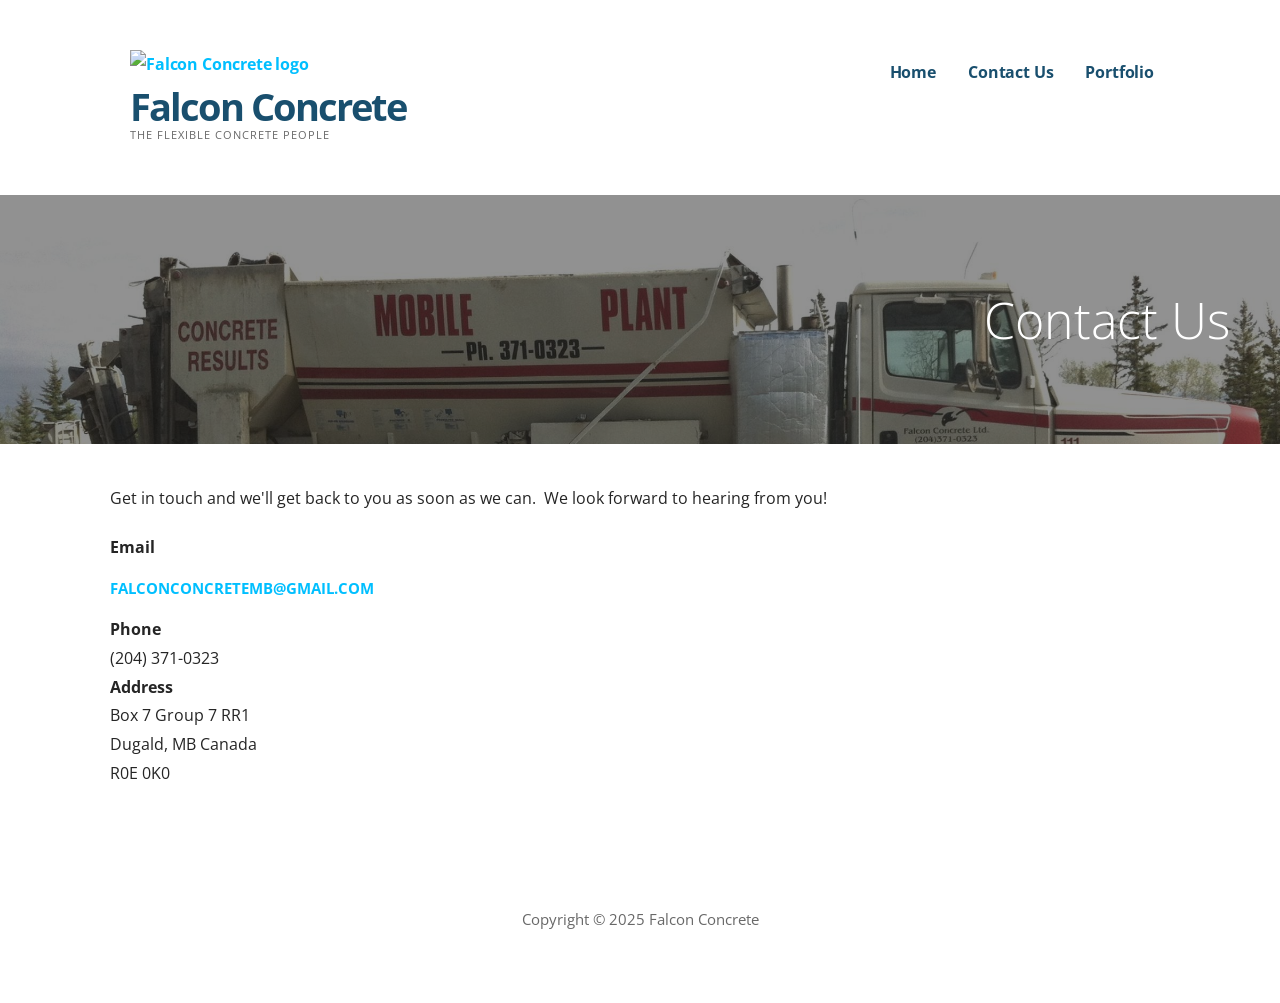
==== contact/index.html @ 6022f5f3 "Initial commit" ====
<!DOCTYPE html>

<html lang="en" prefix="og: http://ogp.me/ns#">


<!-- Mirrored from falconconcrete.ca/contact/ by HTTrack Website Copier/3.x [XR&CO'2014], Sat, 03 May 2025 16:26:22 GMT -->
<!-- Added by HTTrack --><meta http-equiv="content-type" content="text/html;charset=UTF-8" /><!-- /Added by HTTrack -->
<head>

	<meta charset="UTF-8">

	<meta name="viewport" content="width=device-width, initial-scale=1">

	<link rel="profile" href="http://gmpg.org/xfn/11">

	<link rel="pingback" href="../xmlrpc.php">

	<title>Contact Falcon Concrete</title>

<!-- This site is optimized with the Yoast SEO plugin v4.6 - https://yoast.com/wordpress/plugins/seo/ -->
<meta name="description" content="Contact Falcon Concrete for more information regarding delivery of ready-mixed concrete."/>
<meta name="robots" content="noodp"/>
<link rel="canonical" href="index.html" />
<meta property="og:locale" content="en_US" />
<meta property="og:type" content="article" />
<meta property="og:title" content="Contact Falcon Concrete" />
<meta property="og:description" content="Contact Falcon Concrete for more information regarding delivery of ready-mixed concrete." />
<meta property="og:url" content="index.html" />
<meta property="og:site_name" content="Falcon Concrete" />
<meta name="twitter:card" content="summary" />
<meta name="twitter:description" content="Contact Falcon Concrete for more information regarding delivery of ready-mixed concrete." />
<meta name="twitter:title" content="Contact Falcon Concrete" />
<!-- / Yoast SEO plugin. -->

<link rel='dns-prefetch' href='http://fonts.googleapis.com/' />
<link rel='dns-prefetch' href='http://s.w.org/' />
<link rel="alternate" type="application/rss+xml" title="Falcon Concrete &raquo; Feed" href="../feed/index.html" />
<link rel="alternate" type="application/rss+xml" title="Falcon Concrete &raquo; Comments Feed" href="../comments/feed/index.html" />
		<script type="text/javascript">
			window._wpemojiSettings = {"baseUrl":"https:\/\/s.w.org\/images\/core\/emoji\/2.2.1\/72x72\/","ext":".png","svgUrl":"https:\/\/s.w.org\/images\/core\/emoji\/2.2.1\/svg\/","svgExt":".svg","source":{"concatemoji":"http:\/\/falconconcrete.ca\/wp-includes\/js\/wp-emoji-release.min.js?ver=4.7.25"}};
			!function(t,a,e){var r,n,i,o=a.createElement("canvas"),l=o.getContext&&o.getContext("2d");function c(t){var e=a.createElement("script");e.src=t,e.defer=e.type="text/javascript",a.getElementsByTagName("head")[0].appendChild(e)}for(i=Array("flag","emoji4"),e.supports={everything:!0,everythingExceptFlag:!0},n=0;n<i.length;n++)e.supports[i[n]]=function(t){var e,a=String.fromCharCode;if(!l||!l.fillText)return!1;switch(l.clearRect(0,0,o.width,o.height),l.textBaseline="top",l.font="600 32px Arial",t){case"flag":return(l.fillText(a(55356,56826,55356,56819),0,0),o.toDataURL().length<3e3)?!1:(l.clearRect(0,0,o.width,o.height),l.fillText(a(55356,57331,65039,8205,55356,57096),0,0),e=o.toDataURL(),l.clearRect(0,0,o.width,o.height),l.fillText(a(55356,57331,55356,57096),0,0),e!==o.toDataURL());case"emoji4":return l.fillText(a(55357,56425,55356,57341,8205,55357,56507),0,0),e=o.toDataURL(),l.clearRect(0,0,o.width,o.height),l.fillText(a(55357,56425,55356,57341,55357,56507),0,0),e!==o.toDataURL()}return!1}(i[n]),e.supports.everything=e.supports.everything&&e.supports[i[n]],"flag"!==i[n]&&(e.supports.everythingExceptFlag=e.supports.everythingExceptFlag&&e.supports[i[n]]);e.supports.everythingExceptFlag=e.supports.everythingExceptFlag&&!e.supports.flag,e.DOMReady=!1,e.readyCallback=function(){e.DOMReady=!0},e.supports.everything||(r=function(){e.readyCallback()},a.addEventListener?(a.addEventListener("DOMContentLoaded",r,!1),t.addEventListener("load",r,!1)):(t.attachEvent("onload",r),a.attachEvent("onreadystatechange",function(){"complete"===a.readyState&&e.readyCallback()})),(r=e.source||{}).concatemoji?c(r.concatemoji):r.wpemoji&&r.twemoji&&(c(r.twemoji),c(r.wpemoji)))}(window,document,window._wpemojiSettings);
		</script>
		<style type="text/css">
img.wp-smiley,
img.emoji {
	display: inline !important;
	border: none !important;
	box-shadow: none !important;
	height: 1em !important;
	width: 1em !important;
	margin: 0 .07em !important;
	vertical-align: -0.1em !important;
	background: none !important;
	padding: 0 !important;
}
</style>
<link rel='stylesheet' id='fl-builder-layout-19-css'  href='http://falconconcrete.ca/wp-content/uploads/bb-plugin/cache/19-layout.css?ver=037a75d5c0b7ebcd34ba78974df54807' type='text/css' media='all' />
<link rel='stylesheet' id='ascension-css'  href='../wp-content/themes/ascension/stylef488.css?ver=1.1.0' type='text/css' media='all' />
<style id='ascension-inline-css' type='text/css'>
.hero{background-image:url(../wp-content/uploads/2017/05/cropped-Mixing-trucks-006-brighter-2400x984.jpg);}
.site-title a,.site-title a:visited{color:#194f6e;}.site-title a:hover,.site-title a:visited:hover{color:rgba(25, 79, 110, 0.8);}
.site-description{color:#686868;}
.hero,.hero .widget h1,.hero .widget h2,.hero .widget h3,.hero .widget h4,.hero .widget h5,.hero .widget h6,.hero .widget p,.hero .widget blockquote,.hero .widget cite,.hero .widget table,.hero .widget ul,.hero .widget ol,.hero .widget li,.hero .widget dd,.hero .widget dt,.hero .widget address,.hero .widget code,.hero .widget pre,.hero .widget .widget-title,.hero .page-header h1{color:#ffffff;}
.main-navigation ul li a,.main-navigation ul li a:visited,.main-navigation ul li a:hover,.main-navigation ul li a:visited:hover{color:#194f6e;}.main-navigation .sub-menu .menu-item-has-children > a::after{border-right-color:#194f6e;border-left-color:#194f6e;}.menu-toggle div{background-color:#194f6e;}.main-navigation ul li a:hover{color:rgba(25, 79, 110, 0.8);}
h1,h2,h3,h4,h5,h6,label,legend,table th,dl dt,.entry-title,.entry-title a,.entry-title a:visited,.widget-title{color:#353535;}.entry-title a:hover,.entry-title a:visited:hover,.entry-title a:focus,.entry-title a:visited:focus,.entry-title a:active,.entry-title a:visited:active{color:rgba(53, 53, 53, 0.8);}
body,input,select,textarea,input[type="text"]:focus,input[type="email"]:focus,input[type="url"]:focus,input[type="password"]:focus,input[type="search"]:focus,input[type="number"]:focus,input[type="tel"]:focus,input[type="range"]:focus,input[type="date"]:focus,input[type="month"]:focus,input[type="week"]:focus,input[type="time"]:focus,input[type="datetime"]:focus,input[type="datetime-local"]:focus,input[type="color"]:focus,textarea:focus,.navigation.pagination .paging-nav-text{color:#252525;}.fl-callout-text,.fl-rich-text{color:#252525;}hr{background-color:rgba(37, 37, 37, 0.1);border-color:rgba(37, 37, 37, 0.1);}input[type="text"],input[type="email"],input[type="url"],input[type="password"],input[type="search"],input[type="number"],input[type="tel"],input[type="range"],input[type="date"],input[type="month"],input[type="week"],input[type="time"],input[type="datetime"],input[type="datetime-local"],input[type="color"],textarea,.select2-container .select2-choice{color:rgba(37, 37, 37, 0.5);border-color:rgba(37, 37, 37, 0.1);}select,fieldset,blockquote,pre,code,abbr,acronym,.hentry table th,.hentry table td{border-color:rgba(37, 37, 37, 0.1);}.hentry table tr:hover td{background-color:rgba(37, 37, 37, 0.05);}
blockquote,.entry-meta,.entry-footer,.comment-meta .says,.logged-in-as{color:#686868;}
.site-footer .widget-title,.site-footer h1,.site-footer h2,.site-footer h3,.site-footer h4,.site-footer h5,.site-footer h6{color:#353535;}
.site-footer .widget,.site-footer .widget form label{color:#252525;}
.footer-menu ul li a,.footer-menu ul li a:visited{color:#686868;}.site-info-wrapper .social-menu a{background-color:#686868;}.footer-menu ul li a:hover,.footer-menu ul li a:visited:hover{color:rgba(104, 104, 104, 0.8);}
.site-info-wrapper .site-info-text{color:#686868;}
a,a:visited,.entry-title a:hover,.entry-title a:visited:hover{color:#00bfff;}.navigation.pagination .nav-links .page-numbers.current,.social-menu a:hover{background-color:#00bfff;}a:hover,a:visited:hover,a:focus,a:visited:focus,a:active,a:visited:active{color:rgba(0, 191, 255, 0.8);}.comment-list li.bypostauthor{border-color:rgba(0, 191, 255, 0.2);}
button,a.button,a.button:visited,input[type="button"],input[type="reset"],input[type="submit"],.site-info-wrapper .social-menu a:hover{background-color:#00bfff;border-color:#00bfff;}a.fl-button,a.fl-button:visited,.content-area .fl-builder-content a.fl-button,.content-area .fl-builder-content a.fl-button:visited{background-color:#00bfff;border-color:#00bfff;}button:hover,button:active,button:focus,a.button:hover,a.button:active,a.button:focus,a.button:visited:hover,a.button:visited:active,a.button:visited:focus,input[type="button"]:hover,input[type="button"]:active,input[type="button"]:focus,input[type="reset"]:hover,input[type="reset"]:active,input[type="reset"]:focus,input[type="submit"]:hover,input[type="submit"]:active,input[type="submit"]:focus{background-color:rgba(0, 191, 255, 0.8);border-color:rgba(0, 191, 255, 0.8);}a.fl-button:hover,a.fl-button:active,a.fl-button:focus,a.fl-button:visited:hover,a.fl-button:visited:active,a.fl-button:visited:focus,.content-area .fl-builder-content a.fl-button:hover,.content-area .fl-builder-content a.fl-button:active,.content-area .fl-builder-content a.fl-button:focus,.content-area .fl-builder-content a.fl-button:visited:hover,.content-area .fl-builder-content a.fl-button:visited:active,.content-area .fl-builder-content a.fl-button:visited:focus{background-color:rgba(0, 191, 255, 0.8);border-color:rgba(0, 191, 255, 0.8);}
button,button:hover,button:active,button:focus,a.button,a.button:hover,a.button:active,a.button:focus,a.button:visited,a.button:visited:hover,a.button:visited:active,a.button:visited:focus,input[type="button"],input[type="button"]:hover,input[type="button"]:active,input[type="button"]:focus,input[type="reset"],input[type="reset"]:hover,input[type="reset"]:active,input[type="reset"]:focus,input[type="submit"],input[type="submit"]:hover,input[type="submit"]:active,input[type="submit"]:focus{color:#ffffff;}a.fl-button
				a.fl-button:hover,a.fl-button:active,a.fl-button:focus,a.fl-button:visited,a.fl-button:visited:hover,a.fl-button:visited:active,a.fl-button:visited:focus,.content-area .fl-builder-content a.fl-button,.content-area .fl-builder-content a.fl-button *,.content-area .fl-builder-content a.fl-button:visited,.content-area .fl-builder-content a.fl-button:visited *{color:#ffffff;}
body{background-color:#ffffff;}.navigation.pagination .nav-links .page-numbers.current{color:#ffffff;}
.hero{background-color:#252525;}.hero{-webkit-box-shadow:inset 0 0 0 9999em;-moz-box-shadow:inset 0 0 0 9999em;box-shadow:inset 0 0 0 9999em;color:rgba(37, 37, 37, 0.50);}
.main-navigation-container,.main-navigation.open,.main-navigation ul ul,.main-navigation .sub-menu{background-color:#ffffff;}.site-header{background-color:#ffffff;}
.site-footer{background-color:#f5f5f5;}
.site-info-wrapper{background-color:#ffffff;}.site-info-wrapper .social-menu a,.site-info-wrapper .social-menu a:visited,.site-info-wrapper .social-menu a:hover,.site-info-wrapper .social-menu a:visited:hover{color:#ffffff;}
</style>
<link rel='stylesheet' id='ascension-fonts-css'  href='http://fonts.googleapis.com/css?family=Open+Sans%3A300%2C400%2C700&amp;subset=latin&amp;ver=4.7.25' type='text/css' media='all' />
<style id='ascension-fonts-inline-css' type='text/css'>
.site-title{font-family:"Open Sans", sans-serif;}
.main-navigation ul li a,.main-navigation ul li a:visited,button,a.button,a.fl-button,input[type="button"],input[type="reset"],input[type="submit"]{font-family:"Open Sans", sans-serif;}
h1,h2,h3,h4,h5,h6,label,legend,table th,dl dt,.entry-title,.widget-title{font-family:"Open Sans", sans-serif;}
body,p,ol li,ul li,dl dd,.fl-callout-text{font-family:"Open Sans", sans-serif;}
blockquote,.entry-meta,.entry-footer,.comment-list li .comment-meta .says,.comment-list li .comment-metadata,.comment-reply-link,#respond .logged-in-as{font-family:"Open Sans", sans-serif;}
</style>
<script type='text/javascript' src='../wp-includes/js/jquery/jqueryb8ff.js?ver=1.12.4'></script>
<script type='text/javascript' src='../wp-includes/js/jquery/jquery-migrate.min330a.js?ver=1.4.1'></script>
<link rel='https://api.w.org/' href='../wp-json/index.html' />
<link rel="EditURI" type="application/rsd+xml" title="RSD" href="../xmlrpc0db0.php?rsd" />
<link rel="wlwmanifest" type="application/wlwmanifest+xml" href="../wp-includes/wlwmanifest.xml" /> 
<meta name="generator" content="WordPress 4.7.25" />
<link rel='shortlink' href='http://falconconcrete.ca/?p=19' />
<link rel="alternate" type="application/json+oembed" href="http://falconconcrete.ca/wp-json/oembed/1.0/embed?url=http%3A%2F%2Ffalconconcrete.ca%2Fcontact%2F" />
<link rel="alternate" type="text/xml+oembed" href="http://falconconcrete.ca/wp-json/oembed/1.0/embed?url=http%3A%2F%2Ffalconconcrete.ca%2Fcontact%2F&amp;format=xml" />

		<!-- AMS Google Webmaster Tools plugin for WordPress -->
		<!-- Global site tag (gtag.js) - Google Analytics -->
<script async src="https://www.googletagmanager.com/gtag/js?id=UA-98654484-1"></script>
<script>
  window.dataLayer = window.dataLayer || [];
  function gtag(){dataLayer.push(arguments);}
  gtag('js', new Date());

  gtag('config', 'UA-98654484-1');
</script>
				<style type="text/css">.recentcomments a{display:inline !important;padding:0 !important;margin:0 !important;}</style>
		<style type='text/css'>
.site-title a,.site-title a:visited{color:194f6e;}
</style><link rel="icon" href="../wp-content/uploads/2017/05/falcon-head-150x150.png" sizes="32x32" />
<link rel="icon" href="../wp-content/uploads/2017/05/falcon-head.png" sizes="192x192" />
<link rel="apple-touch-icon-precomposed" href="../wp-content/uploads/2017/05/falcon-head.png" />
<meta name="msapplication-TileImage" content="http://falconconcrete.ca/wp-content/uploads/2017/05/falcon-head.png" />

</head>

<body class="page-template-default page page-id-19 wp-custom-logo fl-builder custom-header-image layout-one-column-wide no-max-width">

	
	<div id="page" class="hfeed site">

		<a class="skip-link screen-reader-text" href="#content">Skip to content</a>

		
		<header id="masthead" class="site-header" role="banner">

			
			<div class="site-header-wrapper">

				
<div class="site-title-wrapper">

	<a href="../index.html" class="custom-logo-link" rel="home" itemprop="url"><img width="2418" height="507" src="../wp-content/uploads/2017/05/logo-from-svg.png" class="custom-logo" alt="Falcon Concrete logo" itemprop="logo" srcset="http://falconconcrete.ca/wp-content/uploads/2017/05/logo-from-svg.png 2418w, http://falconconcrete.ca/wp-content/uploads/2017/05/logo-from-svg-300x63.png 300w, http://falconconcrete.ca/wp-content/uploads/2017/05/logo-from-svg-768x161.png 768w, http://falconconcrete.ca/wp-content/uploads/2017/05/logo-from-svg-1024x215.png 1024w, http://falconconcrete.ca/wp-content/uploads/2017/05/logo-from-svg-1600x335.png 1600w" sizes="(max-width: 2418px) 100vw, 2418px" /></a>
	<h1 class="site-title"><a href="../index.html" rel="home">Falcon Concrete</a></h1>
	<div class="site-description">The Flexible Concrete People</div>
</div><!-- .site-title-wrapper -->

<div class="main-navigation-container">

	
<div class="menu-toggle" id="menu-toggle">
	<div></div>
	<div></div>
	<div></div>
</div><!-- #menu-toggle -->

	<nav id="site-navigation" class="main-navigation">

		<div class="menu-primary-menu-container"><ul id="menu-primary-menu" class="menu"><li id="menu-item-170" class="menu-item menu-item-type-post_type menu-item-object-page menu-item-home menu-item-170"><a href="../index.html">Home</a></li>
<li id="menu-item-171" class="menu-item menu-item-type-post_type menu-item-object-page current-menu-item page_item page-item-19 current_page_item menu-item-171"><a href="index.html">Contact Us</a></li>
<li id="menu-item-168" class="menu-item menu-item-type-post_type menu-item-object-page menu-item-168"><a href="../portfolio/index.html">Portfolio</a></li>
</ul></div>
	</nav><!-- #site-navigation -->

	
</div>

			</div><!-- .site-header-wrapper -->

			
		</header><!-- #masthead -->

		
<div class="hero">

	
	<div class="hero-inner">

		
<div class="page-title-container">

	<header class="page-header">

		
		<h1 class="page-title">Contact Us</h1>

		
	</header><!-- .entry-header -->

</div><!-- .page-title-container -->

	</div>

</div>

		<div id="content" class="site-content">

<div id="primary" class="content-area">

	<main id="main" class="site-main" role="main">

		
			
<article id="post-19" class="post-19 page type-page status-publish hentry">

	
		
	
	
<div class="page-content">

	<div class="fl-builder-content fl-builder-content-19 fl-builder-content-primary" data-post-id="19"><div class="fl-row fl-row-fixed-width fl-row-bg-none fl-node-579bf7b207e84" data-node="579bf7b207e84">
	<div class="fl-row-content-wrap">
				<div class="fl-row-content fl-row-fixed-width fl-node-content">
		
<div class="fl-col-group fl-node-579bfc7233a79" data-node="579bfc7233a79">
			<div class="fl-col fl-node-579bfc7233bb6" data-node="579bfc7233bb6" style="width: 100%;">
	<div class="fl-col-content fl-node-content">
	<div class="fl-module fl-module-rich-text fl-node-579bfbc80c1ab" data-node="579bfbc80c1ab" data-animation-delay="0.0">
	<div class="fl-module-content fl-node-content">
		<div class="fl-rich-text">
	<p>Get in touch and we'll get back to you as soon as we can.  We look forward to hearing from you!</p>
</div>	</div>
</div>	</div>
</div>	</div>

<div class="fl-col-group fl-node-579bf7b20ada8" data-node="579bf7b20ada8">
			<div class="fl-col fl-node-579bf7b20af0b" data-node="579bf7b20af0b" style="width: 100%;">
	<div class="fl-col-content fl-node-content">
	<div class="fl-module fl-module-widget fl-node-579bf7d0ecaf2" data-node="579bf7d0ecaf2" data-animation-delay="0.0">
	<div class="fl-module-content fl-node-content">
		<div class="fl-widget">
<div class="widget wpcw-widgets wpcw-widget-contact"><ul><li class="has-label"><strong>Email</strong><br><div><a href="mailto:&#102;al&#99;on&#99;&#111;ncre&#116;&#101;&#109;b&#64;&#103;mai&#108;.c&#111;&#109;">&#102;al&#99;on&#99;&#111;ncre&#116;&#101;&#109;b&#64;&#103;mai&#108;.c&#111;&#109;</a></div></li><li class="has-label"><strong>Phone</strong><br><div>(204) 371-0323</div></li><li class="has-label"><strong>Address</strong><br><div>Box 7 Group 7 RR1<br />
Dugald, MB Canada<br />
R0E 0K0</div></li></ul></div></div>	</div>
</div>	</div>
</div>	</div>
		</div>
	</div>
</div></div>
</div><!-- .page-content -->

	
</article><!-- #post-## -->

			
		
	</main><!-- #main -->

</div><!-- #primary -->




		</div><!-- #content -->

		
		<footer id="colophon" class="site-footer">

			<div class="site-footer-inner">

				
			</div><!-- .site-footer-inner -->

		</footer><!-- #colophon -->

		
<div class="site-info-wrapper">

	<div class="site-info">

		<div class="site-info-inner">

			
<div class="site-info-text">

	Copyright &copy; 2025 Falcon Concrete
</div>

		</div><!-- .site-info-inner -->

	</div><!-- .site-info -->

</div><!-- .site-info-wrapper -->

	</div><!-- #page -->

	<script type="text/javascript">

if(typeof jQuery == 'undefined' || typeof jQuery.fn.on == 'undefined') {
	document.write('<script src="../wp-content/plugins/beaver-builder-lite-version/js/jquery.js"><\/script>');
	document.write('<script src="../wp-content/plugins/beaver-builder-lite-version/js/jquery.migrate.min.js"><\/script>');
}

</script><script type='text/javascript' src='http://falconconcrete.ca/wp-content/uploads/bb-plugin/cache/19-layout.js?ver=037a75d5c0b7ebcd34ba78974df54807'></script>
<script type='text/javascript' src='../wp-content/themes/primer/assets/js/navigation.min7d4c.js?ver=1.7.0'></script>
<script type='text/javascript' src='../wp-content/themes/primer/assets/js/skip-link-focus-fix.min7d4c.js?ver=1.7.0'></script>
<script type='text/javascript' src='../wp-includes/js/wp-embed.min45f6.js?ver=4.7.25'></script>

</body>


<!-- Mirrored from falconconcrete.ca/contact/ by HTTrack Website Copier/3.x [XR&CO'2014], Sat, 03 May 2025 16:26:22 GMT -->
</html>
---- wp-content/themes/ascension/stylef488.css ----
@charset "UTF-8";
/**
 * Theme Name: Ascension
 * Theme URI: https://github.com/godaddy/wp-ascension-theme
 * Author: GoDaddy
 * Author URI: https://www.godaddy.com/
 * Description: Ascension is a Primer child theme with a business-oriented design.
 * Version: 1.1.0
 * License: GPL-2.0
 * License URI: https://www.gnu.org/licenses/gpl-2.0.html
 * Text Domain: ascension
 * Template: primer
 * Tags: custom-background, custom-colors, custom-header, custom-menu, editor-style, featured-images, flexible-header, left-sidebar, one-column, right-sidebar, rtl-language-support, sticky-post, threaded-comments, three-columns, translation-ready, two-columns
 *
 * This theme, like WordPress, is licensed under the GPL.
 * Use it to make something cool, have fun, and share what you've learned with others.
 *
 * Copyright © 2016 GoDaddy Operating Company, LLC. All Rights Reserved.
 */
/*--------------------------------------------------------------
Variables
--------------------------------------------------------------*/
meta.foundation-mq-small {
  font-family: "/only screen/";
  width: 0em; }

meta.foundation-mq-medium {
  font-family: "/only screen and (min-width:40.063em)/";
  width: 40.063em; }

meta.foundation-mq-large {
  font-family: "/only screen and (min-width:61.063em)/";
  width: 61.063em; }

meta.foundation-mq-xlarge {
  font-family: "/only screen and (min-width:90.063em)/";
  width: 90.063em; }

meta.foundation-mq-xxlarge {
  font-family: "/only screen and (min-width:120.063em)/";
  width: 120.063em; }

meta.foundation-data-attribute-namespace {
  font-family: false; }

html, body {
  height: 100%; }

*,
*:before,
*:after {
  -webkit-box-sizing: border-box;
  -moz-box-sizing: border-box;
  box-sizing: border-box; }

html,
body {
  font-size: 100%; }

body {
  background: #fff;
  color: #212121;
  padding: 0;
  margin: 0;
  font-family: "Open Sans", "Helvetica Neue", "Helvetica", Helvetica, Arial, sans-serif;
  font-weight: normal;
  font-style: normal;
  line-height: 1.8;
  cursor: default;
  -webkit-font-smoothing: antialiased;
  word-wrap: break-word; }

a:hover {
  cursor: pointer; }

img {
  max-width: 100%;
  height: auto; }

img {
  -ms-interpolation-mode: bicubic; }

#map_canvas img,
#map_canvas embed,
#map_canvas object,
.map_canvas img,
.map_canvas embed,
.map_canvas object {
  max-width: none !important; }

.left {
  float: left !important; }

.right {
  float: right !important; }

.clearfix:before, .clearfix:after {
  content: " ";
  display: table; }

.clearfix:after {
  clear: both; }

.hide {
  display: none; }

.antialiased {
  -webkit-font-smoothing: antialiased;
  -moz-osx-font-smoothing: grayscale; }

img {
  display: inline-block;
  vertical-align: middle; }

textarea {
  height: auto;
  min-height: 50px; }

select {
  width: 100%; }

meta.foundation-mq-small {
  font-family: "/only screen/";
  width: 0em; }

meta.foundation-mq-medium {
  font-family: "/only screen and (min-width:40.063em)/";
  width: 40.063em; }

meta.foundation-mq-large {
  font-family: "/only screen and (min-width:61.063em)/";
  width: 61.063em; }

meta.foundation-mq-xlarge {
  font-family: "/only screen and (min-width:90.063em)/";
  width: 90.063em; }

meta.foundation-mq-xxlarge {
  font-family: "/only screen and (min-width:120.063em)/";
  width: 120.063em; }

meta.foundation-data-attribute-namespace {
  font-family: false; }

html, body {
  height: 100%; }

*,
*:before,
*:after {
  -webkit-box-sizing: border-box;
  -moz-box-sizing: border-box;
  box-sizing: border-box; }

html,
body {
  font-size: 100%; }

body {
  background: #fff;
  color: #212121;
  padding: 0;
  margin: 0;
  font-family: "Open Sans", "Helvetica Neue", "Helvetica", Helvetica, Arial, sans-serif;
  font-weight: normal;
  font-style: normal;
  line-height: 1.8;
  cursor: default;
  -webkit-font-smoothing: antialiased;
  word-wrap: break-word; }

a:hover {
  cursor: pointer; }

img {
  max-width: 100%;
  height: auto; }

img {
  -ms-interpolation-mode: bicubic; }

#map_canvas img,
#map_canvas embed,
#map_canvas object,
.map_canvas img,
.map_canvas embed,
.map_canvas object {
  max-width: none !important; }

.left {
  float: left !important; }

.right {
  float: right !important; }

.clearfix:before, .clearfix:after {
  content: " ";
  display: table; }

.clearfix:after {
  clear: both; }

.hide {
  display: none; }

.antialiased {
  -webkit-font-smoothing: antialiased;
  -moz-osx-font-smoothing: grayscale; }

img {
  display: inline-block;
  vertical-align: middle; }

textarea {
  height: auto;
  min-height: 50px; }

select {
  width: 100%; }

.row, .navigation, #content, body.error404 #primary, .site-branding-container, .site-header-wrapper, .featured-content .entry-header .entry-header-row, .hero, .footer-widget-area, .featured-content .featured-content-inner {
  width: 100%;
  margin-left: auto;
  margin-right: auto;
  margin-top: 0;
  margin-bottom: 0;
  max-width: 68.75rem; }
  .row:before, .navigation:before, #content:before, body.error404 #primary:before, .site-branding-container:before, .site-header-wrapper:before, .featured-content .entry-header .entry-header-row:before, .hero:before, .footer-widget-area:before, .featured-content .featured-content-inner:before, .row:after, .navigation:after, #content:after, body.error404 #primary:after, .site-branding-container:after, .site-header-wrapper:after, .featured-content .entry-header .entry-header-row:after, .hero:after, .footer-widget-area:after, .featured-content .featured-content-inner:after {
    content: " ";
    display: table; }
  .row:after, .navigation:after, #content:after, body.error404 #primary:after, .site-branding-container:after, .site-header-wrapper:after, .featured-content .entry-header .entry-header-row:after, .hero:after, .footer-widget-area:after, .featured-content .featured-content-inner:after {
    clear: both; }
  .row.collapse > .column, .collapse.navigation > .column, .collapse#content > .column, body.error404 .collapse#primary > .column, .collapse.site-branding-container > .column, .collapse.site-header-wrapper > .column, .featured-content .entry-header .collapse.entry-header-row > .column, .collapse.hero > .column, .collapse.footer-widget-area > .column, .featured-content .collapse.featured-content-inner > .column,
  .row.collapse > .columns, .collapse.navigation > .columns, .collapse#content > .columns, body.error404 .collapse#primary > .columns, .collapse.site-branding-container > .columns, .collapse.site-header-wrapper > .columns, .featured-content .entry-header .collapse.entry-header-row > .columns, .collapse.hero > .columns, .collapse.footer-widget-area > .columns, .featured-content .collapse.featured-content-inner > .columns, .navigation
  .row.collapse > .nav-links, .collapse.navigation > .nav-links, .navigation .collapse#content > .nav-links, body.error404 .navigation .collapse#primary > .nav-links, .navigation body.error404 .collapse#primary > .nav-links, .navigation .collapse.site-branding-container > .nav-links, .navigation .collapse.site-header-wrapper > .nav-links, .featured-content .entry-header .navigation .collapse.entry-header-row > .nav-links, .navigation .featured-content .entry-header .collapse.entry-header-row > .nav-links, .navigation .collapse.hero > .nav-links, .navigation .collapse.footer-widget-area > .nav-links, .featured-content .navigation .collapse.featured-content-inner > .nav-links, .navigation .featured-content .collapse.featured-content-inner > .nav-links,
  .row.collapse > #primary, .collapse.navigation > #primary, .collapse#content > #primary, body.error404 .collapse#primary > #primary, .collapse.site-branding-container > #primary, .collapse.site-header-wrapper > #primary, .featured-content .entry-header .collapse.entry-header-row > #primary, .collapse.hero > #primary, .collapse.footer-widget-area > #primary, .featured-content .collapse.featured-content-inner > #primary,
  .row.collapse > #secondary, .collapse.navigation > #secondary, .collapse#content > #secondary, body.error404 .collapse#primary > #secondary, .collapse.site-branding-container > #secondary, .collapse.site-header-wrapper > #secondary, .featured-content .entry-header .collapse.entry-header-row > #secondary, .collapse.hero > #secondary, .collapse.footer-widget-area > #secondary, .featured-content .collapse.featured-content-inner > #secondary,
  .row.collapse > #tertiary, .collapse.navigation > #tertiary, .collapse#content > #tertiary, body.error404 .collapse#primary > #tertiary, .collapse.site-branding-container > #tertiary, .collapse.site-header-wrapper > #tertiary, .featured-content .entry-header .collapse.entry-header-row > #tertiary, .collapse.hero > #tertiary, .collapse.footer-widget-area > #tertiary, .featured-content .collapse.featured-content-inner > #tertiary,
  .row.collapse > .site-branding, .collapse.navigation > .site-branding, .collapse#content > .site-branding, body.error404 .collapse#primary > .site-branding, .collapse.site-branding-container > .site-branding, .collapse.site-header-wrapper > .site-branding, .featured-content .entry-header .collapse.entry-header-row > .site-branding, .collapse.hero > .site-branding, .collapse.footer-widget-area > .site-branding, .featured-content .collapse.featured-content-inner > .site-branding, .site-footer
  .row.collapse > .site-info, .site-footer .collapse.navigation > .site-info, .site-footer .collapse#content > .site-info, body.error404 .site-footer .collapse#primary > .site-info, .site-footer body.error404 .collapse#primary > .site-info, .site-footer .collapse.site-branding-container > .site-info, .site-footer .collapse.site-header-wrapper > .site-info, .featured-content .entry-header .site-footer .collapse.entry-header-row > .site-info, .site-footer .featured-content .entry-header .collapse.entry-header-row > .site-info, .site-footer .collapse.hero > .site-info, .site-footer .collapse.footer-widget-area > .site-info, .featured-content .site-footer .collapse.featured-content-inner > .site-info, .site-footer .featured-content .collapse.featured-content-inner > .site-info,
  .row.collapse > .site-header-wrapper, .collapse.navigation > .site-header-wrapper, .collapse#content > .site-header-wrapper, body.error404 .collapse#primary > .site-header-wrapper, .collapse.site-branding-container > .site-header-wrapper, .collapse.site-header-wrapper > .site-header-wrapper, .featured-content .entry-header .collapse.entry-header-row > .site-header-wrapper, .collapse.hero > .site-header-wrapper, .collapse.footer-widget-area > .site-header-wrapper, .featured-content .collapse.featured-content-inner > .site-header-wrapper, .featured-content .entry-header
  .row.collapse > .entry-header-column, .featured-content .entry-header .collapse.navigation > .entry-header-column, .featured-content .entry-header .collapse#content > .entry-header-column, body.error404 .featured-content .entry-header .collapse#primary > .entry-header-column, .featured-content .entry-header body.error404 .collapse#primary > .entry-header-column, .featured-content .entry-header .collapse.site-branding-container > .entry-header-column, .featured-content .entry-header .collapse.site-header-wrapper > .entry-header-column, .featured-content .entry-header .collapse.entry-header-row > .entry-header-column, .featured-content .entry-header .collapse.hero > .entry-header-column, .featured-content .entry-header .collapse.footer-widget-area > .entry-header-column, .featured-content .entry-header .collapse.featured-content-inner > .entry-header-column, .hero
  .row.collapse > aside, .hero .collapse.navigation > aside, .hero .collapse#content > aside, body.error404 .hero .collapse#primary > aside, .hero body.error404 .collapse#primary > aside, .hero .collapse.site-branding-container > aside, .hero .collapse.site-header-wrapper > aside, .featured-content .entry-header .hero .collapse.entry-header-row > aside, .hero .featured-content .entry-header .collapse.entry-header-row > aside, .collapse.hero > aside, .hero .collapse.footer-widget-area > aside, .featured-content .hero .collapse.featured-content-inner > aside, .hero .featured-content .collapse.featured-content-inner > aside, .footer-widget-area.columns-1
  .row.collapse > .footer-widget, .footer-widget-area.columns-1 .collapse.navigation > .footer-widget, .footer-widget-area.columns-1 .collapse#content > .footer-widget, body.error404 .footer-widget-area.columns-1 .collapse#primary > .footer-widget, .footer-widget-area.columns-1 body.error404 .collapse#primary > .footer-widget, .footer-widget-area.columns-1 .collapse.site-branding-container > .footer-widget, .footer-widget-area.columns-1 .collapse.site-header-wrapper > .footer-widget, .featured-content .entry-header .footer-widget-area.columns-1 .collapse.entry-header-row > .footer-widget, .footer-widget-area.columns-1 .featured-content .entry-header .collapse.entry-header-row > .footer-widget, .footer-widget-area.columns-1 .collapse.hero > .footer-widget, .footer-widget-area.columns-1 .collapse.footer-widget-area > .footer-widget, .featured-content .footer-widget-area.columns-1 .collapse.featured-content-inner > .footer-widget, .footer-widget-area.columns-1 .featured-content .collapse.featured-content-inner > .footer-widget, .footer-widget-area.columns-2
  .row.collapse > .footer-widget, .footer-widget-area.columns-2 .collapse.navigation > .footer-widget, .footer-widget-area.columns-2 .collapse#content > .footer-widget, body.error404 .footer-widget-area.columns-2 .collapse#primary > .footer-widget, .footer-widget-area.columns-2 body.error404 .collapse#primary > .footer-widget, .footer-widget-area.columns-2 .collapse.site-branding-container > .footer-widget, .footer-widget-area.columns-2 .collapse.site-header-wrapper > .footer-widget, .featured-content .entry-header .footer-widget-area.columns-2 .collapse.entry-header-row > .footer-widget, .footer-widget-area.columns-2 .featured-content .entry-header .collapse.entry-header-row > .footer-widget, .footer-widget-area.columns-2 .collapse.hero > .footer-widget, .footer-widget-area.columns-2 .collapse.footer-widget-area > .footer-widget, .featured-content .footer-widget-area.columns-2 .collapse.featured-content-inner > .footer-widget, .footer-widget-area.columns-2 .featured-content .collapse.featured-content-inner > .footer-widget, .footer-widget-area.columns-3
  .row.collapse > .footer-widget, .footer-widget-area.columns-3 .collapse.navigation > .footer-widget, .footer-widget-area.columns-3 .collapse#content > .footer-widget, body.error404 .footer-widget-area.columns-3 .collapse#primary > .footer-widget, .footer-widget-area.columns-3 body.error404 .collapse#primary > .footer-widget, .footer-widget-area.columns-3 .collapse.site-branding-container > .footer-widget, .footer-widget-area.columns-3 .collapse.site-header-wrapper > .footer-widget, .featured-content .entry-header .footer-widget-area.columns-3 .collapse.entry-header-row > .footer-widget, .footer-widget-area.columns-3 .featured-content .entry-header .collapse.entry-header-row > .footer-widget, .footer-widget-area.columns-3 .collapse.hero > .footer-widget, .footer-widget-area.columns-3 .collapse.footer-widget-area > .footer-widget, .featured-content .footer-widget-area.columns-3 .collapse.featured-content-inner > .footer-widget, .footer-widget-area.columns-3 .featured-content .collapse.featured-content-inner > .footer-widget, .footer-widget-area.columns-4
  .row.collapse > .footer-widget, .footer-widget-area.columns-4 .collapse.navigation > .footer-widget, .footer-widget-area.columns-4 .collapse#content > .footer-widget, body.error404 .footer-widget-area.columns-4 .collapse#primary > .footer-widget, .footer-widget-area.columns-4 body.error404 .collapse#primary > .footer-widget, .footer-widget-area.columns-4 .collapse.site-branding-container > .footer-widget, .footer-widget-area.columns-4 .collapse.site-header-wrapper > .footer-widget, .featured-content .entry-header .footer-widget-area.columns-4 .collapse.entry-header-row > .footer-widget, .footer-widget-area.columns-4 .featured-content .entry-header .collapse.entry-header-row > .footer-widget, .footer-widget-area.columns-4 .collapse.hero > .footer-widget, .footer-widget-area.columns-4 .collapse.footer-widget-area > .footer-widget, .featured-content .footer-widget-area.columns-4 .collapse.featured-content-inner > .footer-widget, .footer-widget-area.columns-4 .featured-content .collapse.featured-content-inner > .footer-widget, .featured-content
  .row.collapse > article, .featured-content .collapse.navigation > article, .featured-content .collapse#content > article, body.error404 .featured-content .collapse#primary > article, .featured-content body.error404 .collapse#primary > article, .featured-content .collapse.site-branding-container > article, .featured-content .collapse.site-header-wrapper > article, .featured-content .entry-header .collapse.entry-header-row > article, .featured-content .collapse.hero > article, .featured-content .collapse.footer-widget-area > article, .featured-content .collapse.featured-content-inner > article {
    padding-left: 0;
    padding-right: 0; }
  .row.collapse .row, .collapse.navigation .row, .collapse#content .row, body.error404 .collapse#primary .row, .collapse.site-branding-container .row, .collapse.site-header-wrapper .row, .featured-content .entry-header .collapse.entry-header-row .row, .collapse.hero .row, .collapse.footer-widget-area .row, .featured-content .collapse.featured-content-inner .row, .row.collapse .navigation, .collapse.navigation .navigation, .collapse#content .navigation, body.error404 .collapse#primary .navigation, .collapse.site-branding-container .navigation, .collapse.site-header-wrapper .navigation, .featured-content .entry-header .collapse.entry-header-row .navigation, .collapse.hero .navigation, .collapse.footer-widget-area .navigation, .featured-content .collapse.featured-content-inner .navigation, .row.collapse #content, .collapse.navigation #content, .collapse#content #content, body.error404 .collapse#primary #content, .collapse.site-branding-container #content, .collapse.site-header-wrapper #content, .featured-content .entry-header .collapse.entry-header-row #content, .collapse.hero #content, .collapse.footer-widget-area #content, .featured-content .collapse.featured-content-inner #content, .row.collapse body.error404 #primary, body.error404 .row.collapse #primary, .collapse.navigation body.error404 #primary, body.error404 .collapse.navigation #primary, .collapse#content body.error404 #primary, body.error404 .collapse#content #primary, body.error404 .collapse#primary #primary, .collapse.site-branding-container body.error404 #primary, body.error404 .collapse.site-branding-container #primary, .collapse.site-header-wrapper body.error404 #primary, body.error404 .collapse.site-header-wrapper #primary, .featured-content .entry-header .collapse.entry-header-row body.error404 #primary, body.error404 .featured-content .entry-header .collapse.entry-header-row #primary, .collapse.hero body.error404 #primary, body.error404 .collapse.hero #primary, .collapse.footer-widget-area body.error404 #primary, body.error404 .collapse.footer-widget-area #primary, .featured-content .collapse.featured-content-inner body.error404 #primary, body.error404 .featured-content .collapse.featured-content-inner #primary, .row.collapse .site-branding-container, .collapse.navigation .site-branding-container, .collapse#content .site-branding-container, body.error404 .collapse#primary .site-branding-container, .collapse.site-branding-container .site-branding-container, .collapse.site-header-wrapper .site-branding-container, .featured-content .entry-header .collapse.entry-header-row .site-branding-container, .collapse.hero .site-branding-container, .collapse.footer-widget-area .site-branding-container, .featured-content .collapse.featured-content-inner .site-branding-container, .row.collapse .site-header-wrapper, .collapse.navigation .site-header-wrapper, .collapse#content .site-header-wrapper, body.error404 .collapse#primary .site-header-wrapper, .collapse.site-branding-container .site-header-wrapper, .collapse.site-header-wrapper .site-header-wrapper, .featured-content .entry-header .collapse.entry-header-row .site-header-wrapper, .collapse.hero .site-header-wrapper, .collapse.footer-widget-area .site-header-wrapper, .featured-content .collapse.featured-content-inner .site-header-wrapper, .row.collapse .featured-content .entry-header .entry-header-row, .featured-content .entry-header .row.collapse .entry-header-row, .collapse.navigation .featured-content .entry-header .entry-header-row, .featured-content .entry-header .collapse.navigation .entry-header-row, .collapse#content .featured-content .entry-header .entry-header-row, .featured-content .entry-header .collapse#content .entry-header-row, body.error404 .collapse#primary .featured-content .entry-header .entry-header-row, .featured-content .entry-header body.error404 .collapse#primary .entry-header-row, .collapse.site-branding-container .featured-content .entry-header .entry-header-row, .featured-content .entry-header .collapse.site-branding-container .entry-header-row, .collapse.site-header-wrapper .featured-content .entry-header .entry-header-row, .featured-content .entry-header .collapse.site-header-wrapper .entry-header-row, .featured-content .entry-header .collapse.entry-header-row .entry-header-row, .collapse.hero .featured-content .entry-header .entry-header-row, .featured-content .entry-header .collapse.hero .entry-header-row, .collapse.footer-widget-area .featured-content .entry-header .entry-header-row, .featured-content .entry-header .collapse.footer-widget-area .entry-header-row, .featured-content .collapse.featured-content-inner .entry-header .entry-header-row, .featured-content .entry-header .collapse.featured-content-inner .entry-header-row, .row.collapse .hero, .collapse.navigation .hero, .collapse#content .hero, body.error404 .collapse#primary .hero, .collapse.site-branding-container .hero, .collapse.site-header-wrapper .hero, .featured-content .entry-header .collapse.entry-header-row .hero, .collapse.hero .hero, .collapse.footer-widget-area .hero, .featured-content .collapse.featured-content-inner .hero, .row.collapse .footer-widget-area, .collapse.navigation .footer-widget-area, .collapse#content .footer-widget-area, body.error404 .collapse#primary .footer-widget-area, .collapse.site-branding-container .footer-widget-area, .collapse.site-header-wrapper .footer-widget-area, .featured-content .entry-header .collapse.entry-header-row .footer-widget-area, .collapse.hero .footer-widget-area, .collapse.footer-widget-area .footer-widget-area, .featured-content .collapse.featured-content-inner .footer-widget-area, .row.collapse .featured-content .featured-content-inner, .featured-content .row.collapse .featured-content-inner, .collapse.navigation .featured-content .featured-content-inner, .featured-content .collapse.navigation .featured-content-inner, .collapse#content .featured-content .featured-content-inner, .featured-content .collapse#content .featured-content-inner, body.error404 .collapse#primary .featured-content .featured-content-inner, .featured-content body.error404 .collapse#primary .featured-content-inner, .collapse.site-branding-container .featured-content .featured-content-inner, .featured-content .collapse.site-branding-container .featured-content-inner, .collapse.site-header-wrapper .featured-content .featured-content-inner, .featured-content .collapse.site-header-wrapper .featured-content-inner, .featured-content .entry-header .collapse.entry-header-row .featured-content-inner, .collapse.hero .featured-content .featured-content-inner, .featured-content .collapse.hero .featured-content-inner, .collapse.footer-widget-area .featured-content .featured-content-inner, .featured-content .collapse.footer-widget-area .featured-content-inner, .featured-content .collapse.featured-content-inner .featured-content-inner {
    margin-left: 0;
    margin-right: 0; }
  .row .row, .navigation .row, #content .row, body.error404 #primary .row, .site-branding-container .row, .site-header-wrapper .row, .featured-content .entry-header .entry-header-row .row, .hero .row, .footer-widget-area .row, .featured-content .featured-content-inner .row, .row .navigation, .navigation .navigation, #content .navigation, body.error404 #primary .navigation, .site-branding-container .navigation, .site-header-wrapper .navigation, .featured-content .entry-header .entry-header-row .navigation, .hero .navigation, .footer-widget-area .navigation, .featured-content .featured-content-inner .navigation, .row #content, .navigation #content, #content #content, body.error404 #primary #content, .site-branding-container #content, .site-header-wrapper #content, .featured-content .entry-header .entry-header-row #content, .hero #content, .footer-widget-area #content, .featured-content .featured-content-inner #content, .row body.error404 #primary, body.error404 .row #primary, .navigation body.error404 #primary, body.error404 .navigation #primary, #content body.error404 #primary, body.error404 #content #primary, body.error404 #primary #primary, .site-branding-container body.error404 #primary, body.error404 .site-branding-container #primary, .site-header-wrapper body.error404 #primary, body.error404 .site-header-wrapper #primary, .featured-content .entry-header .entry-header-row body.error404 #primary, body.error404 .featured-content .entry-header .entry-header-row #primary, .hero body.error404 #primary, body.error404 .hero #primary, .footer-widget-area body.error404 #primary, body.error404 .footer-widget-area #primary, .featured-content .featured-content-inner body.error404 #primary, body.error404 .featured-content .featured-content-inner #primary, .row .site-branding-container, .navigation .site-branding-container, #content .site-branding-container, body.error404 #primary .site-branding-container, .site-branding-container .site-branding-container, .site-header-wrapper .site-branding-container, .featured-content .entry-header .entry-header-row .site-branding-container, .hero .site-branding-container, .footer-widget-area .site-branding-container, .featured-content .featured-content-inner .site-branding-container, .row .site-header-wrapper, .navigation .site-header-wrapper, #content .site-header-wrapper, body.error404 #primary .site-header-wrapper, .site-branding-container .site-header-wrapper, .site-header-wrapper .site-header-wrapper, .featured-content .entry-header .entry-header-row .site-header-wrapper, .hero .site-header-wrapper, .footer-widget-area .site-header-wrapper, .featured-content .featured-content-inner .site-header-wrapper, .row .featured-content .entry-header .entry-header-row, .featured-content .entry-header .row .entry-header-row, .navigation .featured-content .entry-header .entry-header-row, .featured-content .entry-header .navigation .entry-header-row, #content .featured-content .entry-header .entry-header-row, .featured-content .entry-header #content .entry-header-row, body.error404 #primary .featured-content .entry-header .entry-header-row, .featured-content .entry-header body.error404 #primary .entry-header-row, .site-branding-container .featured-content .entry-header .entry-header-row, .featured-content .entry-header .site-branding-container .entry-header-row, .site-header-wrapper .featured-content .entry-header .entry-header-row, .featured-content .entry-header .site-header-wrapper .entry-header-row, .featured-content .entry-header .entry-header-row .entry-header-row, .hero .featured-content .entry-header .entry-header-row, .featured-content .entry-header .hero .entry-header-row, .footer-widget-area .featured-content .entry-header .entry-header-row, .featured-content .entry-header .footer-widget-area .entry-header-row, .featured-content .featured-content-inner .entry-header .entry-header-row, .featured-content .entry-header .featured-content-inner .entry-header-row, .row .hero, .navigation .hero, #content .hero, body.error404 #primary .hero, .site-branding-container .hero, .site-header-wrapper .hero, .featured-content .entry-header .entry-header-row .hero, .hero .hero, .footer-widget-area .hero, .featured-content .featured-content-inner .hero, .row .footer-widget-area, .navigation .footer-widget-area, #content .footer-widget-area, body.error404 #primary .footer-widget-area, .site-branding-container .footer-widget-area, .site-header-wrapper .footer-widget-area, .featured-content .entry-header .entry-header-row .footer-widget-area, .hero .footer-widget-area, .footer-widget-area .footer-widget-area, .featured-content .featured-content-inner .footer-widget-area, .row .featured-content .featured-content-inner, .featured-content .row .featured-content-inner, .navigation .featured-content .featured-content-inner, .featured-content .navigation .featured-content-inner, #content .featured-content .featured-content-inner, .featured-content #content .featured-content-inner, body.error404 #primary .featured-content .featured-content-inner, .featured-content body.error404 #primary .featured-content-inner, .site-branding-container .featured-content .featured-content-inner, .featured-content .site-branding-container .featured-content-inner, .site-header-wrapper .featured-content .featured-content-inner, .featured-content .site-header-wrapper .featured-content-inner, .featured-content .entry-header .entry-header-row .featured-content-inner, .hero .featured-content .featured-content-inner, .featured-content .hero .featured-content-inner, .footer-widget-area .featured-content .featured-content-inner, .featured-content .footer-widget-area .featured-content-inner, .featured-content .featured-content-inner .featured-content-inner {
    width: auto;
    margin-left: -1.25rem;
    margin-right: -1.25rem;
    margin-top: 0;
    margin-bottom: 0;
    max-width: none; }
    .row .row:before, .navigation .row:before, #content .row:before, body.error404 #primary .row:before, .site-branding-container .row:before, .site-header-wrapper .row:before, .featured-content .entry-header .entry-header-row .row:before, .hero .row:before, .footer-widget-area .row:before, .featured-content .featured-content-inner .row:before, .row .navigation:before, .navigation .navigation:before, #content .navigation:before, body.error404 #primary .navigation:before, .site-branding-container .navigation:before, .site-header-wrapper .navigation:before, .featured-content .entry-header .entry-header-row .navigation:before, .hero .navigation:before, .footer-widget-area .navigation:before, .featured-content .featured-content-inner .navigation:before, .row #content:before, .navigation #content:before, #content #content:before, body.error404 #primary #content:before, .site-branding-container #content:before, .site-header-wrapper #content:before, .featured-content .entry-header .entry-header-row #content:before, .hero #content:before, .footer-widget-area #content:before, .featured-content .featured-content-inner #content:before, .row body.error404 #primary:before, body.error404 .row #primary:before, .navigation body.error404 #primary:before, body.error404 .navigation #primary:before, #content body.error404 #primary:before, body.error404 #content #primary:before, body.error404 #primary #primary:before, .site-branding-container body.error404 #primary:before, body.error404 .site-branding-container #primary:before, .site-header-wrapper body.error404 #primary:before, body.error404 .site-header-wrapper #primary:before, .featured-content .entry-header .entry-header-row body.error404 #primary:before, body.error404 .featured-content .entry-header .entry-header-row #primary:before, .hero body.error404 #primary:before, body.error404 .hero #primary:before, .footer-widget-area body.error404 #primary:before, body.error404 .footer-widget-area #primary:before, .featured-content .featured-content-inner body.error404 #primary:before, body.error404 .featured-content .featured-content-inner #primary:before, .row .site-branding-container:before, .navigation .site-branding-container:before, #content .site-branding-container:before, body.error404 #primary .site-branding-container:before, .site-branding-container .site-branding-container:before, .site-header-wrapper .site-branding-container:before, .featured-content .entry-header .entry-header-row .site-branding-container:before, .hero .site-branding-container:before, .footer-widget-area .site-branding-container:before, .featured-content .featured-content-inner .site-branding-container:before, .row .site-header-wrapper:before, .navigation .site-header-wrapper:before, #content .site-header-wrapper:before, body.error404 #primary .site-header-wrapper:before, .site-branding-container .site-header-wrapper:before, .site-header-wrapper .site-header-wrapper:before, .featured-content .entry-header .entry-header-row .site-header-wrapper:before, .hero .site-header-wrapper:before, .footer-widget-area .site-header-wrapper:before, .featured-content .featured-content-inner .site-header-wrapper:before, .row .featured-content .entry-header .entry-header-row:before, .featured-content .entry-header .row .entry-header-row:before, .navigation .featured-content .entry-header .entry-header-row:before, .featured-content .entry-header .navigation .entry-header-row:before, #content .featured-content .entry-header .entry-header-row:before, .featured-content .entry-header #content .entry-header-row:before, body.error404 #primary .featured-content .entry-header .entry-header-row:before, .featured-content .entry-header body.error404 #primary .entry-header-row:before, .site-branding-container .featured-content .entry-header .entry-header-row:before, .featured-content .entry-header .site-branding-container .entry-header-row:before, .site-header-wrapper .featured-content .entry-header .entry-header-row:before, .featured-content .entry-header .site-header-wrapper .entry-header-row:before, .featured-content .entry-header .entry-header-row .entry-header-row:before, .hero .featured-content .entry-header .entry-header-row:before, .featured-content .entry-header .hero .entry-header-row:before, .footer-widget-area .featured-content .entry-header .entry-header-row:before, .featured-content .entry-header .footer-widget-area .entry-header-row:before, .featured-content .featured-content-inner .entry-header .entry-header-row:before, .featured-content .entry-header .featured-content-inner .entry-header-row:before, .row .hero:before, .navigation .hero:before, #content .hero:before, body.error404 #primary .hero:before, .site-branding-container .hero:before, .site-header-wrapper .hero:before, .featured-content .entry-header .entry-header-row .hero:before, .hero .hero:before, .footer-widget-area .hero:before, .featured-content .featured-content-inner .hero:before, .row .footer-widget-area:before, .navigation .footer-widget-area:before, #content .footer-widget-area:before, body.error404 #primary .footer-widget-area:before, .site-branding-container .footer-widget-area:before, .site-header-wrapper .footer-widget-area:before, .featured-content .entry-header .entry-header-row .footer-widget-area:before, .hero .footer-widget-area:before, .footer-widget-area .footer-widget-area:before, .featured-content .featured-content-inner .footer-widget-area:before, .row .featured-content .featured-content-inner:before, .featured-content .row .featured-content-inner:before, .navigation .featured-content .featured-content-inner:before, .featured-content .navigation .featured-content-inner:before, #content .featured-content .featured-content-inner:before, .featured-content #content .featured-content-inner:before, body.error404 #primary .featured-content .featured-content-inner:before, .featured-content body.error404 #primary .featured-content-inner:before, .site-branding-container .featured-content .featured-content-inner:before, .featured-content .site-branding-container .featured-content-inner:before, .site-header-wrapper .featured-content .featured-content-inner:before, .featured-content .site-header-wrapper .featured-content-inner:before, .featured-content .entry-header .entry-header-row .featured-content-inner:before, .hero .featured-content .featured-content-inner:before, .featured-content .hero .featured-content-inner:before, .footer-widget-area .featured-content .featured-content-inner:before, .featured-content .footer-widget-area .featured-content-inner:before, .featured-content .featured-content-inner .featured-content-inner:before, .row .row:after, .navigation .row:after, #content .row:after, body.error404 #primary .row:after, .site-branding-container .row:after, .site-header-wrapper .row:after, .featured-content .entry-header .entry-header-row .row:after, .hero .row:after, .footer-widget-area .row:after, .featured-content .featured-content-inner .row:after, .row .navigation:after, .navigation .navigation:after, #content .navigation:after, body.error404 #primary .navigation:after, .site-branding-container .navigation:after, .site-header-wrapper .navigation:after, .featured-content .entry-header .entry-header-row .navigation:after, .hero .navigation:after, .footer-widget-area .navigation:after, .featured-content .featured-content-inner .navigation:after, .row #content:after, .navigation #content:after, #content #content:after, body.error404 #primary #content:after, .site-branding-container #content:after, .site-header-wrapper #content:after, .featured-content .entry-header .entry-header-row #content:after, .hero #content:after, .footer-widget-area #content:after, .featured-content .featured-content-inner #content:after, .row body.error404 #primary:after, body.error404 .row #primary:after, .navigation body.error404 #primary:after, body.error404 .navigation #primary:after, #content body.error404 #primary:after, body.error404 #content #primary:after, body.error404 #primary #primary:after, .site-branding-container body.error404 #primary:after, body.error404 .site-branding-container #primary:after, .site-header-wrapper body.error404 #primary:after, body.error404 .site-header-wrapper #primary:after, .featured-content .entry-header .entry-header-row body.error404 #primary:after, body.error404 .featured-content .entry-header .entry-header-row #primary:after, .hero body.error404 #primary:after, body.error404 .hero #primary:after, .footer-widget-area body.error404 #primary:after, body.error404 .footer-widget-area #primary:after, .featured-content .featured-content-inner body.error404 #primary:after, body.error404 .featured-content .featured-content-inner #primary:after, .row .site-branding-container:after, .navigation .site-branding-container:after, #content .site-branding-container:after, body.error404 #primary .site-branding-container:after, .site-branding-container .site-branding-container:after, .site-header-wrapper .site-branding-container:after, .featured-content .entry-header .entry-header-row .site-branding-container:after, .hero .site-branding-container:after, .footer-widget-area .site-branding-container:after, .featured-content .featured-content-inner .site-branding-container:after, .row .site-header-wrapper:after, .navigation .site-header-wrapper:after, #content .site-header-wrapper:after, body.error404 #primary .site-header-wrapper:after, .site-branding-container .site-header-wrapper:after, .site-header-wrapper .site-header-wrapper:after, .featured-content .entry-header .entry-header-row .site-header-wrapper:after, .hero .site-header-wrapper:after, .footer-widget-area .site-header-wrapper:after, .featured-content .featured-content-inner .site-header-wrapper:after, .row .featured-content .entry-header .entry-header-row:after, .featured-content .entry-header .row .entry-header-row:after, .navigation .featured-content .entry-header .entry-header-row:after, .featured-content .entry-header .navigation .entry-header-row:after, #content .featured-content .entry-header .entry-header-row:after, .featured-content .entry-header #content .entry-header-row:after, body.error404 #primary .featured-content .entry-header .entry-header-row:after, .featured-content .entry-header body.error404 #primary .entry-header-row:after, .site-branding-container .featured-content .entry-header .entry-header-row:after, .featured-content .entry-header .site-branding-container .entry-header-row:after, .site-header-wrapper .featured-content .entry-header .entry-header-row:after, .featured-content .entry-header .site-header-wrapper .entry-header-row:after, .featured-content .entry-header .entry-header-row .entry-header-row:after, .hero .featured-content .entry-header .entry-header-row:after, .featured-content .entry-header .hero .entry-header-row:after, .footer-widget-area .featured-content .entry-header .entry-header-row:after, .featured-content .entry-header .footer-widget-area .entry-header-row:after, .featured-content .featured-content-inner .entry-header .entry-header-row:after, .featured-content .entry-header .featured-content-inner .entry-header-row:after, .row .hero:after, .navigation .hero:after, #content .hero:after, body.error404 #primary .hero:after, .site-branding-container .hero:after, .site-header-wrapper .hero:after, .featured-content .entry-header .entry-header-row .hero:after, .hero .hero:after, .footer-widget-area .hero:after, .featured-content .featured-content-inner .hero:after, .row .footer-widget-area:after, .navigation .footer-widget-area:after, #content .footer-widget-area:after, body.error404 #primary .footer-widget-area:after, .site-branding-container .footer-widget-area:after, .site-header-wrapper .footer-widget-area:after, .featured-content .entry-header .entry-header-row .footer-widget-area:after, .hero .footer-widget-area:after, .footer-widget-area .footer-widget-area:after, .featured-content .featured-content-inner .footer-widget-area:after, .row .featured-content .featured-content-inner:after, .featured-content .row .featured-content-inner:after, .navigation .featured-content .featured-content-inner:after, .featured-content .navigation .featured-content-inner:after, #content .featured-content .featured-content-inner:after, .featured-content #content .featured-content-inner:after, body.error404 #primary .featured-content .featured-content-inner:after, .featured-content body.error404 #primary .featured-content-inner:after, .site-branding-container .featured-content .featured-content-inner:after, .featured-content .site-branding-container .featured-content-inner:after, .site-header-wrapper .featured-content .featured-content-inner:after, .featured-content .site-header-wrapper .featured-content-inner:after, .featured-content .entry-header .entry-header-row .featured-content-inner:after, .hero .featured-content .featured-content-inner:after, .featured-content .hero .featured-content-inner:after, .footer-widget-area .featured-content .featured-content-inner:after, .featured-content .footer-widget-area .featured-content-inner:after, .featured-content .featured-content-inner .featured-content-inner:after {
      content: " ";
      display: table; }
    .row .row:after, .navigation .row:after, #content .row:after, body.error404 #primary .row:after, .site-branding-container .row:after, .site-header-wrapper .row:after, .featured-content .entry-header .entry-header-row .row:after, .hero .row:after, .footer-widget-area .row:after, .featured-content .featured-content-inner .row:after, .row .navigation:after, .navigation .navigation:after, #content .navigation:after, body.error404 #primary .navigation:after, .site-branding-container .navigation:after, .site-header-wrapper .navigation:after, .featured-content .entry-header .entry-header-row .navigation:after, .hero .navigation:after, .footer-widget-area .navigation:after, .featured-content .featured-content-inner .navigation:after, .row #content:after, .navigation #content:after, #content #content:after, body.error404 #primary #content:after, .site-branding-container #content:after, .site-header-wrapper #content:after, .featured-content .entry-header .entry-header-row #content:after, .hero #content:after, .footer-widget-area #content:after, .featured-content .featured-content-inner #content:after, .row body.error404 #primary:after, body.error404 .row #primary:after, .navigation body.error404 #primary:after, body.error404 .navigation #primary:after, #content body.error404 #primary:after, body.error404 #content #primary:after, body.error404 #primary #primary:after, .site-branding-container body.error404 #primary:after, body.error404 .site-branding-container #primary:after, .site-header-wrapper body.error404 #primary:after, body.error404 .site-header-wrapper #primary:after, .featured-content .entry-header .entry-header-row body.error404 #primary:after, body.error404 .featured-content .entry-header .entry-header-row #primary:after, .hero body.error404 #primary:after, body.error404 .hero #primary:after, .footer-widget-area body.error404 #primary:after, body.error404 .footer-widget-area #primary:after, .featured-content .featured-content-inner body.error404 #primary:after, body.error404 .featured-content .featured-content-inner #primary:after, .row .site-branding-container:after, .navigation .site-branding-container:after, #content .site-branding-container:after, body.error404 #primary .site-branding-container:after, .site-branding-container .site-branding-container:after, .site-header-wrapper .site-branding-container:after, .featured-content .entry-header .entry-header-row .site-branding-container:after, .hero .site-branding-container:after, .footer-widget-area .site-branding-container:after, .featured-content .featured-content-inner .site-branding-container:after, .row .site-header-wrapper:after, .navigation .site-header-wrapper:after, #content .site-header-wrapper:after, body.error404 #primary .site-header-wrapper:after, .site-branding-container .site-header-wrapper:after, .site-header-wrapper .site-header-wrapper:after, .featured-content .entry-header .entry-header-row .site-header-wrapper:after, .hero .site-header-wrapper:after, .footer-widget-area .site-header-wrapper:after, .featured-content .featured-content-inner .site-header-wrapper:after, .row .featured-content .entry-header .entry-header-row:after, .featured-content .entry-header .row .entry-header-row:after, .navigation .featured-content .entry-header .entry-header-row:after, .featured-content .entry-header .navigation .entry-header-row:after, #content .featured-content .entry-header .entry-header-row:after, .featured-content .entry-header #content .entry-header-row:after, body.error404 #primary .featured-content .entry-header .entry-header-row:after, .featured-content .entry-header body.error404 #primary .entry-header-row:after, .site-branding-container .featured-content .entry-header .entry-header-row:after, .featured-content .entry-header .site-branding-container .entry-header-row:after, .site-header-wrapper .featured-content .entry-header .entry-header-row:after, .featured-content .entry-header .site-header-wrapper .entry-header-row:after, .featured-content .entry-header .entry-header-row .entry-header-row:after, .hero .featured-content .entry-header .entry-header-row:after, .featured-content .entry-header .hero .entry-header-row:after, .footer-widget-area .featured-content .entry-header .entry-header-row:after, .featured-content .entry-header .footer-widget-area .entry-header-row:after, .featured-content .featured-content-inner .entry-header .entry-header-row:after, .featured-content .entry-header .featured-content-inner .entry-header-row:after, .row .hero:after, .navigation .hero:after, #content .hero:after, body.error404 #primary .hero:after, .site-branding-container .hero:after, .site-header-wrapper .hero:after, .featured-content .entry-header .entry-header-row .hero:after, .hero .hero:after, .footer-widget-area .hero:after, .featured-content .featured-content-inner .hero:after, .row .footer-widget-area:after, .navigation .footer-widget-area:after, #content .footer-widget-area:after, body.error404 #primary .footer-widget-area:after, .site-branding-container .footer-widget-area:after, .site-header-wrapper .footer-widget-area:after, .featured-content .entry-header .entry-header-row .footer-widget-area:after, .hero .footer-widget-area:after, .footer-widget-area .footer-widget-area:after, .featured-content .featured-content-inner .footer-widget-area:after, .row .featured-content .featured-content-inner:after, .featured-content .row .featured-content-inner:after, .navigation .featured-content .featured-content-inner:after, .featured-content .navigation .featured-content-inner:after, #content .featured-content .featured-content-inner:after, .featured-content #content .featured-content-inner:after, body.error404 #primary .featured-content .featured-content-inner:after, .featured-content body.error404 #primary .featured-content-inner:after, .site-branding-container .featured-content .featured-content-inner:after, .featured-content .site-branding-container .featured-content-inner:after, .site-header-wrapper .featured-content .featured-content-inner:after, .featured-content .site-header-wrapper .featured-content-inner:after, .featured-content .entry-header .entry-header-row .featured-content-inner:after, .hero .featured-content .featured-content-inner:after, .featured-content .hero .featured-content-inner:after, .footer-widget-area .featured-content .featured-content-inner:after, .featured-content .footer-widget-area .featured-content-inner:after, .featured-content .featured-content-inner .featured-content-inner:after {
      clear: both; }
    .row .row.collapse, .navigation .row.collapse, #content .row.collapse, body.error404 #primary .row.collapse, .site-branding-container .row.collapse, .site-header-wrapper .row.collapse, .featured-content .entry-header .entry-header-row .row.collapse, .hero .row.collapse, .footer-widget-area .row.collapse, .featured-content .featured-content-inner .row.collapse, .row .collapse.navigation, .navigation .collapse.navigation, #content .collapse.navigation, body.error404 #primary .collapse.navigation, .site-branding-container .collapse.navigation, .site-header-wrapper .collapse.navigation, .featured-content .entry-header .entry-header-row .collapse.navigation, .hero .collapse.navigation, .footer-widget-area .collapse.navigation, .featured-content .featured-content-inner .collapse.navigation, .row .collapse#content, .navigation .collapse#content, #content .collapse#content, body.error404 #primary .collapse#content, .site-branding-container .collapse#content, .site-header-wrapper .collapse#content, .featured-content .entry-header .entry-header-row .collapse#content, .hero .collapse#content, .footer-widget-area .collapse#content, .featured-content .featured-content-inner .collapse#content, .row body.error404 .collapse#primary, body.error404 .row .collapse#primary, .navigation body.error404 .collapse#primary, body.error404 .navigation .collapse#primary, #content body.error404 .collapse#primary, body.error404 #content .collapse#primary, body.error404 #primary .collapse#primary, .site-branding-container body.error404 .collapse#primary, body.error404 .site-branding-container .collapse#primary, .site-header-wrapper body.error404 .collapse#primary, body.error404 .site-header-wrapper .collapse#primary, .featured-content .entry-header .entry-header-row body.error404 .collapse#primary, body.error404 .featured-content .entry-header .entry-header-row .collapse#primary, .hero body.error404 .collapse#primary, body.error404 .hero .collapse#primary, .footer-widget-area body.error404 .collapse#primary, body.error404 .footer-widget-area .collapse#primary, .featured-content .featured-content-inner body.error404 .collapse#primary, body.error404 .featured-content .featured-content-inner .collapse#primary, .row .collapse.site-branding-container, .navigation .collapse.site-branding-container, #content .collapse.site-branding-container, body.error404 #primary .collapse.site-branding-container, .site-branding-container .collapse.site-branding-container, .site-header-wrapper .collapse.site-branding-container, .featured-content .entry-header .entry-header-row .collapse.site-branding-container, .hero .collapse.site-branding-container, .footer-widget-area .collapse.site-branding-container, .featured-content .featured-content-inner .collapse.site-branding-container, .row .collapse.site-header-wrapper, .navigation .collapse.site-header-wrapper, #content .collapse.site-header-wrapper, body.error404 #primary .collapse.site-header-wrapper, .site-branding-container .collapse.site-header-wrapper, .site-header-wrapper .collapse.site-header-wrapper, .featured-content .entry-header .entry-header-row .collapse.site-header-wrapper, .hero .collapse.site-header-wrapper, .footer-widget-area .collapse.site-header-wrapper, .featured-content .featured-content-inner .collapse.site-header-wrapper, .row .featured-content .entry-header .collapse.entry-header-row, .featured-content .entry-header .row .collapse.entry-header-row, .navigation .featured-content .entry-header .collapse.entry-header-row, .featured-content .entry-header .navigation .collapse.entry-header-row, #content .featured-content .entry-header .collapse.entry-header-row, .featured-content .entry-header #content .collapse.entry-header-row, body.error404 #primary .featured-content .entry-header .collapse.entry-header-row, .featured-content .entry-header body.error404 #primary .collapse.entry-header-row, .site-branding-container .featured-content .entry-header .collapse.entry-header-row, .featured-content .entry-header .site-branding-container .collapse.entry-header-row, .site-header-wrapper .featured-content .entry-header .collapse.entry-header-row, .featured-content .entry-header .site-header-wrapper .collapse.entry-header-row, .featured-content .entry-header .entry-header-row .collapse.entry-header-row, .hero .featured-content .entry-header .collapse.entry-header-row, .featured-content .entry-header .hero .collapse.entry-header-row, .footer-widget-area .featured-content .entry-header .collapse.entry-header-row, .featured-content .entry-header .footer-widget-area .collapse.entry-header-row, .featured-content .featured-content-inner .entry-header .collapse.entry-header-row, .featured-content .entry-header .featured-content-inner .collapse.entry-header-row, .row .collapse.hero, .navigation .collapse.hero, #content .collapse.hero, body.error404 #primary .collapse.hero, .site-branding-container .collapse.hero, .site-header-wrapper .collapse.hero, .featured-content .entry-header .entry-header-row .collapse.hero, .hero .collapse.hero, .footer-widget-area .collapse.hero, .featured-content .featured-content-inner .collapse.hero, .row .collapse.footer-widget-area, .navigation .collapse.footer-widget-area, #content .collapse.footer-widget-area, body.error404 #primary .collapse.footer-widget-area, .site-branding-container .collapse.footer-widget-area, .site-header-wrapper .collapse.footer-widget-area, .featured-content .entry-header .entry-header-row .collapse.footer-widget-area, .hero .collapse.footer-widget-area, .footer-widget-area .collapse.footer-widget-area, .featured-content .featured-content-inner .collapse.footer-widget-area, .row .featured-content .collapse.featured-content-inner, .featured-content .row .collapse.featured-content-inner, .navigation .featured-content .collapse.featured-content-inner, .featured-content .navigation .collapse.featured-content-inner, #content .featured-content .collapse.featured-content-inner, .featured-content #content .collapse.featured-content-inner, body.error404 #primary .featured-content .collapse.featured-content-inner, .featured-content body.error404 #primary .collapse.featured-content-inner, .site-branding-container .featured-content .collapse.featured-content-inner, .featured-content .site-branding-container .collapse.featured-content-inner, .site-header-wrapper .featured-content .collapse.featured-content-inner, .featured-content .site-header-wrapper .collapse.featured-content-inner, .featured-content .entry-header .entry-header-row .collapse.featured-content-inner, .hero .featured-content .collapse.featured-content-inner, .featured-content .hero .collapse.featured-content-inner, .footer-widget-area .featured-content .collapse.featured-content-inner, .featured-content .footer-widget-area .collapse.featured-content-inner, .featured-content .featured-content-inner .collapse.featured-content-inner {
      width: auto;
      margin: 0;
      max-width: none; }
      .row .row.collapse:before, .navigation .row.collapse:before, #content .row.collapse:before, body.error404 #primary .row.collapse:before, .site-branding-container .row.collapse:before, .site-header-wrapper .row.collapse:before, .featured-content .entry-header .entry-header-row .row.collapse:before, .hero .row.collapse:before, .footer-widget-area .row.collapse:before, .featured-content .featured-content-inner .row.collapse:before, .row .collapse.navigation:before, .navigation .collapse.navigation:before, #content .collapse.navigation:before, body.error404 #primary .collapse.navigation:before, .site-branding-container .collapse.navigation:before, .site-header-wrapper .collapse.navigation:before, .featured-content .entry-header .entry-header-row .collapse.navigation:before, .hero .collapse.navigation:before, .footer-widget-area .collapse.navigation:before, .featured-content .featured-content-inner .collapse.navigation:before, .row .collapse#content:before, .navigation .collapse#content:before, #content .collapse#content:before, body.error404 #primary .collapse#content:before, .site-branding-container .collapse#content:before, .site-header-wrapper .collapse#content:before, .featured-content .entry-header .entry-header-row .collapse#content:before, .hero .collapse#content:before, .footer-widget-area .collapse#content:before, .featured-content .featured-content-inner .collapse#content:before, .row body.error404 .collapse#primary:before, body.error404 .row .collapse#primary:before, .navigation body.error404 .collapse#primary:before, body.error404 .navigation .collapse#primary:before, #content body.error404 .collapse#primary:before, body.error404 #content .collapse#primary:before, body.error404 #primary .collapse#primary:before, .site-branding-container body.error404 .collapse#primary:before, body.error404 .site-branding-container .collapse#primary:before, .site-header-wrapper body.error404 .collapse#primary:before, body.error404 .site-header-wrapper .collapse#primary:before, .featured-content .entry-header .entry-header-row body.error404 .collapse#primary:before, body.error404 .featured-content .entry-header .entry-header-row .collapse#primary:before, .hero body.error404 .collapse#primary:before, body.error404 .hero .collapse#primary:before, .footer-widget-area body.error404 .collapse#primary:before, body.error404 .footer-widget-area .collapse#primary:before, .featured-content .featured-content-inner body.error404 .collapse#primary:before, body.error404 .featured-content .featured-content-inner .collapse#primary:before, .row .collapse.site-branding-container:before, .navigation .collapse.site-branding-container:before, #content .collapse.site-branding-container:before, body.error404 #primary .collapse.site-branding-container:before, .site-branding-container .collapse.site-branding-container:before, .site-header-wrapper .collapse.site-branding-container:before, .featured-content .entry-header .entry-header-row .collapse.site-branding-container:before, .hero .collapse.site-branding-container:before, .footer-widget-area .collapse.site-branding-container:before, .featured-content .featured-content-inner .collapse.site-branding-container:before, .row .collapse.site-header-wrapper:before, .navigation .collapse.site-header-wrapper:before, #content .collapse.site-header-wrapper:before, body.error404 #primary .collapse.site-header-wrapper:before, .site-branding-container .collapse.site-header-wrapper:before, .site-header-wrapper .collapse.site-header-wrapper:before, .featured-content .entry-header .entry-header-row .collapse.site-header-wrapper:before, .hero .collapse.site-header-wrapper:before, .footer-widget-area .collapse.site-header-wrapper:before, .featured-content .featured-content-inner .collapse.site-header-wrapper:before, .row .featured-content .entry-header .collapse.entry-header-row:before, .featured-content .entry-header .row .collapse.entry-header-row:before, .navigation .featured-content .entry-header .collapse.entry-header-row:before, .featured-content .entry-header .navigation .collapse.entry-header-row:before, #content .featured-content .entry-header .collapse.entry-header-row:before, .featured-content .entry-header #content .collapse.entry-header-row:before, body.error404 #primary .featured-content .entry-header .collapse.entry-header-row:before, .featured-content .entry-header body.error404 #primary .collapse.entry-header-row:before, .site-branding-container .featured-content .entry-header .collapse.entry-header-row:before, .featured-content .entry-header .site-branding-container .collapse.entry-header-row:before, .site-header-wrapper .featured-content .entry-header .collapse.entry-header-row:before, .featured-content .entry-header .site-header-wrapper .collapse.entry-header-row:before, .featured-content .entry-header .entry-header-row .collapse.entry-header-row:before, .hero .featured-content .entry-header .collapse.entry-header-row:before, .featured-content .entry-header .hero .collapse.entry-header-row:before, .footer-widget-area .featured-content .entry-header .collapse.entry-header-row:before, .featured-content .entry-header .footer-widget-area .collapse.entry-header-row:before, .featured-content .featured-content-inner .entry-header .collapse.entry-header-row:before, .featured-content .entry-header .featured-content-inner .collapse.entry-header-row:before, .row .collapse.hero:before, .navigation .collapse.hero:before, #content .collapse.hero:before, body.error404 #primary .collapse.hero:before, .site-branding-container .collapse.hero:before, .site-header-wrapper .collapse.hero:before, .featured-content .entry-header .entry-header-row .collapse.hero:before, .hero .collapse.hero:before, .footer-widget-area .collapse.hero:before, .featured-content .featured-content-inner .collapse.hero:before, .row .collapse.footer-widget-area:before, .navigation .collapse.footer-widget-area:before, #content .collapse.footer-widget-area:before, body.error404 #primary .collapse.footer-widget-area:before, .site-branding-container .collapse.footer-widget-area:before, .site-header-wrapper .collapse.footer-widget-area:before, .featured-content .entry-header .entry-header-row .collapse.footer-widget-area:before, .hero .collapse.footer-widget-area:before, .footer-widget-area .collapse.footer-widget-area:before, .featured-content .featured-content-inner .collapse.footer-widget-area:before, .row .featured-content .collapse.featured-content-inner:before, .featured-content .row .collapse.featured-content-inner:before, .navigation .featured-content .collapse.featured-content-inner:before, .featured-content .navigation .collapse.featured-content-inner:before, #content .featured-content .collapse.featured-content-inner:before, .featured-content #content .collapse.featured-content-inner:before, body.error404 #primary .featured-content .collapse.featured-content-inner:before, .featured-content body.error404 #primary .collapse.featured-content-inner:before, .site-branding-container .featured-content .collapse.featured-content-inner:before, .featured-content .site-branding-container .collapse.featured-content-inner:before, .site-header-wrapper .featured-content .collapse.featured-content-inner:before, .featured-content .site-header-wrapper .collapse.featured-content-inner:before, .featured-content .entry-header .entry-header-row .collapse.featured-content-inner:before, .hero .featured-content .collapse.featured-content-inner:before, .featured-content .hero .collapse.featured-content-inner:before, .footer-widget-area .featured-content .collapse.featured-content-inner:before, .featured-content .footer-widget-area .collapse.featured-content-inner:before, .featured-content .featured-content-inner .collapse.featured-content-inner:before, .row .row.collapse:after, .navigation .row.collapse:after, #content .row.collapse:after, body.error404 #primary .row.collapse:after, .site-branding-container .row.collapse:after, .site-header-wrapper .row.collapse:after, .featured-content .entry-header .entry-header-row .row.collapse:after, .hero .row.collapse:after, .footer-widget-area .row.collapse:after, .featured-content .featured-content-inner .row.collapse:after, .row .collapse.navigation:after, .navigation .collapse.navigation:after, #content .collapse.navigation:after, body.error404 #primary .collapse.navigation:after, .site-branding-container .collapse.navigation:after, .site-header-wrapper .collapse.navigation:after, .featured-content .entry-header .entry-header-row .collapse.navigation:after, .hero .collapse.navigation:after, .footer-widget-area .collapse.navigation:after, .featured-content .featured-content-inner .collapse.navigation:after, .row .collapse#content:after, .navigation .collapse#content:after, #content .collapse#content:after, body.error404 #primary .collapse#content:after, .site-branding-container .collapse#content:after, .site-header-wrapper .collapse#content:after, .featured-content .entry-header .entry-header-row .collapse#content:after, .hero .collapse#content:after, .footer-widget-area .collapse#content:after, .featured-content .featured-content-inner .collapse#content:after, .row body.error404 .collapse#primary:after, body.error404 .row .collapse#primary:after, .navigation body.error404 .collapse#primary:after, body.error404 .navigation .collapse#primary:after, #content body.error404 .collapse#primary:after, body.error404 #content .collapse#primary:after, body.error404 #primary .collapse#primary:after, .site-branding-container body.error404 .collapse#primary:after, body.error404 .site-branding-container .collapse#primary:after, .site-header-wrapper body.error404 .collapse#primary:after, body.error404 .site-header-wrapper .collapse#primary:after, .featured-content .entry-header .entry-header-row body.error404 .collapse#primary:after, body.error404 .featured-content .entry-header .entry-header-row .collapse#primary:after, .hero body.error404 .collapse#primary:after, body.error404 .hero .collapse#primary:after, .footer-widget-area body.error404 .collapse#primary:after, body.error404 .footer-widget-area .collapse#primary:after, .featured-content .featured-content-inner body.error404 .collapse#primary:after, body.error404 .featured-content .featured-content-inner .collapse#primary:after, .row .collapse.site-branding-container:after, .navigation .collapse.site-branding-container:after, #content .collapse.site-branding-container:after, body.error404 #primary .collapse.site-branding-container:after, .site-branding-container .collapse.site-branding-container:after, .site-header-wrapper .collapse.site-branding-container:after, .featured-content .entry-header .entry-header-row .collapse.site-branding-container:after, .hero .collapse.site-branding-container:after, .footer-widget-area .collapse.site-branding-container:after, .featured-content .featured-content-inner .collapse.site-branding-container:after, .row .collapse.site-header-wrapper:after, .navigation .collapse.site-header-wrapper:after, #content .collapse.site-header-wrapper:after, body.error404 #primary .collapse.site-header-wrapper:after, .site-branding-container .collapse.site-header-wrapper:after, .site-header-wrapper .collapse.site-header-wrapper:after, .featured-content .entry-header .entry-header-row .collapse.site-header-wrapper:after, .hero .collapse.site-header-wrapper:after, .footer-widget-area .collapse.site-header-wrapper:after, .featured-content .featured-content-inner .collapse.site-header-wrapper:after, .row .featured-content .entry-header .collapse.entry-header-row:after, .featured-content .entry-header .row .collapse.entry-header-row:after, .navigation .featured-content .entry-header .collapse.entry-header-row:after, .featured-content .entry-header .navigation .collapse.entry-header-row:after, #content .featured-content .entry-header .collapse.entry-header-row:after, .featured-content .entry-header #content .collapse.entry-header-row:after, body.error404 #primary .featured-content .entry-header .collapse.entry-header-row:after, .featured-content .entry-header body.error404 #primary .collapse.entry-header-row:after, .site-branding-container .featured-content .entry-header .collapse.entry-header-row:after, .featured-content .entry-header .site-branding-container .collapse.entry-header-row:after, .site-header-wrapper .featured-content .entry-header .collapse.entry-header-row:after, .featured-content .entry-header .site-header-wrapper .collapse.entry-header-row:after, .featured-content .entry-header .entry-header-row .collapse.entry-header-row:after, .hero .featured-content .entry-header .collapse.entry-header-row:after, .featured-content .entry-header .hero .collapse.entry-header-row:after, .footer-widget-area .featured-content .entry-header .collapse.entry-header-row:after, .featured-content .entry-header .footer-widget-area .collapse.entry-header-row:after, .featured-content .featured-content-inner .entry-header .collapse.entry-header-row:after, .featured-content .entry-header .featured-content-inner .collapse.entry-header-row:after, .row .collapse.hero:after, .navigation .collapse.hero:after, #content .collapse.hero:after, body.error404 #primary .collapse.hero:after, .site-branding-container .collapse.hero:after, .site-header-wrapper .collapse.hero:after, .featured-content .entry-header .entry-header-row .collapse.hero:after, .hero .collapse.hero:after, .footer-widget-area .collapse.hero:after, .featured-content .featured-content-inner .collapse.hero:after, .row .collapse.footer-widget-area:after, .navigation .collapse.footer-widget-area:after, #content .collapse.footer-widget-area:after, body.error404 #primary .collapse.footer-widget-area:after, .site-branding-container .collapse.footer-widget-area:after, .site-header-wrapper .collapse.footer-widget-area:after, .featured-content .entry-header .entry-header-row .collapse.footer-widget-area:after, .hero .collapse.footer-widget-area:after, .footer-widget-area .collapse.footer-widget-area:after, .featured-content .featured-content-inner .collapse.footer-widget-area:after, .row .featured-content .collapse.featured-content-inner:after, .featured-content .row .collapse.featured-content-inner:after, .navigation .featured-content .collapse.featured-content-inner:after, .featured-content .navigation .collapse.featured-content-inner:after, #content .featured-content .collapse.featured-content-inner:after, .featured-content #content .collapse.featured-content-inner:after, body.error404 #primary .featured-content .collapse.featured-content-inner:after, .featured-content body.error404 #primary .collapse.featured-content-inner:after, .site-branding-container .featured-content .collapse.featured-content-inner:after, .featured-content .site-branding-container .collapse.featured-content-inner:after, .site-header-wrapper .featured-content .collapse.featured-content-inner:after, .featured-content .site-header-wrapper .collapse.featured-content-inner:after, .featured-content .entry-header .entry-header-row .collapse.featured-content-inner:after, .hero .featured-content .collapse.featured-content-inner:after, .featured-content .hero .collapse.featured-content-inner:after, .footer-widget-area .featured-content .collapse.featured-content-inner:after, .featured-content .footer-widget-area .collapse.featured-content-inner:after, .featured-content .featured-content-inner .collapse.featured-content-inner:after {
        content: " ";
        display: table; }
      .row .row.collapse:after, .navigation .row.collapse:after, #content .row.collapse:after, body.error404 #primary .row.collapse:after, .site-branding-container .row.collapse:after, .site-header-wrapper .row.collapse:after, .featured-content .entry-header .entry-header-row .row.collapse:after, .hero .row.collapse:after, .footer-widget-area .row.collapse:after, .featured-content .featured-content-inner .row.collapse:after, .row .collapse.navigation:after, .navigation .collapse.navigation:after, #content .collapse.navigation:after, body.error404 #primary .collapse.navigation:after, .site-branding-container .collapse.navigation:after, .site-header-wrapper .collapse.navigation:after, .featured-content .entry-header .entry-header-row .collapse.navigation:after, .hero .collapse.navigation:after, .footer-widget-area .collapse.navigation:after, .featured-content .featured-content-inner .collapse.navigation:after, .row .collapse#content:after, .navigation .collapse#content:after, #content .collapse#content:after, body.error404 #primary .collapse#content:after, .site-branding-container .collapse#content:after, .site-header-wrapper .collapse#content:after, .featured-content .entry-header .entry-header-row .collapse#content:after, .hero .collapse#content:after, .footer-widget-area .collapse#content:after, .featured-content .featured-content-inner .collapse#content:after, .row body.error404 .collapse#primary:after, body.error404 .row .collapse#primary:after, .navigation body.error404 .collapse#primary:after, body.error404 .navigation .collapse#primary:after, #content body.error404 .collapse#primary:after, body.error404 #content .collapse#primary:after, body.error404 #primary .collapse#primary:after, .site-branding-container body.error404 .collapse#primary:after, body.error404 .site-branding-container .collapse#primary:after, .site-header-wrapper body.error404 .collapse#primary:after, body.error404 .site-header-wrapper .collapse#primary:after, .featured-content .entry-header .entry-header-row body.error404 .collapse#primary:after, body.error404 .featured-content .entry-header .entry-header-row .collapse#primary:after, .hero body.error404 .collapse#primary:after, body.error404 .hero .collapse#primary:after, .footer-widget-area body.error404 .collapse#primary:after, body.error404 .footer-widget-area .collapse#primary:after, .featured-content .featured-content-inner body.error404 .collapse#primary:after, body.error404 .featured-content .featured-content-inner .collapse#primary:after, .row .collapse.site-branding-container:after, .navigation .collapse.site-branding-container:after, #content .collapse.site-branding-container:after, body.error404 #primary .collapse.site-branding-container:after, .site-branding-container .collapse.site-branding-container:after, .site-header-wrapper .collapse.site-branding-container:after, .featured-content .entry-header .entry-header-row .collapse.site-branding-container:after, .hero .collapse.site-branding-container:after, .footer-widget-area .collapse.site-branding-container:after, .featured-content .featured-content-inner .collapse.site-branding-container:after, .row .collapse.site-header-wrapper:after, .navigation .collapse.site-header-wrapper:after, #content .collapse.site-header-wrapper:after, body.error404 #primary .collapse.site-header-wrapper:after, .site-branding-container .collapse.site-header-wrapper:after, .site-header-wrapper .collapse.site-header-wrapper:after, .featured-content .entry-header .entry-header-row .collapse.site-header-wrapper:after, .hero .collapse.site-header-wrapper:after, .footer-widget-area .collapse.site-header-wrapper:after, .featured-content .featured-content-inner .collapse.site-header-wrapper:after, .row .featured-content .entry-header .collapse.entry-header-row:after, .featured-content .entry-header .row .collapse.entry-header-row:after, .navigation .featured-content .entry-header .collapse.entry-header-row:after, .featured-content .entry-header .navigation .collapse.entry-header-row:after, #content .featured-content .entry-header .collapse.entry-header-row:after, .featured-content .entry-header #content .collapse.entry-header-row:after, body.error404 #primary .featured-content .entry-header .collapse.entry-header-row:after, .featured-content .entry-header body.error404 #primary .collapse.entry-header-row:after, .site-branding-container .featured-content .entry-header .collapse.entry-header-row:after, .featured-content .entry-header .site-branding-container .collapse.entry-header-row:after, .site-header-wrapper .featured-content .entry-header .collapse.entry-header-row:after, .featured-content .entry-header .site-header-wrapper .collapse.entry-header-row:after, .featured-content .entry-header .entry-header-row .collapse.entry-header-row:after, .hero .featured-content .entry-header .collapse.entry-header-row:after, .featured-content .entry-header .hero .collapse.entry-header-row:after, .footer-widget-area .featured-content .entry-header .collapse.entry-header-row:after, .featured-content .entry-header .footer-widget-area .collapse.entry-header-row:after, .featured-content .featured-content-inner .entry-header .collapse.entry-header-row:after, .featured-content .entry-header .featured-content-inner .collapse.entry-header-row:after, .row .collapse.hero:after, .navigation .collapse.hero:after, #content .collapse.hero:after, body.error404 #primary .collapse.hero:after, .site-branding-container .collapse.hero:after, .site-header-wrapper .collapse.hero:after, .featured-content .entry-header .entry-header-row .collapse.hero:after, .hero .collapse.hero:after, .footer-widget-area .collapse.hero:after, .featured-content .featured-content-inner .collapse.hero:after, .row .collapse.footer-widget-area:after, .navigation .collapse.footer-widget-area:after, #content .collapse.footer-widget-area:after, body.error404 #primary .collapse.footer-widget-area:after, .site-branding-container .collapse.footer-widget-area:after, .site-header-wrapper .collapse.footer-widget-area:after, .featured-content .entry-header .entry-header-row .collapse.footer-widget-area:after, .hero .collapse.footer-widget-area:after, .footer-widget-area .collapse.footer-widget-area:after, .featured-content .featured-content-inner .collapse.footer-widget-area:after, .row .featured-content .collapse.featured-content-inner:after, .featured-content .row .collapse.featured-content-inner:after, .navigation .featured-content .collapse.featured-content-inner:after, .featured-content .navigation .collapse.featured-content-inner:after, #content .featured-content .collapse.featured-content-inner:after, .featured-content #content .collapse.featured-content-inner:after, body.error404 #primary .featured-content .collapse.featured-content-inner:after, .featured-content body.error404 #primary .collapse.featured-content-inner:after, .site-branding-container .featured-content .collapse.featured-content-inner:after, .featured-content .site-branding-container .collapse.featured-content-inner:after, .site-header-wrapper .featured-content .collapse.featured-content-inner:after, .featured-content .site-header-wrapper .collapse.featured-content-inner:after, .featured-content .entry-header .entry-header-row .collapse.featured-content-inner:after, .hero .featured-content .collapse.featured-content-inner:after, .featured-content .hero .collapse.featured-content-inner:after, .footer-widget-area .featured-content .collapse.featured-content-inner:after, .featured-content .footer-widget-area .collapse.featured-content-inner:after, .featured-content .featured-content-inner .collapse.featured-content-inner:after {
        clear: both; }

.column,
.columns,
.navigation .nav-links,
#primary,
#secondary,
#tertiary,
.site-branding,
.site-footer .site-info,
.site-header-wrapper,
.featured-content .entry-header .entry-header-column,
.hero aside,
.footer-widget-area.columns-1 .footer-widget,
.footer-widget-area.columns-2 .footer-widget,
.footer-widget-area.columns-3 .footer-widget,
.footer-widget-area.columns-4 .footer-widget,
.featured-content article {
  padding-left: 1.25rem;
  padding-right: 1.25rem;
  width: 100%;
  float: left; }

[class*="column"] + [class*="column"]:last-child {
  float: right; }

[class*="column"] + [class*="column"].end {
  float: left; }

@media only screen {
  .small-push-0 {
    position: relative;
    left: 0%;
    right: auto; }
  .small-pull-0 {
    position: relative;
    right: 0%;
    left: auto; }
  .small-push-1 {
    position: relative;
    left: 8.33333%;
    right: auto; }
  .small-pull-1 {
    position: relative;
    right: 8.33333%;
    left: auto; }
  .small-push-2 {
    position: relative;
    left: 16.66667%;
    right: auto; }
  .small-pull-2 {
    position: relative;
    right: 16.66667%;
    left: auto; }
  .small-push-3 {
    position: relative;
    left: 25%;
    right: auto; }
  .small-pull-3 {
    position: relative;
    right: 25%;
    left: auto; }
  .small-push-4 {
    position: relative;
    left: 33.33333%;
    right: auto; }
  .small-pull-4 {
    position: relative;
    right: 33.33333%;
    left: auto; }
  .small-push-5 {
    position: relative;
    left: 41.66667%;
    right: auto; }
  .small-pull-5 {
    position: relative;
    right: 41.66667%;
    left: auto; }
  .small-push-6 {
    position: relative;
    left: 50%;
    right: auto; }
  .small-pull-6 {
    position: relative;
    right: 50%;
    left: auto; }
  .small-push-7 {
    position: relative;
    left: 58.33333%;
    right: auto; }
  .small-pull-7 {
    position: relative;
    right: 58.33333%;
    left: auto; }
  .small-push-8 {
    position: relative;
    left: 66.66667%;
    right: auto; }
  .small-pull-8 {
    position: relative;
    right: 66.66667%;
    left: auto; }
  .small-push-9 {
    position: relative;
    left: 75%;
    right: auto; }
  .small-pull-9 {
    position: relative;
    right: 75%;
    left: auto; }
  .small-push-10 {
    position: relative;
    left: 83.33333%;
    right: auto; }
  .small-pull-10 {
    position: relative;
    right: 83.33333%;
    left: auto; }
  .small-push-11 {
    position: relative;
    left: 91.66667%;
    right: auto; }
  .small-pull-11 {
    position: relative;
    right: 91.66667%;
    left: auto; }
  .column,
  .columns,
  .navigation .nav-links,
  #primary,
  #secondary,
  #tertiary,
  .site-branding,
  .site-footer .site-info,
  .site-header-wrapper,
  .featured-content .entry-header .entry-header-column,
  .hero aside,
  .footer-widget-area.columns-1 .footer-widget,
  .footer-widget-area.columns-2 .footer-widget,
  .footer-widget-area.columns-3 .footer-widget,
  .footer-widget-area.columns-4 .footer-widget,
  .featured-content article {
    position: relative;
    padding-left: 1.25rem;
    padding-right: 1.25rem;
    float: left; }
  .small-1 {
    width: 8.33333%; }
  .small-2 {
    width: 16.66667%; }
  .small-3 {
    width: 25%; }
  .small-4 {
    width: 33.33333%; }
  .small-5 {
    width: 41.66667%; }
  .small-6 {
    width: 50%; }
  .small-7 {
    width: 58.33333%; }
  .small-8 {
    width: 66.66667%; }
  .small-9 {
    width: 75%; }
  .small-10 {
    width: 83.33333%; }
  .small-11 {
    width: 91.66667%; }
  .small-12, .featured-content .entry-header .entry-header-column, .featured-content article {
    width: 100%; }
  .small-offset-0 {
    margin-left: 0% !important; }
  .small-offset-1 {
    margin-left: 8.33333% !important; }
  .small-offset-2 {
    margin-left: 16.66667% !important; }
  .small-offset-3 {
    margin-left: 25% !important; }
  .small-offset-4 {
    margin-left: 33.33333% !important; }
  .small-offset-5 {
    margin-left: 41.66667% !important; }
  .small-offset-6 {
    margin-left: 50% !important; }
  .small-offset-7 {
    margin-left: 58.33333% !important; }
  .small-offset-8 {
    margin-left: 66.66667% !important; }
  .small-offset-9 {
    margin-left: 75% !important; }
  .small-offset-10 {
    margin-left: 83.33333% !important; }
  .small-offset-11 {
    margin-left: 91.66667% !important; }
  .small-reset-order {
    margin-left: 0;
    margin-right: 0;
    left: auto;
    right: auto;
    float: left; }
  .column.small-centered,
  .columns.small-centered,
  .navigation .small-centered.nav-links,
  .small-centered#primary,
  .small-centered#secondary,
  .small-centered#tertiary,
  .small-centered.site-branding,
  .site-footer .small-centered.site-info,
  .small-centered.site-header-wrapper,
  .featured-content .entry-header .small-centered.entry-header-column,
  .hero aside.small-centered,
  .footer-widget-area.columns-1 .small-centered.footer-widget,
  .footer-widget-area.columns-2 .small-centered.footer-widget,
  .footer-widget-area.columns-3 .small-centered.footer-widget,
  .footer-widget-area.columns-4 .small-centered.footer-widget,
  .featured-content article.small-centered {
    margin-left: auto;
    margin-right: auto;
    float: none; }
  .column.small-uncentered,
  .columns.small-uncentered,
  .navigation .small-uncentered.nav-links,
  .small-uncentered#primary,
  .small-uncentered#secondary,
  .small-uncentered#tertiary,
  .small-uncentered.site-branding,
  .site-footer .small-uncentered.site-info,
  .small-uncentered.site-header-wrapper,
  .featured-content .entry-header .small-uncentered.entry-header-column,
  .hero aside.small-uncentered,
  .footer-widget-area.columns-1 .small-uncentered.footer-widget,
  .footer-widget-area.columns-2 .small-uncentered.footer-widget,
  .footer-widget-area.columns-3 .small-uncentered.footer-widget,
  .footer-widget-area.columns-4 .small-uncentered.footer-widget,
  .featured-content article.small-uncentered {
    margin-left: 0;
    margin-right: 0;
    float: left; }
  .column.small-centered:last-child,
  .columns.small-centered:last-child,
  .navigation .small-centered.nav-links:last-child,
  .small-centered#primary:last-child,
  .small-centered#secondary:last-child,
  .small-centered#tertiary:last-child,
  .small-centered.site-branding:last-child,
  .site-footer .small-centered.site-info:last-child,
  .small-centered.site-header-wrapper:last-child,
  .featured-content .entry-header .small-centered.entry-header-column:last-child,
  .hero aside.small-centered:last-child,
  .footer-widget-area.columns-1 .small-centered.footer-widget:last-child,
  .footer-widget-area.columns-2 .small-centered.footer-widget:last-child,
  .footer-widget-area.columns-3 .small-centered.footer-widget:last-child,
  .footer-widget-area.columns-4 .small-centered.footer-widget:last-child,
  .featured-content article.small-centered:last-child {
    float: none; }
  .column.small-uncentered:last-child,
  .columns.small-uncentered:last-child,
  .navigation .small-uncentered.nav-links:last-child,
  .small-uncentered#primary:last-child,
  .small-uncentered#secondary:last-child,
  .small-uncentered#tertiary:last-child,
  .small-uncentered.site-branding:last-child,
  .site-footer .small-uncentered.site-info:last-child,
  .small-uncentered.site-header-wrapper:last-child,
  .featured-content .entry-header .small-uncentered.entry-header-column:last-child,
  .hero aside.small-uncentered:last-child,
  .footer-widget-area.columns-1 .small-uncentered.footer-widget:last-child,
  .footer-widget-area.columns-2 .small-uncentered.footer-widget:last-child,
  .footer-widget-area.columns-3 .small-uncentered.footer-widget:last-child,
  .footer-widget-area.columns-4 .small-uncentered.footer-widget:last-child,
  .featured-content article.small-uncentered:last-child {
    float: left; }
  .column.small-uncentered.opposite,
  .columns.small-uncentered.opposite,
  .navigation .small-uncentered.opposite.nav-links,
  .small-uncentered.opposite#primary,
  .small-uncentered.opposite#secondary,
  .small-uncentered.opposite#tertiary,
  .small-uncentered.opposite.site-branding,
  .site-footer .small-uncentered.opposite.site-info,
  .small-uncentered.opposite.site-header-wrapper,
  .featured-content .entry-header .small-uncentered.opposite.entry-header-column,
  .hero aside.small-uncentered.opposite,
  .footer-widget-area.columns-1 .small-uncentered.opposite.footer-widget,
  .footer-widget-area.columns-2 .small-uncentered.opposite.footer-widget,
  .footer-widget-area.columns-3 .small-uncentered.opposite.footer-widget,
  .footer-widget-area.columns-4 .small-uncentered.opposite.footer-widget,
  .featured-content article.small-uncentered.opposite {
    float: right; } }

@media only screen and (min-width: 40.063em) {
  .medium-push-0 {
    position: relative;
    left: 0%;
    right: auto; }
  .medium-pull-0 {
    position: relative;
    right: 0%;
    left: auto; }
  .medium-push-1 {
    position: relative;
    left: 8.33333%;
    right: auto; }
  .medium-pull-1 {
    position: relative;
    right: 8.33333%;
    left: auto; }
  .medium-push-2 {
    position: relative;
    left: 16.66667%;
    right: auto; }
  .medium-pull-2 {
    position: relative;
    right: 16.66667%;
    left: auto; }
  .medium-push-3 {
    position: relative;
    left: 25%;
    right: auto; }
  .medium-pull-3 {
    position: relative;
    right: 25%;
    left: auto; }
  .medium-push-4 {
    position: relative;
    left: 33.33333%;
    right: auto; }
  .medium-pull-4 {
    position: relative;
    right: 33.33333%;
    left: auto; }
  .medium-push-5 {
    position: relative;
    left: 41.66667%;
    right: auto; }
  .medium-pull-5 {
    position: relative;
    right: 41.66667%;
    left: auto; }
  .medium-push-6 {
    position: relative;
    left: 50%;
    right: auto; }
  .medium-pull-6 {
    position: relative;
    right: 50%;
    left: auto; }
  .medium-push-7 {
    position: relative;
    left: 58.33333%;
    right: auto; }
  .medium-pull-7 {
    position: relative;
    right: 58.33333%;
    left: auto; }
  .medium-push-8 {
    position: relative;
    left: 66.66667%;
    right: auto; }
  .medium-pull-8 {
    position: relative;
    right: 66.66667%;
    left: auto; }
  .medium-push-9 {
    position: relative;
    left: 75%;
    right: auto; }
  .medium-pull-9 {
    position: relative;
    right: 75%;
    left: auto; }
  .medium-push-10 {
    position: relative;
    left: 83.33333%;
    right: auto; }
  .medium-pull-10 {
    position: relative;
    right: 83.33333%;
    left: auto; }
  .medium-push-11 {
    position: relative;
    left: 91.66667%;
    right: auto; }
  .medium-pull-11 {
    position: relative;
    right: 91.66667%;
    left: auto; }
  .column,
  .columns,
  .navigation .nav-links,
  #primary,
  #secondary,
  #tertiary,
  .site-branding,
  .site-footer .site-info,
  .site-header-wrapper,
  .featured-content .entry-header .entry-header-column,
  .hero aside,
  .footer-widget-area.columns-1 .footer-widget,
  .footer-widget-area.columns-2 .footer-widget,
  .footer-widget-area.columns-3 .footer-widget,
  .footer-widget-area.columns-4 .footer-widget,
  .featured-content article {
    position: relative;
    padding-left: 1.25rem;
    padding-right: 1.25rem;
    float: left; }
  .medium-1 {
    width: 8.33333%; }
  .medium-2 {
    width: 16.66667%; }
  .medium-3 {
    width: 25%; }
  .medium-4 {
    width: 33.33333%; }
  .medium-5 {
    width: 41.66667%; }
  .medium-6 {
    width: 50%; }
  .medium-7 {
    width: 58.33333%; }
  .medium-8 {
    width: 66.66667%; }
  .medium-9 {
    width: 75%; }
  .medium-10 {
    width: 83.33333%; }
  .medium-11 {
    width: 91.66667%; }
  .medium-12, .featured-content .entry-header .entry-header-column, .featured-content article {
    width: 100%; }
  .medium-offset-0 {
    margin-left: 0% !important; }
  .medium-offset-1 {
    margin-left: 8.33333% !important; }
  .medium-offset-2 {
    margin-left: 16.66667% !important; }
  .medium-offset-3 {
    margin-left: 25% !important; }
  .medium-offset-4 {
    margin-left: 33.33333% !important; }
  .medium-offset-5 {
    margin-left: 41.66667% !important; }
  .medium-offset-6 {
    margin-left: 50% !important; }
  .medium-offset-7 {
    margin-left: 58.33333% !important; }
  .medium-offset-8 {
    margin-left: 66.66667% !important; }
  .medium-offset-9 {
    margin-left: 75% !important; }
  .medium-offset-10 {
    margin-left: 83.33333% !important; }
  .medium-offset-11 {
    margin-left: 91.66667% !important; }
  .medium-reset-order {
    margin-left: 0;
    margin-right: 0;
    left: auto;
    right: auto;
    float: left; }
  .column.medium-centered,
  .columns.medium-centered,
  .navigation .medium-centered.nav-links,
  .medium-centered#primary,
  .medium-centered#secondary,
  .medium-centered#tertiary,
  .medium-centered.site-branding,
  .site-footer .medium-centered.site-info,
  .medium-centered.site-header-wrapper,
  .featured-content .entry-header .medium-centered.entry-header-column,
  .hero aside.medium-centered,
  .footer-widget-area.columns-1 .medium-centered.footer-widget,
  .footer-widget-area.columns-2 .medium-centered.footer-widget,
  .footer-widget-area.columns-3 .medium-centered.footer-widget,
  .footer-widget-area.columns-4 .medium-centered.footer-widget,
  .featured-content article.medium-centered {
    margin-left: auto;
    margin-right: auto;
    float: none; }
  .column.medium-uncentered,
  .columns.medium-uncentered,
  .navigation .medium-uncentered.nav-links,
  .medium-uncentered#primary,
  .medium-uncentered#secondary,
  .medium-uncentered#tertiary,
  .medium-uncentered.site-branding,
  .site-footer .medium-uncentered.site-info,
  .medium-uncentered.site-header-wrapper,
  .featured-content .entry-header .medium-uncentered.entry-header-column,
  .hero aside.medium-uncentered,
  .footer-widget-area.columns-1 .medium-uncentered.footer-widget,
  .footer-widget-area.columns-2 .medium-uncentered.footer-widget,
  .footer-widget-area.columns-3 .medium-uncentered.footer-widget,
  .footer-widget-area.columns-4 .medium-uncentered.footer-widget,
  .featured-content article.medium-uncentered {
    margin-left: 0;
    margin-right: 0;
    float: left; }
  .column.medium-centered:last-child,
  .columns.medium-centered:last-child,
  .navigation .medium-centered.nav-links:last-child,
  .medium-centered#primary:last-child,
  .medium-centered#secondary:last-child,
  .medium-centered#tertiary:last-child,
  .medium-centered.site-branding:last-child,
  .site-footer .medium-centered.site-info:last-child,
  .medium-centered.site-header-wrapper:last-child,
  .featured-content .entry-header .medium-centered.entry-header-column:last-child,
  .hero aside.medium-centered:last-child,
  .footer-widget-area.columns-1 .medium-centered.footer-widget:last-child,
  .footer-widget-area.columns-2 .medium-centered.footer-widget:last-child,
  .footer-widget-area.columns-3 .medium-centered.footer-widget:last-child,
  .footer-widget-area.columns-4 .medium-centered.footer-widget:last-child,
  .featured-content article.medium-centered:last-child {
    float: none; }
  .column.medium-uncentered:last-child,
  .columns.medium-uncentered:last-child,
  .navigation .medium-uncentered.nav-links:last-child,
  .medium-uncentered#primary:last-child,
  .medium-uncentered#secondary:last-child,
  .medium-uncentered#tertiary:last-child,
  .medium-uncentered.site-branding:last-child,
  .site-footer .medium-uncentered.site-info:last-child,
  .medium-uncentered.site-header-wrapper:last-child,
  .featured-content .entry-header .medium-uncentered.entry-header-column:last-child,
  .hero aside.medium-uncentered:last-child,
  .footer-widget-area.columns-1 .medium-uncentered.footer-widget:last-child,
  .footer-widget-area.columns-2 .medium-uncentered.footer-widget:last-child,
  .footer-widget-area.columns-3 .medium-uncentered.footer-widget:last-child,
  .footer-widget-area.columns-4 .medium-uncentered.footer-widget:last-child,
  .featured-content article.medium-uncentered:last-child {
    float: left; }
  .column.medium-uncentered.opposite,
  .columns.medium-uncentered.opposite,
  .navigation .medium-uncentered.opposite.nav-links,
  .medium-uncentered.opposite#primary,
  .medium-uncentered.opposite#secondary,
  .medium-uncentered.opposite#tertiary,
  .medium-uncentered.opposite.site-branding,
  .site-footer .medium-uncentered.opposite.site-info,
  .medium-uncentered.opposite.site-header-wrapper,
  .featured-content .entry-header .medium-uncentered.opposite.entry-header-column,
  .hero aside.medium-uncentered.opposite,
  .footer-widget-area.columns-1 .medium-uncentered.opposite.footer-widget,
  .footer-widget-area.columns-2 .medium-uncentered.opposite.footer-widget,
  .footer-widget-area.columns-3 .medium-uncentered.opposite.footer-widget,
  .footer-widget-area.columns-4 .medium-uncentered.opposite.footer-widget,
  .featured-content article.medium-uncentered.opposite {
    float: right; }
  .push-0 {
    position: relative;
    left: 0%;
    right: auto; }
  .pull-0 {
    position: relative;
    right: 0%;
    left: auto; }
  .push-1 {
    position: relative;
    left: 8.33333%;
    right: auto; }
  .pull-1 {
    position: relative;
    right: 8.33333%;
    left: auto; }
  .push-2 {
    position: relative;
    left: 16.66667%;
    right: auto; }
  .pull-2 {
    position: relative;
    right: 16.66667%;
    left: auto; }
  .push-3 {
    position: relative;
    left: 25%;
    right: auto; }
  .pull-3 {
    position: relative;
    right: 25%;
    left: auto; }
  .push-4 {
    position: relative;
    left: 33.33333%;
    right: auto; }
  .pull-4 {
    position: relative;
    right: 33.33333%;
    left: auto; }
  .push-5 {
    position: relative;
    left: 41.66667%;
    right: auto; }
  .pull-5 {
    position: relative;
    right: 41.66667%;
    left: auto; }
  .push-6 {
    position: relative;
    left: 50%;
    right: auto; }
  .pull-6 {
    position: relative;
    right: 50%;
    left: auto; }
  .push-7 {
    position: relative;
    left: 58.33333%;
    right: auto; }
  .pull-7 {
    position: relative;
    right: 58.33333%;
    left: auto; }
  .push-8 {
    position: relative;
    left: 66.66667%;
    right: auto; }
  .pull-8 {
    position: relative;
    right: 66.66667%;
    left: auto; }
  .push-9 {
    position: relative;
    left: 75%;
    right: auto; }
  .pull-9 {
    position: relative;
    right: 75%;
    left: auto; }
  .push-10 {
    position: relative;
    left: 83.33333%;
    right: auto; }
  .pull-10 {
    position: relative;
    right: 83.33333%;
    left: auto; }
  .push-11 {
    position: relative;
    left: 91.66667%;
    right: auto; }
  .pull-11 {
    position: relative;
    right: 91.66667%;
    left: auto; } }

@media only screen and (min-width: 61.063em) {
  .large-push-0 {
    position: relative;
    left: 0%;
    right: auto; }
  .large-pull-0 {
    position: relative;
    right: 0%;
    left: auto; }
  .large-push-1 {
    position: relative;
    left: 8.33333%;
    right: auto; }
  .large-pull-1 {
    position: relative;
    right: 8.33333%;
    left: auto; }
  .large-push-2 {
    position: relative;
    left: 16.66667%;
    right: auto; }
  .large-pull-2 {
    position: relative;
    right: 16.66667%;
    left: auto; }
  .large-push-3, body.layout-three-column-center #primary {
    position: relative;
    left: 25%;
    right: auto; }
  .large-pull-3 {
    position: relative;
    right: 25%;
    left: auto; }
  .large-push-4, body.layout-two-column-reversed #primary {
    position: relative;
    left: 33.33333%;
    right: auto; }
  .large-pull-4 {
    position: relative;
    right: 33.33333%;
    left: auto; }
  .large-push-5 {
    position: relative;
    left: 41.66667%;
    right: auto; }
  .large-pull-5 {
    position: relative;
    right: 41.66667%;
    left: auto; }
  .large-push-6, body.layout-three-column-reversed #primary {
    position: relative;
    left: 50%;
    right: auto; }
  .large-pull-6, body.layout-three-column-center #secondary,
  body.layout-three-column-reversed #secondary, body.layout-three-column-reversed #tertiary {
    position: relative;
    right: 50%;
    left: auto; }
  .large-push-7 {
    position: relative;
    left: 58.33333%;
    right: auto; }
  .large-pull-7 {
    position: relative;
    right: 58.33333%;
    left: auto; }
  .large-push-8 {
    position: relative;
    left: 66.66667%;
    right: auto; }
  .large-pull-8, body.layout-two-column-reversed #secondary {
    position: relative;
    right: 66.66667%;
    left: auto; }
  .large-push-9 {
    position: relative;
    left: 75%;
    right: auto; }
  .large-pull-9 {
    position: relative;
    right: 75%;
    left: auto; }
  .large-push-10 {
    position: relative;
    left: 83.33333%;
    right: auto; }
  .large-pull-10 {
    position: relative;
    right: 83.33333%;
    left: auto; }
  .large-push-11 {
    position: relative;
    left: 91.66667%;
    right: auto; }
  .large-pull-11 {
    position: relative;
    right: 91.66667%;
    left: auto; }
  .column,
  .columns,
  .navigation .nav-links,
  #primary,
  #secondary,
  #tertiary,
  .site-branding,
  .site-footer .site-info,
  .site-header-wrapper,
  .featured-content .entry-header .entry-header-column,
  .hero aside,
  .footer-widget-area.columns-1 .footer-widget,
  .footer-widget-area.columns-2 .footer-widget,
  .footer-widget-area.columns-3 .footer-widget,
  .footer-widget-area.columns-4 .footer-widget,
  .featured-content article {
    position: relative;
    padding-left: 1.25rem;
    padding-right: 1.25rem;
    float: left; }
  .large-1 {
    width: 8.33333%; }
  .large-2 {
    width: 16.66667%; }
  .large-3, body.layout-three-column-default #secondary,
  body.layout-three-column-reversed #secondary,
  body.layout-three-column-center #secondary, #tertiary, .footer-widget-area.columns-4 .footer-widget {
    width: 25%; }
  .large-4, #secondary, .footer-widget-area.columns-3 .footer-widget {
    width: 33.33333%; }
  .large-5 {
    width: 41.66667%; }
  .large-6, body.layout-three-column-default #primary,
  body.layout-three-column-reversed #primary,
  body.layout-three-column-center #primary, .footer-widget-area.columns-2 .footer-widget {
    width: 50%; }
  .large-7 {
    width: 58.33333%; }
  .large-8, #primary, .featured-content .entry-header .entry-header-column, .featured-content article {
    width: 66.66667%; }
  .large-9 {
    width: 75%; }
  .large-10 {
    width: 83.33333%; }
  .large-11 {
    width: 91.66667%; }
  .large-12, .navigation .nav-links, body.layout-one-column-wide #primary,
  body.layout-one-column-narrow #primary, body.layout-one-column-wide #secondary,
  body.layout-one-column-narrow #secondary, .site-branding, .site-footer .site-info, .hero aside, .footer-widget-area.columns-1 .footer-widget {
    width: 100%; }
  .large-offset-0 {
    margin-left: 0% !important; }
  .large-offset-1 {
    margin-left: 8.33333% !important; }
  .large-offset-2 {
    margin-left: 16.66667% !important; }
  .large-offset-3 {
    margin-left: 25% !important; }
  .large-offset-4 {
    margin-left: 33.33333% !important; }
  .large-offset-5 {
    margin-left: 41.66667% !important; }
  .large-offset-6 {
    margin-left: 50% !important; }
  .large-offset-7 {
    margin-left: 58.33333% !important; }
  .large-offset-8 {
    margin-left: 66.66667% !important; }
  .large-offset-9 {
    margin-left: 75% !important; }
  .large-offset-10 {
    margin-left: 83.33333% !important; }
  .large-offset-11 {
    margin-left: 91.66667% !important; }
  .large-reset-order {
    margin-left: 0;
    margin-right: 0;
    left: auto;
    right: auto;
    float: left; }
  .column.large-centered, .site-footer .column.site-info,
  .columns.large-centered,
  .navigation .large-centered.nav-links,
  .large-centered#primary,
  .site-footer #primary.site-info,
  .large-centered#secondary,
  .site-footer #secondary.site-info,
  .large-centered#tertiary,
  .site-footer #tertiary.site-info,
  .large-centered.site-branding,
  .site-footer .site-info,
  .large-centered.site-header-wrapper,
  .featured-content .entry-header .large-centered.entry-header-column,
  .featured-content .entry-header .site-footer .entry-header-column.site-info,
  .site-footer .featured-content .entry-header .entry-header-column.site-info,
  .hero aside.large-centered,
  .footer-widget-area.columns-1 .large-centered.footer-widget,
  .footer-widget-area.columns-1 .site-footer .footer-widget.site-info,
  .site-footer .footer-widget-area.columns-1 .footer-widget.site-info,
  .footer-widget-area.columns-2 .large-centered.footer-widget,
  .footer-widget-area.columns-2 .site-footer .footer-widget.site-info,
  .site-footer .footer-widget-area.columns-2 .footer-widget.site-info,
  .footer-widget-area.columns-3 .large-centered.footer-widget,
  .footer-widget-area.columns-3 .site-footer .footer-widget.site-info,
  .site-footer .footer-widget-area.columns-3 .footer-widget.site-info,
  .footer-widget-area.columns-4 .large-centered.footer-widget,
  .footer-widget-area.columns-4 .site-footer .footer-widget.site-info,
  .site-footer .footer-widget-area.columns-4 .footer-widget.site-info,
  .featured-content article.large-centered {
    margin-left: auto;
    margin-right: auto;
    float: none; }
  .column.large-uncentered,
  .columns.large-uncentered,
  .navigation .large-uncentered.nav-links,
  .large-uncentered#primary,
  .large-uncentered#secondary,
  .large-uncentered#tertiary,
  .large-uncentered.site-branding,
  .site-footer .large-uncentered.site-info,
  .large-uncentered.site-header-wrapper,
  .featured-content .entry-header .large-uncentered.entry-header-column,
  .hero aside.large-uncentered,
  .footer-widget-area.columns-1 .large-uncentered.footer-widget,
  .footer-widget-area.columns-2 .large-uncentered.footer-widget,
  .footer-widget-area.columns-3 .large-uncentered.footer-widget,
  .footer-widget-area.columns-4 .large-uncentered.footer-widget,
  .featured-content article.large-uncentered {
    margin-left: 0;
    margin-right: 0;
    float: left; }
  .column.large-centered:last-child, .site-footer .column.site-info:last-child,
  .columns.large-centered:last-child,
  .navigation .large-centered.nav-links:last-child,
  .large-centered#primary:last-child,
  .site-footer #primary.site-info:last-child,
  .large-centered#secondary:last-child,
  .site-footer #secondary.site-info:last-child,
  .large-centered#tertiary:last-child,
  .site-footer #tertiary.site-info:last-child,
  .large-centered.site-branding:last-child,
  .site-footer .site-info:last-child,
  .large-centered.site-header-wrapper:last-child,
  .featured-content .entry-header .large-centered.entry-header-column:last-child,
  .hero aside.large-centered:last-child,
  .footer-widget-area.columns-1 .large-centered.footer-widget:last-child,
  .footer-widget-area.columns-2 .large-centered.footer-widget:last-child,
  .footer-widget-area.columns-3 .large-centered.footer-widget:last-child,
  .footer-widget-area.columns-4 .large-centered.footer-widget:last-child,
  .featured-content article.large-centered:last-child {
    float: none; }
  .column.large-uncentered:last-child,
  .columns.large-uncentered:last-child,
  .navigation .large-uncentered.nav-links:last-child,
  .large-uncentered#primary:last-child,
  .large-uncentered#secondary:last-child,
  .large-uncentered#tertiary:last-child,
  .large-uncentered.site-branding:last-child,
  .site-footer .large-uncentered.site-info:last-child,
  .large-uncentered.site-header-wrapper:last-child,
  .featured-content .entry-header .large-uncentered.entry-header-column:last-child,
  .hero aside.large-uncentered:last-child,
  .footer-widget-area.columns-1 .large-uncentered.footer-widget:last-child,
  .footer-widget-area.columns-2 .large-uncentered.footer-widget:last-child,
  .footer-widget-area.columns-3 .large-uncentered.footer-widget:last-child,
  .footer-widget-area.columns-4 .large-uncentered.footer-widget:last-child,
  .featured-content article.large-uncentered:last-child {
    float: left; }
  .column.large-uncentered.opposite,
  .columns.large-uncentered.opposite,
  .navigation .large-uncentered.opposite.nav-links,
  .large-uncentered.opposite#primary,
  .large-uncentered.opposite#secondary,
  .large-uncentered.opposite#tertiary,
  .large-uncentered.opposite.site-branding,
  .site-footer .large-uncentered.opposite.site-info,
  .large-uncentered.opposite.site-header-wrapper,
  .featured-content .entry-header .large-uncentered.opposite.entry-header-column,
  .hero aside.large-uncentered.opposite,
  .footer-widget-area.columns-1 .large-uncentered.opposite.footer-widget,
  .footer-widget-area.columns-2 .large-uncentered.opposite.footer-widget,
  .footer-widget-area.columns-3 .large-uncentered.opposite.footer-widget,
  .footer-widget-area.columns-4 .large-uncentered.opposite.footer-widget,
  .featured-content article.large-uncentered.opposite {
    float: right; }
  .push-0 {
    position: relative;
    left: 0%;
    right: auto; }
  .pull-0 {
    position: relative;
    right: 0%;
    left: auto; }
  .push-1 {
    position: relative;
    left: 8.33333%;
    right: auto; }
  .pull-1 {
    position: relative;
    right: 8.33333%;
    left: auto; }
  .push-2 {
    position: relative;
    left: 16.66667%;
    right: auto; }
  .pull-2 {
    position: relative;
    right: 16.66667%;
    left: auto; }
  .push-3 {
    position: relative;
    left: 25%;
    right: auto; }
  .pull-3 {
    position: relative;
    right: 25%;
    left: auto; }
  .push-4 {
    position: relative;
    left: 33.33333%;
    right: auto; }
  .pull-4 {
    position: relative;
    right: 33.33333%;
    left: auto; }
  .push-5 {
    position: relative;
    left: 41.66667%;
    right: auto; }
  .pull-5 {
    position: relative;
    right: 41.66667%;
    left: auto; }
  .push-6 {
    position: relative;
    left: 50%;
    right: auto; }
  .pull-6 {
    position: relative;
    right: 50%;
    left: auto; }
  .push-7 {
    position: relative;
    left: 58.33333%;
    right: auto; }
  .pull-7 {
    position: relative;
    right: 58.33333%;
    left: auto; }
  .push-8 {
    position: relative;
    left: 66.66667%;
    right: auto; }
  .pull-8 {
    position: relative;
    right: 66.66667%;
    left: auto; }
  .push-9 {
    position: relative;
    left: 75%;
    right: auto; }
  .pull-9 {
    position: relative;
    right: 75%;
    left: auto; }
  .push-10 {
    position: relative;
    left: 83.33333%;
    right: auto; }
  .pull-10 {
    position: relative;
    right: 83.33333%;
    left: auto; }
  .push-11 {
    position: relative;
    left: 91.66667%;
    right: auto; }
  .pull-11 {
    position: relative;
    right: 91.66667%;
    left: auto; } }

.text-left {
  text-align: left !important; }

.text-right {
  text-align: right !important; }

.text-center {
  text-align: center !important; }

.text-justify {
  text-align: justify !important; }

@media only screen and (max-width: 40em) {
  .small-only-text-left {
    text-align: left !important; }
  .small-only-text-right {
    text-align: right !important; }
  .small-only-text-center {
    text-align: center !important; }
  .small-only-text-justify {
    text-align: justify !important; } }

@media only screen {
  .small-text-left {
    text-align: left !important; }
  .small-text-right {
    text-align: right !important; }
  .small-text-center {
    text-align: center !important; }
  .small-text-justify {
    text-align: justify !important; } }

@media only screen and (min-width: 40.063em) and (max-width: 61em) {
  .medium-only-text-left {
    text-align: left !important; }
  .medium-only-text-right {
    text-align: right !important; }
  .medium-only-text-center {
    text-align: center !important; }
  .medium-only-text-justify {
    text-align: justify !important; } }

@media only screen and (min-width: 40.063em) {
  .medium-text-left {
    text-align: left !important; }
  .medium-text-right {
    text-align: right !important; }
  .medium-text-center {
    text-align: center !important; }
  .medium-text-justify {
    text-align: justify !important; } }

@media only screen and (min-width: 61.063em) and (max-width: 90em) {
  .large-only-text-left {
    text-align: left !important; }
  .large-only-text-right {
    text-align: right !important; }
  .large-only-text-center {
    text-align: center !important; }
  .large-only-text-justify {
    text-align: justify !important; } }

@media only screen and (min-width: 61.063em) {
  .large-text-left {
    text-align: left !important; }
  .large-text-right {
    text-align: right !important; }
  .large-text-center {
    text-align: center !important; }
  .large-text-justify {
    text-align: justify !important; } }

@media only screen and (min-width: 90.063em) and (max-width: 120em) {
  .xlarge-only-text-left {
    text-align: left !important; }
  .xlarge-only-text-right {
    text-align: right !important; }
  .xlarge-only-text-center {
    text-align: center !important; }
  .xlarge-only-text-justify {
    text-align: justify !important; } }

@media only screen and (min-width: 90.063em) {
  .xlarge-text-left {
    text-align: left !important; }
  .xlarge-text-right {
    text-align: right !important; }
  .xlarge-text-center {
    text-align: center !important; }
  .xlarge-text-justify {
    text-align: justify !important; } }

@media only screen and (min-width: 120.063em) and (max-width: 99999999em) {
  .xxlarge-only-text-left {
    text-align: left !important; }
  .xxlarge-only-text-right {
    text-align: right !important; }
  .xxlarge-only-text-center {
    text-align: center !important; }
  .xxlarge-only-text-justify {
    text-align: justify !important; } }

@media only screen and (min-width: 120.063em) {
  .xxlarge-text-left {
    text-align: left !important; }
  .xxlarge-text-right {
    text-align: right !important; }
  .xxlarge-text-center {
    text-align: center !important; }
  .xxlarge-text-justify {
    text-align: justify !important; } }

/* Typography resets */
div,
dl,
dt,
dd,
ul,
ol,
li,
h1,
h2,
h3,
h4,
h5,
h6,
pre,
form,
p,
blockquote,
th,
td {
  margin: 0;
  padding: 0; }

/* Default Link Styles */
a {
  color: #39BAF3;
  text-decoration: none;
  line-height: inherit;
  font-weight: bold; }
  a:hover, a:focus {
    color: rgba(57, 186, 243, 0.8); }
  a img {
    border: none; }

/* Default paragraph styles */
p {
  font-family: "Open Sans", "Helvetica Neue", "Helvetica", Helvetica, Arial, sans-serif;
  font-weight: normal;
  font-size: 1rem;
  line-height: 1.8;
  margin-bottom: 1.25rem;
  text-rendering: optimizeLegibility; }
  p.lead {
    font-size: 0.9375rem;
    font-weight: lighter;
    line-height: 1.8; }
    @media only screen and (min-width: 40.063em) {
      p.lead {
        font-size: 1.125rem; } }
    @media only screen and (min-width: 61.063em) {
      p.lead {
        font-size: 1.25rem; } }
  p aside {
    font-size: 0.875rem;
    line-height: 1.35;
    font-style: italic; }

/* Default header styles */
h1, h2, h3, h4, h5, h6 {
  font-family: "Open Sans", "Helvetica Neue", "Helvetica", Helvetica, Arial, sans-serif;
  font-weight: bold;
  font-style: bold;
  color: #212121;
  text-rendering: optimizeLegibility;
  margin-top: 0;
  margin-bottom: 1rem;
  line-height: 1.4; }
  h1 small, h2 small, h3 small, h4 small, h5 small, h6 small {
    font-size: 60%;
    color: #757575;
    line-height: 0; }

h1 {
  font-size: 1.75rem;
  font-weight: lighter; }

h2 {
  font-size: 1.25rem;
  font-weight: lighter; }

h3 {
  color: #194F6E;
  font-size: 1rem; }

h4 {
  color: #757575;
  font-size: 0.75rem;
  font-weight: lighter;
  letter-spacing: 1px;
  text-transform: uppercase; }

h5 {
  color: #757575;
  font-size: 0.75rem; }

h6 {
  color: #757575;
  font-size: 0.75rem; }

.subheader {
  line-height: 1.4;
  color: #757575;
  font-weight: normal;
  margin-top: 0;
  margin-bottom: 0.5rem; }

hr {
  border: solid #ddd;
  border-width: 1px 0 0;
  clear: both;
  margin: 1.25rem 0 1.1875rem;
  height: 0; }

/* Helpful Typography Defaults */
em,
i {
  font-style: italic;
  line-height: inherit; }

strong,
b {
  font-weight: bold;
  line-height: inherit; }

address {
  margin-bottom: 1.25rem; }

small {
  font-size: 60%;
  line-height: inherit; }

pre {
  max-width: 100%;
  overflow: auto;
  font-family: Consolas, "Liberation Mono", Courier, monospace;
  font-weight: normal;
  font-size: 1em;
  color: #333;
  background-color: rgba(0, 0, 0, 0.1);
  border-width: 1px;
  border-style: solid;
  border-color: rgba(0, 0, 0, 0.1);
  -webkit-border-radius: 2px;
  border-radius: 2px;
  padding: 0.125rem 0.3125rem 0.0625rem;
  margin-bottom: 1.25rem; }

code {
  font-family: Consolas, "Liberation Mono", Courier, monospace;
  font-weight: normal;
  font-size: 1em;
  color: #333;
  background-color: rgba(0, 0, 0, 0.1);
  border-width: 1px;
  border-style: solid;
  border-color: rgba(0, 0, 0, 0.1);
  -webkit-border-radius: 2px;
  border-radius: 2px;
  padding: 0.125rem 0.3125rem 0.0625rem; }

table {
  border-collapse: collapse;
  margin-bottom: 1.25rem; }
  table th,
  table td {
    border: 1px solid #ddd;
    padding: .5em;
    padding: .5rem; }

/* Lists */
ul,
ol,
dl {
  font-size: 1rem;
  line-height: 1.8;
  margin-bottom: 1.25rem;
  list-style-position: outside;
  font-family: "Open Sans", "Helvetica Neue", "Helvetica", Helvetica, Arial, sans-serif; }

ul {
  margin-left: 2rem; }
  ul.no-bullet {
    margin-left: 0; }
    ul.no-bullet li ul,
    ul.no-bullet li ol {
      margin-left: 1.25rem;
      margin-bottom: 0;
      list-style: none; }

/* Unordered Lists */
ul li ul,
ul li ol {
  margin-left: 1.25rem;
  margin-bottom: 0; }

ul.square li ul, ul.circle li ul, ul.disc li ul {
  list-style: inherit; }

ul.square {
  list-style-type: square;
  margin-left: 2rem; }

ul.circle {
  list-style-type: circle;
  margin-left: 2rem; }

ul.disc {
  list-style-type: disc;
  margin-left: 2rem; }

ul.no-bullet {
  list-style: none; }

/* Ordered Lists */
ol {
  margin-left: 1.4rem; }
  ol li ul,
  ol li ol {
    margin-left: 1.25rem;
    margin-bottom: 0; }

/* Definition Lists */
dl dt {
  margin-bottom: 0.3rem;
  font-weight: bold; }

dl dd {
  margin-bottom: 0.75rem; }

/* Abbreviations */
abbr,
acronym {
  text-transform: uppercase;
  font-size: 90%;
  color: #0a74a3;
  border-bottom: 1px dotted #ddd;
  cursor: help; }

abbr {
  text-transform: none; }

/* Blockquotes */
blockquote {
  margin: 0 0 1.25rem;
  padding: 1.25rem 1.25rem 0 1.25rem;
  overflow: hidden;
  font-family: "Open Sans", "Helvetica Neue", "Helvetica", Helvetica, Arial, sans-serif;
  font-style: italic; }
  blockquote cite {
    display: block;
    font-size: 0.6875rem;
    color: #4A4A4A;
    margin-top: .5em;
    margin-top: .5rem;
    text-transform: uppercase;
    letter-spacing: 0.6px;
    font-style: normal;
    font-weight: normal; }
    blockquote cite:before {
      content: "\2014 \0020"; }
    blockquote cite a,
    blockquote cite a:visited {
      color: #4A4A4A; }

blockquote,
blockquote p {
  line-height: 1.25;
  color: #4A4A4A;
  font-size: 1.125rem; }

blockquote.aligncenter {
  font-family: "Palatino", "Open Sans", "Helvetica Neue", "Helvetica", Helvetica, Arial, sans-serif; }
  blockquote.aligncenter cite {
    font-family: "Open Sans", "Helvetica Neue", "Helvetica", Helvetica, Arial, sans-serif; }

@media only screen and (min-width: 40.063em) {
  blockquote,
  blockquote p {
    font-size: 1.375rem; }
  blockquote cite {
    font-size: 0.8125rem; }
  blockquote.aligncenter {
    text-align: center;
    width: 90%; }
  blockquote.alignleft,
  blockquote.alignright {
    width: 60%; }
  blockquote.alignleft {
    text-align: left; }
  blockquote.alignright {
    text-align: right; } }

@media only screen and (min-width: 61.063em) {
  blockquote,
  blockquote p {
    font-size: 1.5rem; } }

@media only screen and (min-width: 40.063em) {
  h1, h2, h3, h4, h5, h6 {
    line-height: 1.4; }
  h1 {
    font-size: 2.5rem; }
  h2 {
    font-size: 1.625rem; }
  h3 {
    font-size: 1.25rem; }
  h4 {
    font-size: 0.75rem; }
  h5 {
    font-size: 0.75rem; }
  h6 {
    font-size: 0.75rem; } }

@media only screen and (min-width: 61.063em) {
  h1 {
    font-size: 3.125rem; }
  h2 {
    font-size: 2rem; }
  h3 {
    font-size: 1.25rem; }
  h4 {
    font-size: 0.75rem; }
  h5 {
    font-size: 0.75rem; }
  h6 {
    font-size: 0.75rem; } }

/*
			 * Print styles.
			 *
			 * Inlined to avoid required HTTP connection: www.phpied.com/delay-loading-your-print-css/
			 * Credit to Paul Irish and HTML5 Boilerplate (html5boilerplate.com)
			*/
.print-only {
  display: none !important; }

@media print {
  * {
    background: transparent !important;
    color: #000 !important;
    /* Black prints faster: h5bp.com/s */
    -webkit-box-shadow: none !important;
    box-shadow: none !important;
    text-shadow: none !important; }
  a,
  a:visited {
    text-decoration: underline; }
  a[href]:after {
    content: " (" attr(href) ")"; }
  abbr[title]:after {
    content: " (" attr(title) ")"; }
  .ir a:after,
  a[href^="javascript:"]:after,
  a[href^="#"]:after {
    content: ""; }
  pre,
  blockquote {
    border: 1px solid #999;
    page-break-inside: avoid; }
  thead {
    display: table-header-group;
    /* h5bp.com/t */ }
  tr,
  img {
    page-break-inside: avoid; }
  img {
    max-width: 100% !important; }
  @page {
    margin: 0.5cm; }
  p,
  h2,
  h3 {
    orphans: 3;
    widows: 3; }
  h2,
  h3 {
    page-break-after: avoid; }
  .hide-on-print {
    display: none !important; }
  .print-only {
    display: block !important; }
  .hide-for-print {
    display: none !important; }
  .show-for-print {
    display: inherit !important; } }

button,
a.button,
.social-menu a,
input,
select,
textarea {
  font-size: 100%;
  /* Corrects font size not being inherited in all browsers */
  margin: 0;
  /* Addresses margins set differently in IE6/7, F3/4, S5, Chrome */
  vertical-align: baseline;
  /* Improves appearance and consistency in all browsers */
  font-family: "Open Sans", "Helvetica Neue", "Helvetica", Helvetica, Arial, sans-serif; }

button,
a.button,
.social-menu a,
a.button:visited,
.social-menu a:visited,
input[type="button"],
input[type="reset"],
input[type="submit"],
.fl-builder-content a.fl-button,
.fl-builder-content a.fl-button:visited {
  background: #fff;
  cursor: pointer;
  /* Improves usability and consistency of cursor style between image-type 'input' and others */
  -webkit-appearance: none;
  /* Corrects inability to style clickable 'input' types in iOS */
  -webkit-font-smoothing: auto;
  display: inline-block;
  font-size: 0.6875rem;
  color: #194F6E;
  border: 1px solid #194F6E;
  letter-spacing: 0.08313rem;
  text-transform: uppercase;
  -webkit-border-radius: 0.3125rem;
  border-radius: 0.3125rem;
  padding: 8px 32px; }
  button:hover,
  a.button:hover,
  .social-menu a:hover,
  a.button:visited:hover,
  .social-menu a:visited:hover,
  input[type="button"]:hover,
  input[type="reset"]:hover,
  input[type="submit"]:hover,
  .fl-builder-content a.fl-button:hover,
  .fl-builder-content a.fl-button:visited:hover {
    color: #fff;
    background: #144059; }
  button:focus button:active,
  a.button:focus button:active, .social-menu a:focus button:active,
  a.button:visited:focus button:active, .social-menu a:visited:focus button:active,
  input[type="button"]:focus button:active,
  input[type="reset"]:focus button:active,
  input[type="submit"]:focus button:active,
  .fl-builder-content a.fl-button:focus button:active,
  .fl-builder-content a.fl-button:visited:focus button:active,
  button:focus
  a.button:active,
  button:focus .social-menu a:active,
  .social-menu button:focus a:active,
  a.button:focus
  a.button:active,
  .social-menu a:focus
  a.button:active,
  a.button:focus .social-menu a:active,
  .social-menu
  a.button:focus a:active,
  .social-menu a:focus a:active,
  a.button:visited:focus
  a.button:active,
  .social-menu a:visited:focus
  a.button:active,
  a.button:visited:focus .social-menu a:active,
  .social-menu
  a.button:visited:focus a:active,
  .social-menu a:visited:focus a:active,
  input[type="button"]:focus
  a.button:active,
  input[type="button"]:focus .social-menu a:active,
  .social-menu
  input[type="button"]:focus a:active,
  input[type="reset"]:focus
  a.button:active,
  input[type="reset"]:focus .social-menu a:active,
  .social-menu
  input[type="reset"]:focus a:active,
  input[type="submit"]:focus
  a.button:active,
  input[type="submit"]:focus .social-menu a:active,
  .social-menu
  input[type="submit"]:focus a:active,
  .fl-builder-content a.fl-button:focus
  a.button:active,
  .fl-builder-content a.fl-button:focus .social-menu a:active,
  .social-menu
  .fl-builder-content a.fl-button:focus a:active,
  .fl-builder-content a.fl-button:visited:focus
  a.button:active,
  .fl-builder-content a.fl-button:visited:focus .social-menu a:active,
  .social-menu
  .fl-builder-content a.fl-button:visited:focus a:active,
  button:focus
  a.button:visited:active,
  button:focus .social-menu a:visited:active,
  .social-menu button:focus a:visited:active,
  a.button:focus
  a.button:visited:active,
  .social-menu a:focus
  a.button:visited:active,
  a.button:focus .social-menu a:visited:active,
  .social-menu
  a.button:focus a:visited:active,
  .social-menu a:focus a:visited:active,
  a.button:visited:focus
  a.button:visited:active,
  .social-menu a:visited:focus
  a.button:visited:active,
  a.button:visited:focus .social-menu a:visited:active,
  .social-menu
  a.button:visited:focus a:visited:active,
  .social-menu a:visited:focus a:visited:active,
  input[type="button"]:focus
  a.button:visited:active,
  input[type="button"]:focus .social-menu a:visited:active,
  .social-menu
  input[type="button"]:focus a:visited:active,
  input[type="reset"]:focus
  a.button:visited:active,
  input[type="reset"]:focus .social-menu a:visited:active,
  .social-menu
  input[type="reset"]:focus a:visited:active,
  input[type="submit"]:focus
  a.button:visited:active,
  input[type="submit"]:focus .social-menu a:visited:active,
  .social-menu
  input[type="submit"]:focus a:visited:active,
  .fl-builder-content a.fl-button:focus
  a.button:visited:active,
  .fl-builder-content a.fl-button:focus .social-menu a:visited:active,
  .social-menu
  .fl-builder-content a.fl-button:focus a:visited:active,
  .fl-builder-content a.fl-button:visited:focus
  a.button:visited:active,
  .fl-builder-content a.fl-button:visited:focus .social-menu a:visited:active,
  .social-menu
  .fl-builder-content a.fl-button:visited:focus a:visited:active, button:focus
  input[type="button"]:active,
  a.button:focus
  input[type="button"]:active,
  .social-menu a:focus
  input[type="button"]:active,
  a.button:visited:focus
  input[type="button"]:active,
  .social-menu a:visited:focus
  input[type="button"]:active,
  input[type="button"]:focus
  input[type="button"]:active,
  input[type="reset"]:focus
  input[type="button"]:active,
  input[type="submit"]:focus
  input[type="button"]:active,
  .fl-builder-content a.fl-button:focus
  input[type="button"]:active,
  .fl-builder-content a.fl-button:visited:focus
  input[type="button"]:active, button:focus
  input[type="reset"]:active,
  a.button:focus
  input[type="reset"]:active,
  .social-menu a:focus
  input[type="reset"]:active,
  a.button:visited:focus
  input[type="reset"]:active,
  .social-menu a:visited:focus
  input[type="reset"]:active,
  input[type="button"]:focus
  input[type="reset"]:active,
  input[type="reset"]:focus
  input[type="reset"]:active,
  input[type="submit"]:focus
  input[type="reset"]:active,
  .fl-builder-content a.fl-button:focus
  input[type="reset"]:active,
  .fl-builder-content a.fl-button:visited:focus
  input[type="reset"]:active, button:focus
  input[type="submit"]:active,
  a.button:focus
  input[type="submit"]:active,
  .social-menu a:focus
  input[type="submit"]:active,
  a.button:visited:focus
  input[type="submit"]:active,
  .social-menu a:visited:focus
  input[type="submit"]:active,
  input[type="button"]:focus
  input[type="submit"]:active,
  input[type="reset"]:focus
  input[type="submit"]:active,
  input[type="submit"]:focus
  input[type="submit"]:active,
  .fl-builder-content a.fl-button:focus
  input[type="submit"]:active,
  .fl-builder-content a.fl-button:visited:focus
  input[type="submit"]:active, button:focus
  .fl-builder-content a.fl-button:active,
  a.button:focus
  .fl-builder-content a.fl-button:active, .social-menu a:focus
  .fl-builder-content a.fl-button:active,
  a.button:visited:focus
  .fl-builder-content a.fl-button:active, .social-menu a:visited:focus
  .fl-builder-content a.fl-button:active,
  input[type="button"]:focus
  .fl-builder-content a.fl-button:active,
  input[type="reset"]:focus
  .fl-builder-content a.fl-button:active,
  input[type="submit"]:focus
  .fl-builder-content a.fl-button:active,
  .fl-builder-content a.fl-button:focus
  .fl-builder-content a.fl-button:active,
  .fl-builder-content a.fl-button:visited:focus
  .fl-builder-content a.fl-button:active, button:focus
  .fl-builder-content a.fl-button:visited:active,
  a.button:focus
  .fl-builder-content a.fl-button:visited:active, .social-menu a:focus
  .fl-builder-content a.fl-button:visited:active,
  a.button:visited:focus
  .fl-builder-content a.fl-button:visited:active, .social-menu a:visited:focus
  .fl-builder-content a.fl-button:visited:active,
  input[type="button"]:focus
  .fl-builder-content a.fl-button:visited:active,
  input[type="reset"]:focus
  .fl-builder-content a.fl-button:visited:active,
  input[type="submit"]:focus
  .fl-builder-content a.fl-button:visited:active,
  .fl-builder-content a.fl-button:focus
  .fl-builder-content a.fl-button:visited:active,
  .fl-builder-content a.fl-button:visited:focus
  .fl-builder-content a.fl-button:visited:active {
    background: #103144; }
  button.large,
  a.button.large,
  .social-menu a.large,
  a.button:visited.large,
  .social-menu a:visited.large,
  input[type="button"].large,
  input[type="reset"].large,
  input[type="submit"].large,
  .fl-builder-content a.fl-button.large,
  .fl-builder-content a.fl-button:visited.large {
    font-size: 0.875rem;
    letter-spacing: 0.0375rem;
    padding: 12px 55px; }
  button:hover *,
  a.button:hover *, .social-menu a:hover *,
  a.button:visited:hover *, .social-menu a:visited:hover *,
  input[type="button"]:hover *,
  input[type="reset"]:hover *,
  input[type="submit"]:hover *,
  .fl-builder-content a.fl-button:hover *,
  .fl-builder-content a.fl-button:visited:hover * {
    color: white; }

input[type="checkbox"],
input[type="radio"] {
  padding: 0;
  /* Addresses excess padding in IE8/9 */ }

input[type="search"] {
  -webkit-appearance: textfield;
  /* Addresses appearance set to searchfield in S5, Chrome */
  -webkit-box-sizing: content-box;
  /* Addresses box sizing set to border-box in S5, Chrome (include -moz to future-proof) */
  -moz-box-sizing: content-box;
  box-sizing: content-box; }

input[type="search"]::-webkit-search-decoration {
  /* Corrects inner padding displayed oddly in S5, Chrome on OSX */
  -webkit-appearance: none; }

button::-moz-focus-inner,
a.button::-moz-focus-inner,
.social-menu a::-moz-focus-inner,
input::-moz-focus-inner {
  /* Corrects inner padding and border displayed oddly in FF3/4 www.sitepen.com/blog/2008/05/14/the-devils-in-the-details-fixing-dojos-toolbar-buttons/ */
  border: 0;
  padding: 0; }

input[type="text"],
input[type="email"],
input[type="url"],
input[type="password"],
input[type="search"],
input[type="number"],
input[type="tel"],
input[type="range"],
input[type="date"],
input[type="month"],
input[type="week"],
input[type="time"],
input[type="datetime"],
input[type="datetime-local"],
input[type="color"],
textarea,
.select2-container .select2-choice {
  color: #666;
  background-color: #f1f1f1;
  border: none;
  -webkit-transform: 200ms background linear;
  -ms-transform: 200ms background linear;
  transform: 200ms background linear;
  -webkit-border-radius: 3px;
  border-radius: 3px;
  resize: none;
  padding: 0.75em;
  -webkit-appearance: none; }
  input[type="text"]:focus,
  input[type="email"]:focus,
  input[type="url"]:focus,
  input[type="password"]:focus,
  input[type="search"]:focus,
  input[type="number"]:focus,
  input[type="tel"]:focus,
  input[type="range"]:focus,
  input[type="date"]:focus,
  input[type="month"]:focus,
  input[type="week"]:focus,
  input[type="time"]:focus,
  input[type="datetime"]:focus,
  input[type="datetime-local"]:focus,
  input[type="color"]:focus,
  textarea:focus,
  .select2-container .select2-choice:focus {
    color: #111;
    outline: none;
    background-color: #eeeeee; }

.select2-container .select2-choice {
  padding: 0.35rem 0.75rem; }

.select2-drop-active,
.select2-drop.select2-drop-above.select2-drop-active,
.select2-container .select2-choice,
.select2-container-active .select2-choice,
.select2-dropdown-open.select2-drop-above .select2-choice,
.select2-dropdown-open.select2-drop-above .select2-choices {
  border: none; }

label {
  font-family: "Open Sans", "Helvetica Neue", "Helvetica", Helvetica, Arial, sans-serif;
  font-weight: bold; }

textarea {
  overflow: auto;
  /* Removes default vertical scrollbar in IE6/7/8/9 */
  vertical-align: top;
  /* Improves readability and alignment in all browsers */
  width: 100%; }

fieldset {
  border: 1px solid rgba(117, 117, 117, 0.28);
  padding: 25px;
  margin-bottom: 1.25rem; }

legend {
  color: #757575;
  font-size: 1rem;
  font-family: "Open Sans", "Helvetica Neue", "Helvetica", Helvetica, Arial, sans-serif;
  text-transform: uppercase;
  letter-spacing: 1px;
  padding: 0 15px; }

.search-form .search-field {
  width: 70%;
  background: #fff;
  -webkit-border-radius: 5px 0 0 5px;
  border-radius: 5px 0 0 5px;
  -webkit-box-sizing: border-box;
  -moz-box-sizing: border-box;
  box-sizing: border-box;
  border: 1px solid #194F6E;
  border-right: 0;
  padding: 0 10px;
  line-height: 31px;
  height: 33px;
  font-size: 0.8125rem; }
  .search-form .search-field:focus {
    background: #f1f1f1; }

.search-form .search-submit {
  float: right;
  width: 30%;
  -webkit-border-radius: 0 5px 5px 0;
  border-radius: 0 5px 5px 0;
  padding: 0;
  line-height: 31px;
  height: 33px; }

a {
  color: #39BAF3; }
  a:hover, a:focus, a:active {
    color: #0b85bb; }

@media only screen and (max-width: 40em) {
  .main-navigation-container {
    clear: both;
    z-index: 9999; } }

.main-navigation {
  display: none;
  position: relative;
  margin-top: 20px;
  border-top: 1px solid rgba(0, 0, 0, 0.1); }
  @media only screen and (min-width: 40.063em) {
    .main-navigation {
      float: right;
      display: block;
      border-top-width: 0; } }
  .main-navigation.open {
    display: block;
    background-color: white; }
    .main-navigation.open:before, .main-navigation.open:after {
      content: " ";
      display: table; }
    .main-navigation.open:after {
      clear: both; }
    @media only screen and (min-width: 40.063em) {
      .main-navigation.open {
        background-color: none; } }
  .main-navigation .expand {
    font-size: 1.8rem;
    color: #21759b;
    position: absolute;
    right: 0;
    top: 0;
    padding: 19px 0;
    width: 50px;
    line-height: 1;
    text-align: center;
    border-bottom: none;
    border-left: 1px solid rgba(0, 0, 0, 0.1);
    text-indent: 0; }
    .main-navigation .expand:hover {
      color: white; }
    .main-navigation .expand:before {
      content: "+"; }
    @media only screen and (min-width: 40.063em) {
      .main-navigation .expand {
        display: none; } }
  .main-navigation .menu-item-has-children {
    position: relative; }
    .main-navigation .menu-item-has-children.open > .expand:before {
      content: "-"; }
  @media only screen and (min-width: 40.063em) {
    .main-navigation .menu-main-menu-container {
      float: left;
      margin-left: 25px; } }
  .main-navigation li li {
    text-indent: 1rem; }
  .main-navigation li li li {
    text-indent: 1.5rem; }
  .main-navigation ul {
    list-style: none;
    margin: 0;
    padding-left: 0; }
    @media only screen and (max-width: 40em) {
      .main-navigation ul .open > .sub-menu {
        display: block; } }
    .main-navigation ul ul {
      z-index: 99999;
      background-color: white; }
      @media only screen and (max-width: 40em) {
        .main-navigation ul ul {
          display: none; } }
      @media only screen and (min-width: 40.063em) {
        .main-navigation ul ul {
          position: absolute;
          left: -999em;
          -webkit-box-shadow: 0 3px 3px rgba(0, 0, 0, 0.2);
          box-shadow: 0 3px 3px rgba(0, 0, 0, 0.2); }
          .main-navigation ul ul ul {
            left: -999em;
            top: 0; }
          .main-navigation ul ul li:hover > ul,
          .main-navigation ul ul li.focus > ul {
            left: 100%; }
          .main-navigation ul ul a {
            width: 200px; } }
    .main-navigation ul li:hover > ul,
    .main-navigation ul li.focus > ul {
      left: auto; }
  @media only screen and (min-width: 40.063em) {
    .main-navigation li {
      position: relative;
      float: left; } }
  .main-navigation a {
    display: block;
    text-decoration: none;
    padding: .4em 0;
    margin-left: 1em;
    margin-right: 1em;
    color: #194F6E; }
    @media only screen and (max-width: 40em) {
      .main-navigation a {
        padding-top: 1.2em;
        padding-bottom: 1.2em;
        margin-left: 0;
        margin-right: 0;
        padding-left: 1em;
        padding-right: 1em;
        border-bottom: 1px solid rgba(0, 0, 0, 0.1); } }
  .main-navigation li li a {
    margin-left: 0;
    margin-right: 0; }
    .main-navigation li li a:hover, .main-navigation li li a:visited:hover {
      color: white; }
  .main-navigation .sub-menu .menu-item-has-children > a::after {
    position: absolute;
    content: "";
    width: 0;
    height: 0;
    right: 10px;
    top: 50%;
    border-bottom: 7px solid transparent;
    border-top: 7px solid transparent;
    border-left: 7px solid white;
    -webkit-transform: translateY(-50%);
    -ms-transform: translateY(-50%);
    transform: translateY(-50%);
    display: none; }
    @media only screen and (min-width: 40.063em) {
      .main-navigation .sub-menu .menu-item-has-children > a::after {
        display: inline; } }

body.no-max-width .main-navigation {
  max-width: none; }

.menu-toggle {
  width: 3.6rem;
  padding: 0.3rem;
  cursor: pointer;
  display: none;
  position: absolute;
  top: 15px;
  right: 0;
  display: block;
  z-index: 99999; }
  @media only screen and (min-width: 40.063em) {
    .menu-toggle {
      display: none; } }
  .menu-toggle div {
    background-color: #21759b;
    margin: 0.43rem .86rem 0.43rem 0;
    -webkit-transform: rotate(0deg);
    -ms-transform: rotate(0deg);
    transform: rotate(0deg);
    -webkit-transition: .15s ease-in-out;
    transition: .15s ease-in-out;
    -webkit-transform-origin: left center;
    -ms-transform-origin: left center;
    transform-origin: left center;
    height: 0.32rem; }
  .menu-toggle.open div:nth-child(1) {
    -webkit-transform: rotate(45deg);
    -ms-transform: rotate(45deg);
    transform: rotate(45deg); }
  .menu-toggle.open div:nth-child(2) {
    width: 0%;
    opacity: 0; }
  .menu-toggle.open div:nth-child(3) {
    -webkit-transform: rotate(-45deg);
    -ms-transform: rotate(-45deg);
    transform: rotate(-45deg); }

/**
 * Post navigation
 */
.navigation .nav-links {
  margin-bottom: 1em;
  margin-bottom: 1rem; }

.navigation.pagination {
  clear: both;
  margin: 0 0 1.5em; }
  .navigation.pagination .nav-links {
    text-align: center; }
    .navigation.pagination .nav-links .page-numbers {
      display: inline-block;
      border: none;
      -webkit-border-radius: 3px;
      border-radius: 3px;
      line-height: 1;
      margin: 0 0.25em;
      padding: 0.5em 0.75em;
      white-space: nowrap; }
      .navigation.pagination .nav-links .page-numbers.dots {
        background: none; }
      .navigation.pagination .nav-links .page-numbers.current {
        color: #fff;
        background-color: #194F6E;
        font-weight: bold; }
  .navigation.pagination .paging-nav-text {
    display: none; }
  @media only screen and (max-width: 40em) {
    .navigation.pagination .paging-nav-text {
      display: inline-block;
      font-size: 0.9rem;
      font-weight: normal;
      color: #fff; }
    .navigation.pagination .nav-links {
      float: right; }
      .navigation.pagination .nav-links .page-numbers:not(.prev):not(.next) {
        display: none; } }

.comment-navigation .nav-previous,
.paging-navigation .nav-previous,
.post-navigation .nav-previous {
  float: left;
  width: 50%; }

.comment-navigation .nav-next,
.paging-navigation .nav-next,
.post-navigation .nav-next {
  float: right;
  text-align: right;
  width: 50%; }

/* Text meant only for screen readers */
.screen-reader-text {
  clip: rect(1px, 1px, 1px, 1px);
  position: absolute !important;
  height: 1px;
  width: 1px;
  overflow: hidden; }
  .screen-reader-text:hover, .screen-reader-text:active, .screen-reader-text:focus {
    background-color: blue;
    -webkit-border-radius: 3px;
    border-radius: 3px;
    -webkit-box-shadow: 0 0 2px 2px rgba(0, 0, 0, 0.6);
    box-shadow: 0 0 2px 2px rgba(0, 0, 0, 0.6);
    clip: auto !important;
    color: #21759b;
    display: block;
    font-size: 0.875rem;
    font-weight: bold;
    height: auto;
    left: 5px;
    line-height: normal;
    padding: 15px 23px 14px;
    text-decoration: none;
    top: 5px;
    width: auto;
    z-index: 100000;
    /* Above WP toolbar */ }

.alignleft {
  display: inline;
  float: left;
  margin-right: 1.5em; }

.alignright {
  display: inline;
  float: right;
  margin-left: 1.5em; }

.aligncenter {
  display: block;
  margin: 0 auto; }

.clear:before, .clear:after,
.entry-content:before,
.entry-content:after,
.comment-content:before,
.comment-content:after,
.site-header:before,
.site-header:after,
.site-content:before,
.site-content:after,
.site-footer:before,
.site-footer:after {
  content: " ";
  display: table; }

.clear:after,
.entry-content:after,
.comment-content:after,
.site-header:after,
.site-content:after,
.site-footer:after {
  clear: both; }

/* Make sure select elements fit in widgets */
.widget select {
  max-width: 100%; }

/* Search widget */
.widget {
  margin: 0 0 3em; }
  @media only screen and (min-width: 61.063em) {
    .widget input[type="text"],
    .widget input[type="email"],
    .widget input[type="url"],
    .widget input[type="password"],
    .widget input[type="search"],
    .widget input[type="number"],
    .widget textarea,
    .widget select {
      width: 100%; }
    .widget input[type="search"].search-field {
      width: 70%; } }
  .widget ul {
    list-style: none;
    margin: 0;
    padding: 0; }
  .widget li {
    border-bottom: 1px solid rgba(117, 117, 117, 0.28); }
    .widget li a {
      display: block;
      padding: .813em 0;
      padding: .813rem 0;
      text-transform: uppercase;
      font-size: 0.9375rem; }

.widget-title {
  font-family: "Open Sans", "Helvetica Neue", "Helvetica", Helvetica, Arial, sans-serif;
  position: relative;
  -webkit-box-sizing: content-box;
  -moz-box-sizing: content-box;
  box-sizing: content-box;
  font-weight: bold;
  margin-bottom: 5px;
  text-transform: none;
  font-size: 20px;
  color: #194F6E; }

/* Author Widget */
.widget_author .widget-title {
  margin-bottom: 1.25em;
  margin-bottom: 1.25rem; }

.widget_author .avatar {
  width: 80px;
  -webkit-border-radius: 4px;
  border-radius: 4px;
  float: left;
  margin-right: 1em;
  margin-right: 1rem;
  margin-bottom: .5em;
  margin-bottom: .5rem;
  overflow: hidden; }

.widget_author .author-name {
  font-size: 1.125rem;
  font-weight: bold;
  margin-bottom: .5em;
  margin-bottom: .5rem; }

.widget_author p {
  font-size: 0.9375rem;
  line-height: 1.8; }

/* Recent Comments Widget */
.widget_recent_comments li {
  padding: .813em 0;
  padding: .813rem 0;
  font-size: 0.9375rem;
  text-transform: uppercase; }
  .widget_recent_comments li a {
    display: inline; }

/* Calendar Widget */
.widget_calendar {
  margin-bottom: 1.25em;
  margin-bottom: 1.25rem; }
  .widget_calendar .widget-title {
    margin-bottom: 1.25em;
    margin-bottom: 1.25rem; }
  .widget_calendar #calendar_wrap #wp-calendar {
    width: 100%;
    color: #212121;
    border-collapse: collapse;
    font-size: .9em;
    -webkit-border-radius: 0 0 2px 2px;
    border-radius: 0 0 2px 2px;
    overflow: hidden;
    margin-bottom: 0; }
    .widget_calendar #calendar_wrap #wp-calendar td, .widget_calendar #calendar_wrap #wp-calendar th {
      width: 14.285714286%;
      background: #fff;
      border: 0; }
    .widget_calendar #calendar_wrap #wp-calendar, .widget_calendar #calendar_wrap #wp-calendar td, .widget_calendar #calendar_wrap #wp-calendar th, .widget_calendar #calendar_wrap #wp-calendar caption {
      text-align: center; }
    .widget_calendar #calendar_wrap #wp-calendar caption {
      color: #222;
      padding: .75em .25em;
      font-weight: bold;
      background-color: #fff;
      -webkit-border-radius: 2px 2px 0 0;
      border-radius: 2px 2px 0 0; }
    .widget_calendar #calendar_wrap #wp-calendar thead th {
      padding: .25em 0;
      background-color: white; }
      .widget_calendar #calendar_wrap #wp-calendar thead th:last-child {
        border: none; }
    .widget_calendar #calendar_wrap #wp-calendar tbody tr:last-child {
      border: none; }
    .widget_calendar #calendar_wrap #wp-calendar tbody tr td {
      height: 2em;
      padding: 0;
      margin: 0; }
      .widget_calendar #calendar_wrap #wp-calendar tbody tr td#today {
        position: relative; }
      .widget_calendar #calendar_wrap #wp-calendar tbody tr td a {
        color: #222;
        background: white;
        -webkit-border-radius: 2px;
        border-radius: 2px;
        margin: 0 3px;
        display: block;
        font-weight: bold;
        border-bottom: none;
        -webkit-transition: 200ms color linear;
        transition: 200ms color linear; }
    .widget_calendar #calendar_wrap #wp-calendar tfoot {
      background: #e6e6e6; }
      .widget_calendar #calendar_wrap #wp-calendar tfoot td {
        padding: .5em 1em;
        font-weight: bold; }
        .widget_calendar #calendar_wrap #wp-calendar tfoot td a {
          color: #212121;
          -webkit-transition: 200ms color linear;
          transition: 200ms color linear; }
          .widget_calendar #calendar_wrap #wp-calendar tfoot td a:hover {
            color: #39BAF3; }
        .widget_calendar #calendar_wrap #wp-calendar tfoot td#prev {
          text-align: left; }
        .widget_calendar #calendar_wrap #wp-calendar tfoot td#next {
          text-align: right; }

.widget_recent_entries li {
  padding: .75em 0;
  padding: .75rem 0; }
  .widget_recent_entries li a {
    padding: 0;
    font-size: 0.9375rem;
    text-transform: none; }

.widget_recent_entries .post-date {
  color: #757575;
  font-size: 0.75rem;
  text-transform: uppercase; }

.widget_text .widget-title, .widget_search .widget-title {
  margin-bottom: 1rem; }

#content .widget ul li {
  border: none; }

.hero .widget.widget_text p {
  font-size: 2.625rem;
  font-weight: lighter;
  font-style: normal;
  padding: 0;
  line-height: 1.25; }

.no-results .page-header,
.not-found .page-header {
  margin-bottom: 1em; }

.hentry {
  margin-bottom: 3em; }
  .hentry .attachment-basis-featured {
    width: 100%;
    height: auto; }
  .hentry .entry-header {
    color: #194F6E; }

.featured-image {
  margin-bottom: 1em;
  margin-bottom: 1.5rem; }

.byline,
.updated {
  display: none; }

.single .byline,
.group-blog .byline {
  display: inline; }

.entry-content,
.entry-summary {
  margin: 1.5em 0; }

.entry-content {
  overflow: hidden; }

.page-links {
  clear: both;
  margin: 0 0 1.5em; }

.sticky .entry-title a:before {
  font-family: 'Genericons';
  content: '\f308';
  color: #757575;
  font-size: 1.25rem;
  line-height: 1.4;
  position: relative;
  top: 2px; }
  @media only screen and (min-width: 40.063em) {
    .sticky .entry-title a:before {
      font-size: 1.875rem;
      top: 5px; } }
  @media only screen and (min-width: 61.063em) {
    .sticky .entry-title a:before {
      font-size: 2.1875rem; } }

.entry-title, .archive-title {
  margin-bottom: .25em;
  font-size: 1.5625rem;
  font-weight: lighter;
  letter-spacing: -0.3px; }
  @media only screen and (min-width: 40.063em) {
    .entry-title, .archive-title {
      font-size: 2.03125rem; } }
  @media only screen and (min-width: 61.063em) {
    .entry-title, .archive-title {
      font-size: 2.5rem; } }
  .entry-title a, .archive-title a {
    color: #194F6E;
    font-weight: lighter; }

.archive-title {
  margin-bottom: 1em;
  margin-bottom: 2rem; }

.entry-footer {
  color: #757575;
  font-family: "Open Sans", "Helvetica Neue", "Helvetica", Helvetica, Arial, sans-serif;
  font-size: 0.875rem; }
  .entry-footer:before, .entry-footer:after {
    content: " ";
    display: table; }
  .entry-footer:after {
    clear: both; }
  .entry-footer a {
    color: #39BAF3; }
    .entry-footer a:hover, .entry-footer a:focus, .entry-footer a:active {
      color: #0b85bb; }
  .entry-footer .entry-footer-right {
    float: right; }
  .entry-footer .cat-links,
  .entry-footer .tags-links,
  .entry-footer .comments-link {
    display: block;
    font-size: 0.73438rem;
    text-transform: uppercase;
    letter-spacing: 1px; }
  .entry-footer .comments-link a {
    vertical-align: top; }

.entry-meta {
  color: #757575;
  line-height: 1.8;
  font-size: 0.73438rem;
  font-family: "Open Sans", "Helvetica Neue", "Helvetica", Helvetica, Arial, sans-serif;
  text-transform: uppercase;
  letter-spacing: 1px; }
  .entry-meta:before, .entry-meta:after {
    content: " ";
    display: table; }
  .entry-meta:after {
    clear: both; }
  .entry-meta .posted-date,
  .entry-meta .posted-author,
  .entry-meta .comments-number {
    margin-right: 20px; }
    .entry-meta .posted-date:last-child,
    .entry-meta .posted-author:last-child,
    .entry-meta .comments-number:last-child {
      margin-right: 0; }
    @media only screen and (max-width: 40em) {
      .entry-meta .posted-date,
      .entry-meta .posted-author,
      .entry-meta .comments-number {
        display: block;
        margin-right: 0; } }
  .entry-meta i {
    vertical-align: middle;
    line-height: .8; }
  .has-post-thumbnail .entry-meta {
    border-bottom-width: 0; }

.entry-media-meta .button, .entry-media-meta .social-menu a, .social-menu .entry-media-meta a {
  margin-right: 1em;
  margin-right: 1rem; }
  @media only screen and (max-width: 40em) {
    .entry-media-meta .button, .entry-media-meta .social-menu a, .social-menu .entry-media-meta a {
      margin-bottom: 10px; } }

.event-meta,
.sermon-meta,
.location-meta,
.person-meta {
  margin-bottom: 1em;
  margin-bottom: 1rem;
  font-family: "Open Sans", "Helvetica Neue", "Helvetica", Helvetica, Arial, sans-serif; }
  .event-meta .genericon, .event-meta .social-menu a, .social-menu .event-meta a,
  .sermon-meta .genericon,
  .sermon-meta .social-menu a, .social-menu
  .sermon-meta a,
  .location-meta .genericon,
  .location-meta .social-menu a, .social-menu
  .location-meta a,
  .person-meta .genericon,
  .person-meta .social-menu a, .social-menu
  .person-meta a {
    line-height: 2; }
  .event-meta span,
  .sermon-meta span,
  .location-meta span,
  .person-meta span {
    -ms-word-wrap: break-word;
    word-wrap: break-word;
    white-space: nowrap;
    margin-right: .5em;
    margin-right: .5rem;
    line-height: 2; }

.post-format {
  color: #39BAF3;
  text-transform: uppercase;
  font-family: "Open Sans", "Helvetica Neue", "Helvetica", Helvetica, Arial, sans-serif;
  font-size: 0.8125rem;
  font-weight: bold; }

.more-link {
  font-family: "Open Sans", "Helvetica Neue", "Helvetica", Helvetica, Arial, sans-serif;
  font-weight: normal;
  -webkit-border-radius: 3px;
  border-radius: 3px;
  border: 1px solid #39BAF3;
  padding: .5em 1em;
  padding: .5rem 1rem; }

article.format-link {
  background: #f5f5f5; }
  article.format-link .entry-title {
    font-family: "Open Sans", "Helvetica Neue", "Helvetica", Helvetica, Arial, sans-serif;
    font-weight: bold;
    font-size: 1.75rem; }

.entry-media.audio {
  margin-bottom: 1.5em; }

.basis-event-full-map,
.entry-media.video {
  height: 0;
  position: relative;
  margin-top: 2em;
  margin-bottom: 2em;
  padding-bottom: 66%; }
  .basis-event-full-map > *,
  .entry-media.video > * {
    position: absolute;
    top: 0;
    left: 0;
    right: 0;
    bottom: 0;
    width: 100% !important;
    height: 100% !important; }
  .basis-event-full-map .mejs-container,
  .entry-media.video .mejs-container {
    width: 100% !important;
    height: 100% !important; }

section > h2 {
  font-size: 20px;
  font-weight: lighter;
  color: #757575;
  display: table;
  margin-left: auto;
  margin-right: auto; }
  @media only screen and (min-width: 40.063em) {
    section > h2 {
      font-size: 24px;
      padding-bottom: 11px;
      border-bottom: 2px solid rgba(117, 117, 117, 0.28); } }
  @media only screen and (min-width: 61.063em) {
    section > h2 {
      font-size: 30px;
      padding-bottom: 18px; } }

section.error-404 {
  text-align: center;
  padding: 50px; }
  section.error-404 p {
    color: #212121;
    font-weight: lighter; }
  @media only screen and (min-width: 40.063em) {
    section.error-404 {
      padding: 100px 0; }
      section.error-404 p {
        font-size: 20px; }
      section.error-404 .search-form {
        padding: 0 100px; }
      section.error-404 .search-field {
        font-size: 24px;
        line-height: 54px;
        height: 56px;
        padding: 0 15px;
        background: #f9f9f9; }
      section.error-404 .search-submit {
        font-size: 24px;
        font-weight: bold;
        line-height: 54px;
        height: 56px;
        background: #f9f9f9; }
        section.error-404 .search-submit:hover {
          background: #194F6E; } }

.blog .format-aside .entry-title,
.archive .format-aside .entry-title {
  display: none; }

.comment-content a {
  word-wrap: break-word; }

/* Comments */
/*
 * Comment Thread
 *
*/
#comments .reply-title,
#comments .comments-title {
  margin-bottom: 1em; }

.comment-list {
  padding: 0 1.5em;
  padding: 0 1.5rem; }
  .comment-list .children {
    margin-bottom: 56px; }
  .comment-list,
  .comment-list li {
    list-style: none;
    margin-left: 0;
    padding-left: 0; }
  .comment-list li {
    padding-left: 32px;
    padding-right: 32px; }
    .comment-list li article {
      margin-top: 30px;
      margin-bottom: 30px;
      padding-left: 1em;
      padding-left: 1rem; }
    .comment-list li.pingback, .comment-list li.trackback {
      border: 2px solid #ddd;
      border-left: 0;
      border-right: 0;
      padding: 1em 0;
      padding: 1rem 0;
      margin-bottom: 1.4em;
      margin-bottom: 2rem; }
    .comment-list li .fn {
      font-size: 1.1em;
      font-style: normal;
      font-weight: bold; }
    .comment-list li .comment-author,
    .comment-list li .comment-metadata {
      font-family: "Open Sans", "Helvetica Neue", "Helvetica", Helvetica, Arial, sans-serif; }
    .comment-list li .comment-metadata {
      margin-bottom: 1em;
      font-size: 0.8125rem;
      line-height: 1em; }
  .comment-list .comment-reply-link:after {
    content: " \2192"; }
  .comment-list .comment-awaiting-moderation {
    -webkit-border-radius: 4px;
    border-radius: 4px;
    background-color: #d9d9d9;
    color: #666;
    padding: 10px 15px;
    font-size: .9em;
    margin-top: 1em; }

.comment-meta .avatar {
  float: left;
  margin-right: 15px;
  position: relative;
  -webkit-border-radius: 3px;
  border-radius: 3px;
  height: 50px;
  width: 50px; }

.bypostauthor {
  border: 3px solid rgba(57, 186, 243, 0.2);
  -webkit-border-radius: 5px;
  border-radius: 5px;
  margin: 30px; }

.comment-form label .required {
  color: #cc0000; }

.comment-form input[type="text"],
.comment-form input[type="email"],
.comment-form input[type="url"],
.comment-form input[type="number"] {
  width: 100%; }

#respond {
  margin-top: 10px;
  font-family: "Open Sans", "Helvetica Neue", "Helvetica", Helvetica, Arial, sans-serif; }
  #respond h3#reply-title {
    font-size: 1.5em !important; }
  #respond .logged-in-as {
    border-top: 1px solid #ddd;
    border-bottom: 1px solid #ddd;
    padding: 10px; }
  #respond .comment-notes {
    color: #999; }
  #respond .form-allowed-tags {
    font-size: .8em;
    color: #888;
    margin-bottom: 2em; }

/* Globally hidden elements when Infinite Scroll is supported and in use. */
.infinite-scroll .paging-navigation,
.infinite-scroll.neverending .site-footer {
  /* Theme Footer (when set to scrolling) */
  display: none; }

/* When Infinite Scroll has reached its end we need to re-display elements that were hidden (via .neverending) before */
.infinity-end.neverending .site-footer {
  display: block; }

img[class*="wp-image-"] {
  display: block;
  margin-bottom: 1em;
  margin-bottom: 1rem; }

.wp-caption {
  margin-bottom: 1em;
  margin-bottom: 1rem;
  max-width: 100%;
  -webkit-box-sizing: border-box;
  -moz-box-sizing: border-box;
  box-sizing: border-box; }
  .wp-caption img[class*="wp-image-"] {
    display: block;
    margin: 0 auto; }
  .wp-caption .wp-caption-text {
    margin: 0.8075em 0 0 0; }

.alignleft {
  margin-right: 1.5em;
  margin-right: 1.5rem; }

.alignright {
  margin-left: 1.5em;
  margin-left: 1.5rem; }

.alignnone {
  float: none; }

.wp-caption-text {
  text-align: center;
  max-width: 100%; }

/* Galleries */
/*
  *
  * Gallery Archive Page
  *
  */
.page-template-page-templatesgalleries-php.basis-no-sidebar #basis-content,
.page-template-page-templatesgalleries-php.basis-has-sidebar #basis-content {
  width: 100%; }

/* Galleries */
.gallery-item a,
.gallery-item img {
  display: block;
  margin: 0 auto .5em; }

.gallery-caption {
  padding: 0 0 1.5em;
  font-size: .9em;
  font-size: .9rem;
  line-height: 1.8;
  text-align: left;
  font-style: italic; }

.gallery {
  margin-bottom: 20px; }

.gallery-item {
  float: left;
  margin: 0 4px 4px 0;
  overflow: hidden;
  position: relative; }
  .gallery-item a,
  .gallery-item img {
    margin-bottom: 0; }

.gallery-columns-1 .gallery-item {
  max-width: 100%; }

.gallery-columns-2 .gallery-item {
  max-width: 48%;
  max-width: -webkit-calc(50% - 4px);
  max-width: calc(50% - 4px); }

.gallery-columns-3 .gallery-item {
  max-width: 32%;
  max-width: -webkit-calc(33.3% - 4px);
  max-width: calc(33.3% - 4px); }

.gallery-columns-4 .gallery-item {
  max-width: 23%;
  max-width: -webkit-calc(25% - 4px);
  max-width: calc(25% - 4px); }

.gallery-columns-5 .gallery-item {
  max-width: 19%;
  max-width: -webkit-calc(20% - 4px);
  max-width: calc(20% - 4px); }

.gallery-columns-6 .gallery-item {
  max-width: 15%;
  max-width: -webkit-calc(16.7% - 4px);
  max-width: calc(16.7% - 4px); }

.gallery-columns-7 .gallery-item {
  max-width: 13%;
  max-width: -webkit-calc(14.28% - 4px);
  max-width: calc(14.28% - 4px); }

.gallery-columns-8 .gallery-item {
  max-width: 11%;
  max-width: -webkit-calc(12.5% - 4px);
  max-width: calc(12.5% - 4px); }

.gallery-columns-9 .gallery-item {
  max-width: 9%;
  max-width: -webkit-calc(11.1% - 4px);
  max-width: calc(11.1% - 4px); }

.gallery-columns-1 .gallery-item:nth-of-type(1n),
.gallery-columns-2 .gallery-item:nth-of-type(2n),
.gallery-columns-3 .gallery-item:nth-of-type(3n),
.gallery-columns-4 .gallery-item:nth-of-type(4n),
.gallery-columns-5 .gallery-item:nth-of-type(5n),
.gallery-columns-6 .gallery-item:nth-of-type(6n),
.gallery-columns-7 .gallery-item:nth-of-type(7n),
.gallery-columns-8 .gallery-item:nth-of-type(8n),
.gallery-columns-9 .gallery-item:nth-of-type(9n) {
  margin-right: 0; }

.gallery-caption {
  background-color: rgba(0, 0, 0, 0.7);
  -webkit-box-sizing: border-box;
  -moz-box-sizing: border-box;
  box-sizing: border-box;
  color: #fff;
  margin: 0;
  font-size: .65em;
  font-size: .65rem;
  max-height: 53%;
  font-style: normal;
  opacity: 0;
  padding: 6px 8px;
  position: absolute;
  bottom: 0;
  left: 0;
  width: 100%; }
  .gallery-caption:before {
    content: "";
    height: 100%;
    min-height: 49px;
    position: absolute;
    top: 0;
    left: 0;
    width: 100%; }
  .gallery-item:hover .gallery-caption {
    opacity: 1; }
  .gallery-columns-7 .gallery-caption,
  .gallery-columns-8 .gallery-caption,
  .gallery-columns-9 .gallery-caption {
    display: none; }

.page-content img.wp-smiley,
.entry-content img.wp-smiley,
.comment-content img.wp-smiley {
  border: none;
  margin-bottom: 0;
  margin-top: 0;
  padding: 0; }

/* Make sure embeds and iframes fit their containers */
embed,
iframe,
object {
  max-width: 100%; }

.no-max-width .site-header,
.no-max-width .hero,
.no-max-width .footer-widget-area {
  max-width: none; }

body.layout-one-column-full #content {
  max-width: 100%;
  margin: 0;
  padding: 0; }

body.page-template-page-builder #content {
  padding: 0;
  max-width: none; }

body.error404 #content {
  background: #f9f9f9;
  margin: 0;
  padding: 0;
  max-width: none;
  width: 100%; }

body.layout-one-column-full #primary {
  margin: 0;
  padding: 0;
  max-width: none;
  width: 100%; }

body.error404 #primary {
  float: none; }

body.page-template-page-builder #primary,
body.page-template-page-builder-no-header #primary {
  width: 100%;
  max-width: 100%;
  padding: 0;
  float: none; }

body.layout-one-column-narrow #content {
  max-width: 50em; }

@media only screen and (min-width: 40.063em) {
  body.layout-one-column-narrow #content {
    max-width: 50em; } }

.wp-pointer-content {
  border-top: none; }
  .wp-pointer-content h3 {
    font-family: sans-serif; }
  .wp-pointer-content p {
    font-family: sans-serif;
    font-size: 13px;
    line-height: 1.4; }
  .wp-pointer-content a.close,
  .wp-pointer-content a.close:visited {
    color: #0073aa;
    line-height: 1.5;
    font-family: sans-serif;
    font-weight: 400; }
    .wp-pointer-content a.close:hover, .wp-pointer-content a.close:active, .wp-pointer-content a.close:focus,
    .wp-pointer-content a.close:visited:hover,
    .wp-pointer-content a.close:visited:active,
    .wp-pointer-content a.close:visited:focus {
      color: #00a0d2; }

.site-header .site-title-wrapper {
  float: left;
  margin: 18px 20px; }
  @media only screen and (max-width: 40em) {
    .site-header .site-title-wrapper {
      max-width: 70%; } }

.site-title {
  font-family: "Open Sans", "Helvetica Neue", "Helvetica", Helvetica, Arial, sans-serif;
  font-size: 1.5rem;
  font-size: 1.5rem;
  font-weight: bold;
  color: #194F6E;
  letter-spacing: -1px;
  line-height: 1;
  margin-bottom: 0; }
  .site-title a {
    color: #194F6E; }
  @media only screen and (min-width: 40.063em) {
    .site-title {
      font-size: 1.75rem;
      font-size: 1.75rem;
      letter-spacing: -1.8px; } }
  @media only screen and (min-width: 61.063em) {
    .site-title {
      font-size: 2.375rem;
      font-size: 2.375rem;
      letter-spacing: -2px; } }

.site-header .custom-logo {
  width: auto;
  max-height: 40px; }
  @media only screen and (min-width: 40.063em) {
    .site-header .custom-logo {
      max-height: 52px; } }
  @media only screen and (min-width: 61.063em) {
    .site-header .custom-logo {
      max-height: 62px; } }

.site-description {
  font-size: 9px;
  color: #545454;
  font-family: "Open Sans", "Helvetica Neue", "Helvetica", Helvetica, Arial, sans-serif;
  text-transform: uppercase; }
  @media only screen and (min-width: 61.063em) {
    .site-description {
      font-size: 0.6875rem;
      font-size: 0.6875rem;
      letter-spacing: 1px; } }

.site-header {
  letter-spacing: -.01em;
  padding: 0;
  min-height: 75px; }
  @media only screen and (min-width: 40.063em) {
    .site-header {
      padding: 17px 0;
      position: inherit; } }
  @media only screen and (min-width: 61.063em) {
    .site-header {
      padding: 32px 0;
      min-height: 121px; } }

.site-header-wrapper {
  float: none; }
  @media only screen and (max-width: 40em) {
    .site-header-wrapper {
      padding-left: 0;
      margin-left: 0;
      padding-right: 0;
      margin-right: 0; } }

.featured-content .entry-header {
  -webkit-background-size: cover;
  background-size: cover; }
  .featured-content .entry-header,
  .featured-content .entry-header .entry-title,
  .featured-content .entry-header .entry-title a {
    color: white; }
  .featured-content .entry-header .entry-header-column {
    background-color: rgba(0, 0, 0, 0.6);
    color: #fff;
    margin-top: 6em;
    margin-top: 6rem;
    padding: 1.5em 4em 0;
    margin-bottom: 0;
    border-bottom: 0; }
    @media screen and (max-width: 600px) {
      .featured-content .entry-header .entry-header-column {
        margin-top: 0;
        padding: 0em 1em;
        padding: 0rem 1rem; } }
  .featured-content .entry-header .entry-meta,
  .featured-content .entry-header .entry-title,
  .featured-content .entry-header .entry-excerpt {
    margin-bottom: 1.5rem; }
  .featured-content .entry-header .entry-meta {
    color: #fff;
    border-bottom: 1px solid rgba(255, 255, 255, 0.2);
    line-height: 3rem; }
    .featured-content .entry-header .entry-meta .entry-date {
      float: right; }
  .featured-content .entry-header .entry-title {
    font-size: 2.625rem;
    line-height: 1.2;
    font-family: "Open Sans", "Helvetica Neue", "Helvetica", Helvetica, Arial, sans-serif;
    font-weight: bold; }
  .featured-content .entry-header .entry-excerpt p {
    font-style: italic;
    font-size: 1.1875rem;
    font-size: 1.1875rem;
    font-weight: 200; }
  .featured-content .entry-header .post-format {
    color: #39BAF3; }
  .featured-content .entry-header .read-more {
    padding: .5em 1em;
    padding: .5rem 1rem;
    background-color: #39BAF3;
    color: #fff;
    display: inline-block;
    font-family: "Open Sans", "Helvetica Neue", "Helvetica", Helvetica, Arial, sans-serif;
    text-transform: uppercase;
    font-weight: bold;
    font-size: 0.8125rem;
    font-size: 0.8125rem; }
    .featured-content .entry-header .read-more:hover {
      background-color: #0ea7eb; }

.site-header.video-header + .hero {
  overflow: hidden;
  position: relative;
  background-color: #000;
  color: #000; }
  .site-header.video-header + .hero #wp-custom-header {
    position: absolute;
    top: -55vh;
    left: 0;
    right: 0;
    bottom: 0;
    margin: auto; }
    .site-header.video-header + .hero #wp-custom-header #wp-custom-header-video-button {
      display: none; }

.hero {
  background: #194F6E;
  -webkit-background-size: cover;
  background-size: cover;
  background-position: center top;
  background-repeat: no-repeat;
  margin-bottom: 40px; }
  .hero #wp-custom-header img {
    display: none; }
  .hero .hero-inner {
    width: 100%;
    display: inline-block;
    padding: 7% 50px; }
  .hero aside {
    text-align: right;
    color: #fff;
    margin-right: 0;
    background: none; }
    .hero aside:last-child {
      margin-bottom: 0; }
    @media only screen and (min-width: 40.063em) {
      .hero aside {
        padding-right: 50px;
        padding-left: 50px; }
        .home .hero aside {
          padding-left: 40%; } }
  .hero .page-header h1 {
    color: #fff;
    padding: 0;
    margin: 0;
    font-weight: 300;
    text-align: right; }
  .hero .widget-title {
    color: #fff;
    font-size: 1.75rem;
    font-weight: lighter;
    letter-spacing: -1.2px;
    margin: 0;
    text-align: right; }
    @media only screen and (min-width: 40.063em) {
      .hero .widget-title {
        font-size: 2.5rem; } }
    @media only screen and (min-width: 61.063em) {
      .hero .widget-title {
        font-size: 3.5rem; } }
  .hero h1,
  .hero h2,
  .hero h3,
  .hero h4,
  .hero h5,
  .hero h6,
  .hero code,
  .hero pre,
  .hero blockquote,
  .hero p {
    color: #fff; }
  .hero blockquote.large,
  .hero blockquote.large p {
    color: #fff;
    font-size: 1.5rem;
    font-style: normal;
    font-weight: lighter;
    padding: 0; }
    @media only screen and (min-width: 40.063em) {
      .hero blockquote.large,
      .hero blockquote.large p {
        font-size: 2rem; } }
    @media only screen and (min-width: 61.063em) {
      .hero blockquote.large,
      .hero blockquote.large p {
        font-size: 2.625rem; } }
  .hero blockquote p {
    margin-bottom: 0; }
    @media only screen and (min-width: 40.063em) {
      .hero blockquote p {
        margin-bottom: 1.25rem; } }
  .hero blockquote cite,
  .hero blockquote cite a {
    color: #39BAF3;
    font-size: 0.8125rem; }
  .hero a.button, .hero .social-menu a, .social-menu .hero a {
    border: none;
    font-size: 0.875rem;
    letter-spacing: 0.1rem;
    padding: 8px 32px; }
    @media only screen and (min-width: 40.063em) {
      .hero a.button, .hero .social-menu a, .social-menu .hero a {
        padding: 12px 55px; } }

.site-footer {
  color: #222;
  font-size: 0.9375rem; }
  .site-footer .widget {
    color: #222; }
  .site-footer a {
    font-size: 0.9375rem;
    font-weight: normal;
    text-transform: none; }
    .site-footer a:hover {
      text-decoration: underline; }

.footer-widget-area {
  margin-top: 45px; }
  @media only screen and (min-width: 40.063em) {
    .footer-widget-area {
      margin-top: 80px; } }
  @media only screen and (min-width: 61.063em) {
    .footer-widget-area {
      margin-top: 105px; } }
  .footer-widget-area .footer-widget .widget {
    margin-bottom: 2.25em;
    margin-bottom: 2.25rem; }
    .footer-widget-area .footer-widget .widget li {
      border: none; }
  .footer-widget-area .footer-widget .widget-title {
    font-size: 0.9375rem;
    text-transform: uppercase;
    margin-bottom: 10px; }
  .footer-widget-area .footer-widget .widget_calendar #calendar_wrap {
    padding-right: 0; }
  .footer-widget-area .footer-widget .widget_recent_comments li {
    text-transform: none; }
  .footer-widget-area .footer-widget a,
  .footer-widget-area .footer-widget .widget li a {
    font-size: 0.9375rem;
    font-weight: normal;
    text-transform: none; }
  .footer-widget-area .footer-widget .widget li a {
    padding: 7px 0; }
  .footer-widget-area a.button, .footer-widget-area .social-menu a, .social-menu .footer-widget-area a {
    display: block;
    max-width: 235px;
    text-align: center;
    font-weight: bold;
    text-transform: uppercase;
    margin-bottom: 1.25em;
    margin-bottom: 1.25rem; }
    .footer-widget-area a.button:hover, .footer-widget-area .social-menu a:hover, .social-menu .footer-widget-area a:hover {
      text-decoration: none;
      color: #fff; }
    .footer-widget-area a.button.large, .footer-widget-area .social-menu a.large, .social-menu .footer-widget-area a.large {
      font-size: 0.875rem;
      padding: 12px; }
  .footer-widget-area p.button {
    margin-bottom: 0; }
  .footer-widget-area .site-title-wrapper {
    margin-bottom: 25px; }
  .footer-widget-area .site-title-wrapper-inner {
    padding: 0; }
  .footer-widget-area .site-title {
    margin-bottom: 0; }
    .footer-widget-area .site-title a {
      font-weight: bold;
      font-size: 26px; }
  .footer-widget-area .site-description {
    letter-spacing: 1px;
    line-height: 1.8;
    text-transform: uppercase;
    color: #757575;
    font-size: 10px; }

.site-info-wrapper {
  padding: 20px;
  color: #757575;
  line-height: 1.8; }
  @media only screen and (min-width: 40.063em) {
    .site-info-wrapper {
      padding-top: 45px;
      padding-bottom: 45px; } }
  @media only screen and (min-width: 61.063em) {
    .site-info-wrapper {
      padding-top: 70px;
      padding-bottom: 70px; } }
  .site-info-wrapper a {
    color: #757575;
    font-weight: normal; }
    .site-info-wrapper a:hover {
      text-decoration: none; }
  .site-info-wrapper .social-menu {
    margin-bottom: 2.25em;
    margin-bottom: 2.25rem;
    text-align: center; }
    .site-info-wrapper .social-menu ul {
      margin-right: 0;
      display: inline-block; }
      .site-info-wrapper .social-menu ul li {
        margin: 0 15px 0 0; }
        .site-info-wrapper .social-menu ul li:last-child {
          margin: 0; }
    .site-info-wrapper .social-menu a {
      font-size: 0; }
  .site-info-wrapper .site-info-text,
  .site-info-wrapper .site-info-text p {
    text-align: center;
    font-size: 15px;
    color: #757575; }
  .site-info-wrapper .site-info-text p {
    margin-bottom: 0.625rem; }

.featured-content {
  -webkit-background-size: cover;
  background-size: cover; }
  .featured-content,
  .featured-content .entry-title a {
    color: white; }
  .featured-content article {
    background-color: rgba(0, 0, 0, 0.6);
    color: #fff;
    margin-top: 6em;
    margin-top: 6rem;
    padding: 1.5em 4em 0;
    margin-bottom: 0;
    border-bottom: 0; }
    @media screen and (max-width: 600px) {
      .featured-content article {
        margin-top: 0;
        padding: 0em 1em;
        padding: 0rem 1rem; } }
  .featured-content .entry-meta,
  .featured-content .entry-title,
  .featured-content .entry-excerpt {
    margin-bottom: 1.5rem; }
  .featured-content .entry-title {
    font-size: 2.625rem;
    line-height: 1.2;
    font-family: "Open Sans", "Helvetica Neue", "Helvetica", Helvetica, Arial, sans-serif;
    font-weight: bold; }
  .featured-content .entry-excerpt p {
    font-style: italic;
    font-size: 1.1875rem;
    font-size: 1.1875rem;
    font-weight: 200; }
  .featured-content .read-more {
    padding: .5em 1em;
    padding: .5rem 1rem;
    background-color: #39BAF3;
    color: #fff;
    display: inline-block;
    font-family: "Open Sans", "Helvetica Neue", "Helvetica", Helvetica, Arial, sans-serif;
    text-transform: uppercase;
    font-weight: bold;
    font-size: 0.8125rem;
    font-size: 0.8125rem; }
    .featured-content .read-more:hover {
      background-color: #0ea7eb; }

/**

  Genericons Helper CSS

*/
/**
 * The font was graciously generated by Font Squirrel (http://www.fontsquirrel.com). We love those guys.
 */
@font-face {
  font-family: 'Genericons';
  src: url("http://falconconcrete.ca/wp-content/themes/ascension/assets/genericons/font/genericons-regular-webfont.eot"); }

@font-face {
  font-family: 'Genericons';
  src: url([data-uri]) format("woff"), url("assets/genericons/font/genericons-regular-webfont.ttf") format("truetype"), url("assets/genericons/font/genericons-regular-webfont.svg#genericonsregular") format("svg");
  font-weight: normal;
  font-style: normal; }

/**
 * All Genericons
 */
.genericon, .social-menu a {
  display: inline-block;
  width: 16px;
  height: 16px;
  -webkit-font-smoothing: antialiased;
  -moz-osx-font-smoothing: grayscale;
  font-size: 16px;
  line-height: 1;
  font-family: 'Genericons';
  text-decoration: inherit;
  font-weight: normal;
  font-style: normal;
  vertical-align: top; }

/**
 * IE7 and IE6 hacks
 */
.genericon, .social-menu a {
  *overflow: auto;
  *zoom: 1;
  *display: inline; }

/**
 * Individual icons
 */
/* Post formats */
.genericon-standard:before {
  content: '\f100'; }

.genericon-aside:before {
  content: '\f101'; }

.genericon-image:before {
  content: '\f102'; }

.genericon-gallery:before {
  content: '\f103'; }

.genericon-video:before {
  content: '\f104'; }

.genericon-status:before {
  content: '\f105'; }

.genericon-quote:before {
  content: '\f106'; }

.genericon-link:before, .social-menu a:before {
  content: '\f107'; }

.genericon-chat:before {
  content: '\f108'; }

.genericon-audio:before {
  content: '\f109'; }

/* Social icons */
.genericon-github:before {
  content: '\f200'; }

.genericon-dribbble:before {
  content: '\f201'; }

.genericon-twitter:before {
  content: '\f202'; }

.genericon-facebook:before {
  content: '\f203'; }

.genericon-facebook-alt:before {
  content: '\f204'; }

.genericon-wordpress:before {
  content: '\f205'; }

.genericon-googleplus:before {
  content: '\f206'; }

.genericon-linkedin:before {
  content: '\f207'; }

.genericon-linkedin-alt:before {
  content: '\f208'; }

.genericon-pinterest:before {
  content: '\f209'; }

.genericon-pinterest-alt:before {
  content: '\f210'; }

.genericon-flickr:before {
  content: '\f211'; }

.genericon-vimeo:before {
  content: '\f212'; }

.genericon-youtube:before {
  content: '\f213'; }

.genericon-tumblr:before {
  content: '\f214'; }

.genericon-instagram:before {
  content: '\f215'; }

.genericon-codepen:before {
  content: '\f216'; }

.genericon-polldaddy:before {
  content: '\f217'; }

.genericon-googleplus-alt:before {
  content: '\f218'; }

.genericon-path:before {
  content: '\f219'; }

.genericon-skype:before {
  content: '\f220'; }

.genericon-digg:before {
  content: '\f221'; }

.genericon-reddit:before {
  content: '\f222'; }

.genericon-stumbleupon:before {
  content: '\f223'; }

.genericon-pocket:before {
  content: '\f224'; }

.genericon-dropbox:before {
  content: '\f225'; }

/* Meta icons */
.genericon-comment:before {
  content: '\f300'; }

.genericon-category:before {
  content: '\f301'; }

.genericon-tag:before {
  content: '\f302'; }

.genericon-time:before {
  content: '\f303'; }

.genericon-user:before {
  content: '\f304'; }

.genericon-day:before {
  content: '\f305'; }

.genericon-week:before {
  content: '\f306'; }

.genericon-month:before {
  content: '\f307'; }

.genericon-pinned:before {
  content: '\f308'; }

/* Other icons */
.genericon-search:before {
  content: '\f400'; }

.genericon-unzoom:before {
  content: '\f401'; }

.genericon-zoom:before {
  content: '\f402'; }

.genericon-show:before {
  content: '\f403'; }

.genericon-hide:before {
  content: '\f404'; }

.genericon-close:before {
  content: '\f405'; }

.genericon-close-alt:before {
  content: '\f406'; }

.genericon-trash:before {
  content: '\f407'; }

.genericon-star:before {
  content: '\f408'; }

.genericon-home:before {
  content: '\f409'; }

.genericon-mail:before {
  content: '\f410'; }

.genericon-edit:before {
  content: '\f411'; }

.genericon-reply:before {
  content: '\f412'; }

.genericon-feed:before {
  content: '\f413'; }

.genericon-warning:before {
  content: '\f414'; }

.genericon-share:before {
  content: '\f415'; }

.genericon-attachment:before {
  content: '\f416'; }

.genericon-location:before {
  content: '\f417'; }

.genericon-checkmark:before {
  content: '\f418'; }

.genericon-menu:before {
  content: '\f419'; }

.genericon-refresh:before {
  content: '\f420'; }

.genericon-minimize:before {
  content: '\f421'; }

.genericon-maximize:before {
  content: '\f422'; }

.genericon-404:before {
  content: '\f423'; }

.genericon-spam:before {
  content: '\f424'; }

.genericon-summary:before {
  content: '\f425'; }

.genericon-cloud:before {
  content: '\f426'; }

.genericon-key:before {
  content: '\f427'; }

.genericon-dot:before {
  content: '\f428'; }

.genericon-next:before {
  content: '\f429'; }

.genericon-previous:before {
  content: '\f430'; }

.genericon-expand:before {
  content: '\f431'; }

.genericon-collapse:before {
  content: '\f432'; }

.genericon-dropdown:before {
  content: '\f433'; }

.genericon-dropdown-left:before {
  content: '\f434'; }

.genericon-top:before {
  content: '\f435'; }

.genericon-draggable:before {
  content: '\f436'; }

.genericon-phone:before {
  content: '\f437'; }

.genericon-send-to-phone:before {
  content: '\f438'; }

.genericon-plugin:before {
  content: '\f439'; }

.genericon-cloud-download:before {
  content: '\f440'; }

.genericon-cloud-upload:before {
  content: '\f441'; }

.genericon-external:before {
  content: '\f442'; }

.genericon-document:before {
  content: '\f443'; }

.genericon-book:before {
  content: '\f444'; }

.genericon-cog:before {
  content: '\f445'; }

.genericon-unapprove:before {
  content: '\f446'; }

.genericon-cart:before {
  content: '\f447'; }

.genericon-pause:before {
  content: '\f448'; }

.genericon-stop:before {
  content: '\f449'; }

.genericon-skip-back:before {
  content: '\f450'; }

.genericon-skip-ahead:before {
  content: '\f451'; }

.genericon-play:before {
  content: '\f452'; }

.genericon-tablet:before {
  content: '\f453'; }

.genericon-send-to-tablet:before {
  content: '\f454'; }

.genericon-info:before {
  content: '\f455'; }

.genericon-notice:before {
  content: '\f456'; }

.genericon-help:before {
  content: '\f457'; }

.genericon-fastforward:before {
  content: '\f458'; }

.genericon-rewind:before {
  content: '\f459'; }

.genericon-portfolio:before {
  content: '\f460'; }

.genericon-heart:before {
  content: '\f461'; }

.genericon-code:before {
  content: '\f462'; }

.genericon-subscribe:before {
  content: '\f463'; }

.genericon-unsubscribe:before {
  content: '\f464'; }

.genericon-subscribed:before {
  content: '\f465'; }

.genericon-reply-alt:before {
  content: '\f466'; }

.genericon-reply-single:before {
  content: '\f467'; }

.genericon-flag:before {
  content: '\f468'; }

.genericon-print:before {
  content: '\f469'; }

.genericon-lock:before {
  content: '\f470'; }

.genericon-bold:before {
  content: '\f471'; }

.genericon-italic:before {
  content: '\f472'; }

.genericon-picture:before {
  content: '\f473'; }

.genericon-fullscreen:before {
  content: '\f474'; }

/* Generic shapes */
.genericon-uparrow:before {
  content: '\f500'; }

.genericon-rightarrow:before {
  content: '\f501'; }

.genericon-downarrow:before {
  content: '\f502'; }

.genericon-leftarrow:before {
  content: '\f503'; }

.social-menu {
  font-family: 'Genericons'; }
  .social-menu:before, .social-menu:after {
    content: " ";
    display: table; }
  .social-menu:after {
    clear: both; }
  .social-menu ul {
    list-style: none;
    margin: 0 1.25em 0 0;
    margin: 0 1.25rem 0 0;
    font-size: 0; }
    .social-menu ul li {
      display: inline-block;
      position: relative;
      padding: 0;
      margin: 5px; }
  .social-menu a {
    font-family: 'Genericons';
    font-size: 0;
    text-indent: -9999em;
    width: 35px;
    height: 35px;
    padding: 0;
    -webkit-transition: 200ms opacity;
    transition: 200ms opacity;
    -webkit-border-radius: 3px;
    border-radius: 3px;
    color: #194F6E;
    background: transparent; }
    .social-menu a:before {
      -webkit-font-smoothing: subpixel-antialiased;
      padding: 8px;
      display: inline-block;
      font-size: 18px;
      font-family: 'Genericons'; }
    .social-menu a:hover {
      background: #194F6E; }
  .social-menu a[href*="mailto:"]:before {
    content: '\f410'; }
  .social-menu a[href*="wordpress.org"]:before,
  .social-menu a[href*="wordpress.com"]:before {
    content: '\f205'; }
  .social-menu a[href*="facebook.com"]:before {
    content: '\f203'; }
  .social-menu a[href*="twitter.com"]:before {
    content: '\f202'; }
  .social-menu a[href*="dribbble.com"]:before {
    content: '\f201'; }
  .social-menu a[href*="plus.google.com"]:before {
    content: '\f206'; }
  .social-menu a[href*="pinterest.com"]:before {
    content: '\f210'; }
  .social-menu a[href*="github.com"]:before {
    content: '\f200'; }
  .social-menu a[href*="tumblr.com"]:before {
    content: '\f214'; }
  .social-menu a[href*="youtube.com"]:before {
    content: '\f213'; }
  .social-menu a[href*="flickr.com"]:before {
    content: '\f211'; }
  .social-menu a[href*="vimeo.com"]:before {
    content: '\f212'; }
  .social-menu a[href*="instagram.com"]:before {
    content: '\f215'; }
  .social-menu a[href*="codepen.io"]:before {
    content: '\f216'; }
  .social-menu a[href*="linkedin.com"]:before {
    content: '\f207'; }

#wpstats {
  display: none; }

.primer-wc-cart-menu {
  display: none !important; }
  .main-navigation .primer-wc-cart-menu {
    display: list-item !important; }
  .primer-wc-cart-menu .primer-wc-cart-sub-menu {
    float: right;
    width: 100%;
    -webkit-box-shadow: none;
    box-shadow: none; }
    .primer-wc-cart-menu .primer-wc-cart-sub-menu li,
    .primer-wc-cart-menu .primer-wc-cart-sub-menu .widget_shopping_cart {
      width: 100%;
      background: #fff; }
    .primer-wc-cart-menu .primer-wc-cart-sub-menu .widget_shopping_cart {
      float: right;
      width: 250px;
      -webkit-box-shadow: 0 3px 3px rgba(0, 0, 0, 0.2);
      box-shadow: 0 3px 3px rgba(0, 0, 0, 0.2); }
      .primer-wc-cart-menu .primer-wc-cart-sub-menu .widget_shopping_cart .quantity {
        display: block;
        float: left;
        font-style: italic;
        padding-left: 1.25em;
        padding-bottom: .5em; }
      .primer-wc-cart-menu .primer-wc-cart-sub-menu .widget_shopping_cart ul.product_list_widget {
        position: relative !important;
        left: 0;
        max-height: 250px;
        overflow-y: auto; }
      .primer-wc-cart-menu .primer-wc-cart-sub-menu .widget_shopping_cart p.buttons,
      .primer-wc-cart-menu .primer-wc-cart-sub-menu .widget_shopping_cart .total,
      .primer-wc-cart-menu .primer-wc-cart-sub-menu .widget_shopping_cart .product_list_widget {
        float: left;
        width: 100%; }
      .primer-wc-cart-menu .primer-wc-cart-sub-menu .widget_shopping_cart .total strong {
        text-index: 0; }
      .primer-wc-cart-menu .primer-wc-cart-sub-menu .widget_shopping_cart p.buttons {
        padding: .5em;
        padding-top: 0;
        margin: 0; }
      .primer-wc-cart-menu .primer-wc-cart-sub-menu .widget_shopping_cart .cart_list li.mini_cart_item {
        padding: 0 !important;
        margin: 0;
        width: 100%;
        padding-bottom: 5px;
        border-bottom: none;
        padding: .5em 1em;
        text-indent: 0;
        opacity: 1;
        -webkit-transition: opacity .25s ease-out;
        transition: opacity .25s ease-out; }
        .primer-wc-cart-menu .primer-wc-cart-sub-menu .widget_shopping_cart .cart_list li.mini_cart_item img {
          width: 100%;
          max-width: 55px; }
        .primer-wc-cart-menu .primer-wc-cart-sub-menu .widget_shopping_cart .cart_list li.mini_cart_item a {
          border-bottom: none; }
        .primer-wc-cart-menu .primer-wc-cart-sub-menu .widget_shopping_cart .cart_list li.mini_cart_item a:nth-child(2) {
          padding: .5em;
          padding-bottom: 0;
          margin: 0;
          width: 100%;
          text-indent: 0 !important; }
        .primer-wc-cart-menu .primer-wc-cart-sub-menu .widget_shopping_cart .cart_list li.mini_cart_item:hover {
          opacity: .85; }
    .primer-wc-cart-menu .primer-wc-cart-sub-menu .primer-wc-cart-sub-menu-item .product_list_widget {
      border: none;
      -webkit-box-shadow: none;
      box-shadow: none;
      display: inline-block;
      left: 0 !important;
      background: inherit; }
    .primer-wc-cart-menu .primer-wc-cart-sub-menu .primer-wc-cart-sub-menu-item .widget_shopping_cart {
      padding: 0;
      margin-bottom: 0; }
      .primer-wc-cart-menu .primer-wc-cart-sub-menu .primer-wc-cart-sub-menu-item .widget_shopping_cart .total {
        margin: 0;
        padding: 10px 0;
        text-align: center; }
      .primer-wc-cart-menu .primer-wc-cart-sub-menu .primer-wc-cart-sub-menu-item .widget_shopping_cart .total strong {
        text-indent: 0; }
      .primer-wc-cart-menu .primer-wc-cart-sub-menu .primer-wc-cart-sub-menu-item .widget_shopping_cart p.buttons a {
        text-align: center;
        width: 100%;
        text-indent: 0; }
        .primer-wc-cart-menu .primer-wc-cart-sub-menu .primer-wc-cart-sub-menu-item .widget_shopping_cart p.buttons a:first-child {
          margin-bottom: 5px; }
    .primer-wc-cart-menu .primer-wc-cart-sub-menu .primer-wc-cart-sub-menu-item .cart-preview-count {
      margin-left: 8px; }
    .primer-wc-cart-menu .primer-wc-cart-sub-menu .primer-wc-cart-sub-menu-item .cart_list li a.remove {
      position: relative !important;
      float: left;
      padding: 0;
      margin-top: 10px;
      margin-left: 15px;
      text-indent: 0;
      margin-right: 5px;
      z-index: 1001;
      line-height: .95;
      text-indent: 0 !important;
      border: none;
      -webkit-box-shadow: none;
      box-shadow: none; }
      .primer-wc-cart-menu .primer-wc-cart-sub-menu .primer-wc-cart-sub-menu-item .cart_list li a.remove:hover {
        background: red !important; }
  .primer-wc-cart-menu:hover {
    cursor: pointer; }
    .primer-wc-cart-menu:hover a {
      background: transparent; }

.woocommerce-page div.product .woocommerce-product-gallery figure.woocommerce-product-gallery__wrapper {
  margin: 0; }

.woocommerce-page div.product .summary {
  margin-top: 0; }

.woocommerce-page div.product .commentlist {
  padding-left: 0; }

.woocommerce-page.woocommerce div.product form.cart {
  margin: 1em 0; }

.woocommerce-page ul.products li.product.primer-2-column-product {
  width: 48.05%; }

.woocommerce-page .primer-woocommerce .cart .qty {
  padding: 0.45em; }

.woocommerce-page span.onsale,
.woocommerce-page ul.products li.product .onsale {
  padding: 2px 8px;
  -webkit-border-radius: 0;
  border-radius: 0;
  margin: 0;
  min-height: auto;
  min-width: auto;
  line-height: inherit; }

.woocommerce-page table.variations tr:hover td {
  background-color: transparent; }

.woocommerce-page #reviews #comments ol.commentlist li img.avatar {
  width: 60px; }

.woocommerce-page #reviews #comments ol.commentlist li .comment-text {
  margin: 0 0 0 80px; }

.woocommerce-page form.woocommerce-cart-form table.cart td.actions #coupon_code {
  width: 50%;
  margin-right: 0; }

.woocommerce-page table.cart td.product-thumbnail,
.woocommerce-page table.cart td.product-remove {
  text-align: center; }
  @media only screen and (min-width: 61.063em) and (max-width: 90em) {
    .woocommerce-page table.cart td.product-thumbnail .remove,
    .woocommerce-page table.cart td.product-remove .remove {
      margin: 0 auto; } }

.woocommerce-page table.cart img {
  width: 100%;
  max-width: 75px;
  margin-bottom: 0; }

.woocommerce-page table.cart td.actions .input-text {
  padding: 6px !important; }

body.primer-woocommerce-l10n.woocommerce ul.products li.product .button, body.primer-woocommerce-l10n.woocommerce ul.products li.product .social-menu a, .social-menu body.primer-woocommerce-l10n.woocommerce ul.products li.product a,
.woocommerce a.added_to_cart {
  max-width: 100%;
  white-space: normal;
  text-align: center;
  display: block; }
  @media only screen and (min-width: 61.063em) {
    body.primer-woocommerce-l10n.woocommerce ul.products li.product .button, body.primer-woocommerce-l10n.woocommerce ul.products li.product .social-menu a, .social-menu body.primer-woocommerce-l10n.woocommerce ul.products li.product a,
    .woocommerce a.added_to_cart {
      font-size: 0.75rem; } }

.woocommerce a.added_to_cart {
  text-align: left; }

body.single-product span.onsale {
  padding: 3px 18px;
  top: 0;
  left: 0; }

body.single-product .quantity .input-text {
  padding: 8px; }

body.woocommerce-cart .primer-wc-cart-sub-menu {
  display: none; }

.woocommerce ul.products li.product a.add_to_cart_button {
  width: 100%;
  text-align: center;
  white-space: normal; }

@media only screen and (max-width: 40em) {
  .primer-wc-cart-menu .primer-wc-cart-sub-menu .widget_shopping_cart {
    width: 100%; } }
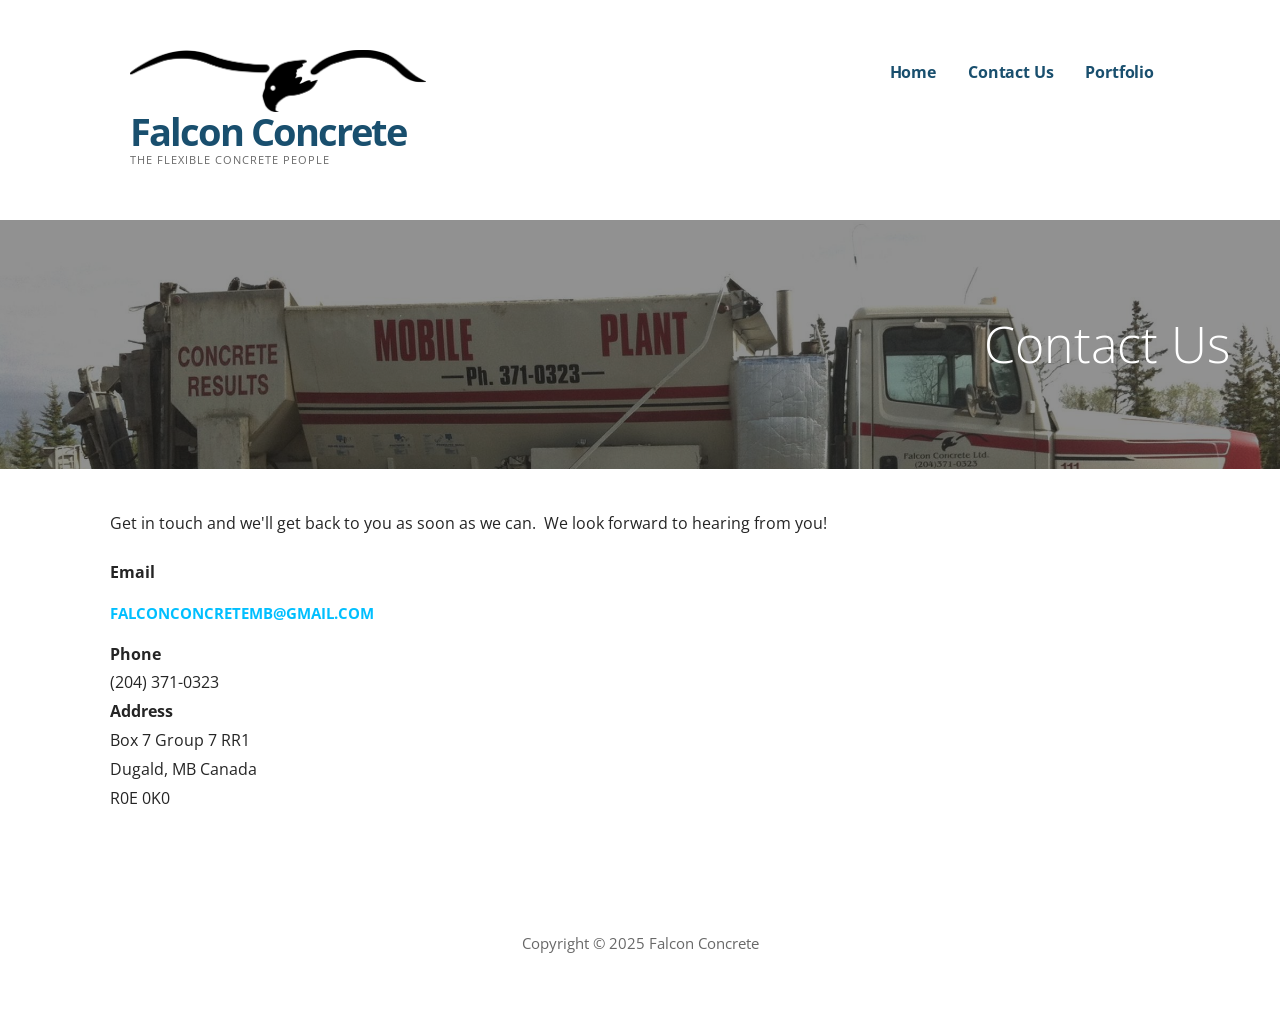
==== commit 25a7368d: "Fixed logos" ====
--- a/contact/index.html
+++ b/contact/index.html
@@ -133,7 +133,7 @@
 				
 <div class="site-title-wrapper">
 
-	<a href="../index.html" class="custom-logo-link" rel="home" itemprop="url"><img width="2418" height="507" src="../wp-content/uploads/2017/05/logo-from-svg.png" class="custom-logo" alt="Falcon Concrete logo" itemprop="logo" srcset="http://falconconcrete.ca/wp-content/uploads/2017/05/logo-from-svg.png 2418w, http://falconconcrete.ca/wp-content/uploads/2017/05/logo-from-svg-300x63.png 300w, http://falconconcrete.ca/wp-content/uploads/2017/05/logo-from-svg-768x161.png 768w, http://falconconcrete.ca/wp-content/uploads/2017/05/logo-from-svg-1024x215.png 1024w, http://falconconcrete.ca/wp-content/uploads/2017/05/logo-from-svg-1600x335.png 1600w" sizes="(max-width: 2418px) 100vw, 2418px" /></a>
+	<a href="../index.html" class="custom-logo-link" rel="home" itemprop="url"><img width="2418" height="507" src="../wp-content/uploads/2017/05/logo-from-svg.png" class="custom-logo" alt="Falcon Concrete logo" itemprop="logo" /></a>
 	<h1 class="site-title"><a href="../index.html" rel="home">Falcon Concrete</a></h1>
 	<div class="site-description">The Flexible Concrete People</div>
 </div><!-- .site-title-wrapper -->
@@ -289,7 +289,41 @@
 <script type='text/javascript' src='../wp-content/themes/primer/assets/js/navigation.min7d4c.js?ver=1.7.0'></script>
 <script type='text/javascript' src='../wp-content/themes/primer/assets/js/skip-link-focus-fix.min7d4c.js?ver=1.7.0'></script>
 <script type='text/javascript' src='../wp-includes/js/wp-embed.min45f6.js?ver=4.7.25'></script>
-
+	<!-- Read the Formbutton docs at formspree.io/formbutton/docs. See more examples at codepen.io/formspree -->
+	<script src="https://formspree.io/js/formbutton-v1.min.js" defer></script>
+	<script>
+		/* paste this line in verbatim */
+		window.formbutton=window.formbutton||function(){(formbutton.q=formbutton.q||[]).push(arguments)};
+		/* customize formbutton below*/
+		formbutton("create", {
+			action: "https://formspree.io/f/xldbjonk",
+			title: "How can we help?",
+			fields: [
+				{
+					type: "email",
+					label: "Email:",
+					name: "email",
+					required: true,
+					placeholder: "your@email.com"
+				},
+				{
+					type: "textarea",
+					label: "Message:",
+					name: "message",
+					placeholder: "What's on your mind?",
+				},
+				{ type: "submit" }
+			],
+			styles: {
+				title: {
+					backgroundColor: "gray"
+				},
+				button: {
+					backgroundColor: "gray"
+				}
+			}
+		});
+	</script>
 </body>
 
 
--- a/wp-content/themes/ascension/stylef488.css
+++ b/wp-content/themes/ascension/stylef488.css
@@ -3663,7 +3663,7 @@
  */
 @font-face {
   font-family: 'Genericons';
-  src: url("http://falconconcrete.ca/wp-content/themes/ascension/assets/genericons/font/genericons-regular-webfont.eot"); }
+  src: url("assets/genericons/font/genericons-regular-webfont.html"); }
 
 @font-face {
   font-family: 'Genericons';
